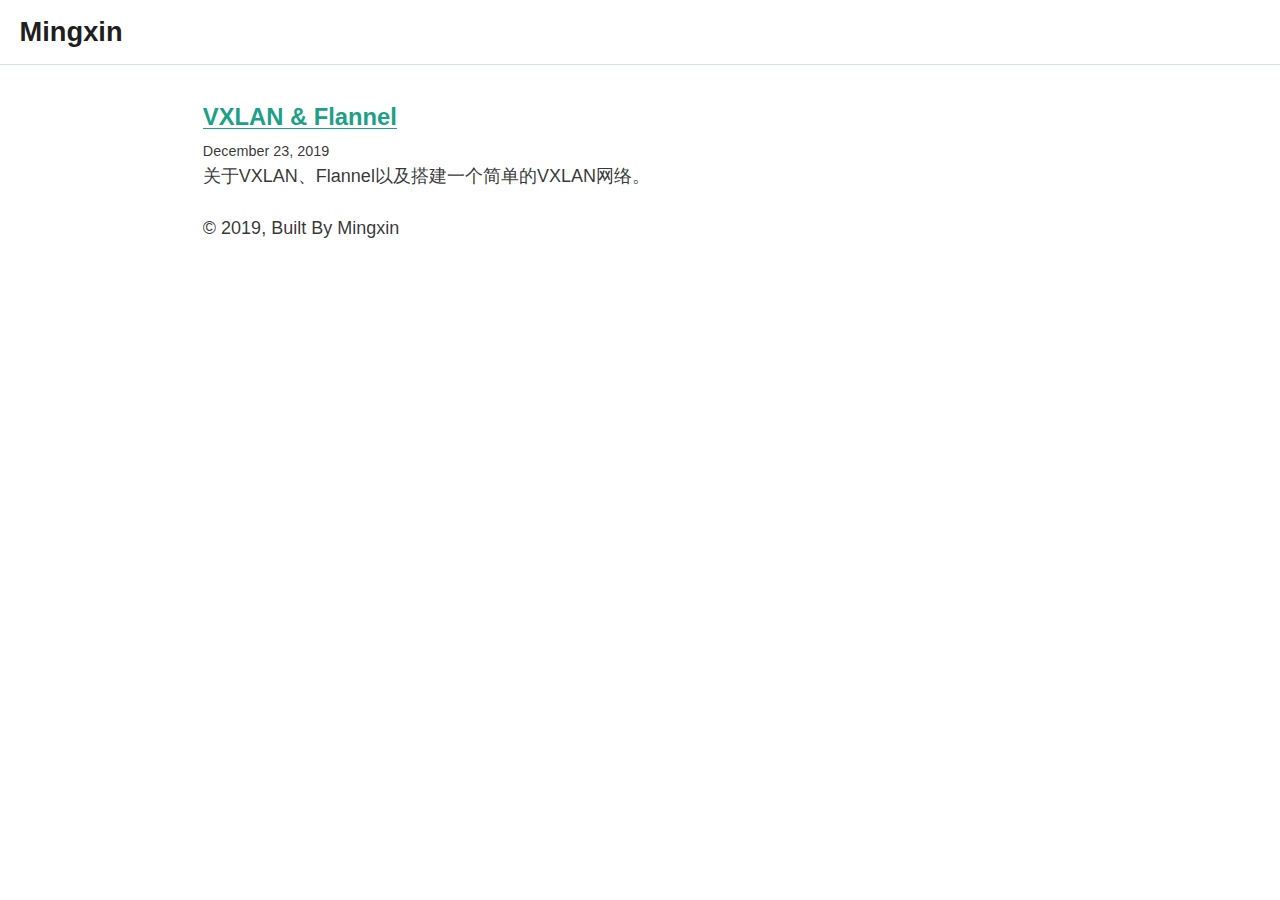
==== index.html @ a9b41d8f "update" ====
<!DOCTYPE html><html lang="en"><head><meta charSet="utf-8"/><meta http-equiv="x-ua-compatible" content="ie=edge"/><meta name="viewport" content="width=device-width, initial-scale=1, shrink-to-fit=no"/><style id="typography.js">html{font-family:sans-serif;-ms-text-size-adjust:100%;-webkit-text-size-adjust:100%}body{margin:0}article,aside,details,figcaption,figure,footer,header,main,menu,nav,section,summary{display:block}audio,canvas,progress,video{display:inline-block}audio:not([controls]){display:none;height:0}progress{vertical-align:baseline}[hidden],template{display:none}a{background-color:transparent;-webkit-text-decoration-skip:objects}a:active,a:hover{outline-width:0}abbr[title]{border-bottom:none;text-decoration:underline;text-decoration:underline dotted}b,strong{font-weight:inherit;font-weight:bolder}dfn{font-style:italic}h1{font-size:2em;margin:.67em 0}mark{background-color:#ff0;color:#000}small{font-size:80%}sub,sup{font-size:75%;line-height:0;position:relative;vertical-align:baseline}sub{bottom:-.25em}sup{top:-.5em}img{border-style:none}svg:not(:root){overflow:hidden}code,kbd,pre,samp{font-family:monospace,monospace;font-size:1em}figure{margin:1em 40px}hr{box-sizing:content-box;height:0;overflow:visible}button,input,optgroup,select,textarea{font:inherit;margin:0}optgroup{font-weight:700}button,input{overflow:visible}button,select{text-transform:none}[type=reset],[type=submit],button,html [type=button]{-webkit-appearance:button}[type=button]::-moz-focus-inner,[type=reset]::-moz-focus-inner,[type=submit]::-moz-focus-inner,button::-moz-focus-inner{border-style:none;padding:0}[type=button]:-moz-focusring,[type=reset]:-moz-focusring,[type=submit]:-moz-focusring,button:-moz-focusring{outline:1px dotted ButtonText}fieldset{border:1px solid silver;margin:0 2px;padding:.35em .625em .75em}legend{box-sizing:border-box;color:inherit;display:table;max-width:100%;padding:0;white-space:normal}textarea{overflow:auto}[type=checkbox],[type=radio]{box-sizing:border-box;padding:0}[type=number]::-webkit-inner-spin-button,[type=number]::-webkit-outer-spin-button{height:auto}[type=search]{-webkit-appearance:textfield;outline-offset:-2px}[type=search]::-webkit-search-cancel-button,[type=search]::-webkit-search-decoration{-webkit-appearance:none}::-webkit-input-placeholder{color:inherit;opacity:.54}::-webkit-file-upload-button{-webkit-appearance:button;font:inherit}html{font:112.5%/1.45 'Quattrocento Sans',sans-serif,'PingFang SC','Hiragino Sans GB','Droid Sans Fallback','Microsoft YaHei';box-sizing:border-box;overflow-y:scroll;}*{box-sizing:inherit;}*:before{box-sizing:inherit;}*:after{box-sizing:inherit;}body{color:hsla(0,0%,0%,0.8);font-family:'Quattrocento Sans',sans-serif,'PingFang SC','Hiragino Sans GB','Droid Sans Fallback','Microsoft YaHei';font-weight:400;word-wrap:break-word;font-kerning:normal;-moz-font-feature-settings:"kern", "liga", "clig", "calt";-ms-font-feature-settings:"kern", "liga", "clig", "calt";-webkit-font-feature-settings:"kern", "liga", "clig", "calt";font-feature-settings:"kern", "liga", "clig", "calt";}img{max-width:100%;margin-left:0;margin-right:0;margin-top:0;padding-bottom:0;padding-left:0;padding-right:0;padding-top:0;margin-bottom:1.45rem;}h1{margin-left:0;margin-right:0;margin-top:0;padding-bottom:0;padding-left:0;padding-right:0;padding-top:0;margin-bottom:1.45rem;color:hsla(0,0%,0%,0.9);font-family:'Work Sans',sans-serif,'PingFang SC','Hiragino Sans GB','Droid Sans Fallback','Microsoft YaHei';font-weight:600;text-rendering:optimizeLegibility;font-size:2rem;line-height:1.1;}h2{margin-left:0;margin-right:0;margin-top:0;padding-bottom:0;padding-left:0;padding-right:0;padding-top:0;margin-bottom:1.45rem;color:hsla(0,0%,0%,0.9);font-family:'Work Sans',sans-serif,'PingFang SC','Hiragino Sans GB','Droid Sans Fallback','Microsoft YaHei';font-weight:600;text-rendering:optimizeLegibility;font-size:1.51572rem;line-height:1.1;}h3{margin-left:0;margin-right:0;margin-top:0;padding-bottom:0;padding-left:0;padding-right:0;padding-top:0;margin-bottom:1.45rem;color:hsla(0,0%,0%,0.9);font-family:'Work Sans',sans-serif,'PingFang SC','Hiragino Sans GB','Droid Sans Fallback','Microsoft YaHei';font-weight:600;text-rendering:optimizeLegibility;font-size:1.31951rem;line-height:1.1;}h4{margin-left:0;margin-right:0;margin-top:0;padding-bottom:0;padding-left:0;padding-right:0;padding-top:0;margin-bottom:1.45rem;color:hsla(0,0%,0%,0.9);font-family:'Work Sans',sans-serif,'PingFang SC','Hiragino Sans GB','Droid Sans Fallback','Microsoft YaHei';font-weight:600;text-rendering:optimizeLegibility;font-size:1rem;line-height:1.1;}h5{margin-left:0;margin-right:0;margin-top:0;padding-bottom:0;padding-left:0;padding-right:0;padding-top:0;margin-bottom:1.45rem;color:hsla(0,0%,0%,0.9);font-family:'Work Sans',sans-serif,'PingFang SC','Hiragino Sans GB','Droid Sans Fallback','Microsoft YaHei';font-weight:600;text-rendering:optimizeLegibility;font-size:0.87055rem;line-height:1.1;}h6{margin-left:0;margin-right:0;margin-top:0;padding-bottom:0;padding-left:0;padding-right:0;padding-top:0;margin-bottom:1.45rem;color:hsla(0,0%,0%,0.9);font-family:'Work Sans',sans-serif,'PingFang SC','Hiragino Sans GB','Droid Sans Fallback','Microsoft YaHei';font-weight:600;text-rendering:optimizeLegibility;font-size:0.81225rem;line-height:1.1;}hgroup{margin-left:0;margin-right:0;margin-top:0;padding-bottom:0;padding-left:0;padding-right:0;padding-top:0;margin-bottom:1.45rem;}ul{margin-left:1.45rem;margin-right:0;margin-top:0;padding-bottom:0;padding-left:0;padding-right:0;padding-top:0;margin-bottom:1.45rem;list-style-position:outside;list-style-image:none;}ol{margin-left:1.45rem;margin-right:0;margin-top:0;padding-bottom:0;padding-left:0;padding-right:0;padding-top:0;margin-bottom:1.45rem;list-style-position:outside;list-style-image:none;}dl{margin-left:0;margin-right:0;margin-top:0;padding-bottom:0;padding-left:0;padding-right:0;padding-top:0;margin-bottom:1.45rem;}dd{margin-left:0;margin-right:0;margin-top:0;padding-bottom:0;padding-left:0;padding-right:0;padding-top:0;margin-bottom:1.45rem;}p{margin-left:0;margin-right:0;margin-top:0;padding-bottom:0;padding-left:0;padding-right:0;padding-top:0;margin-bottom:1.45rem;}figure{margin-left:0;margin-right:0;margin-top:0;padding-bottom:0;padding-left:0;padding-right:0;padding-top:0;margin-bottom:1.45rem;}pre{margin-left:0;margin-right:0;margin-top:0;padding-bottom:0;padding-left:0;padding-right:0;padding-top:0;margin-bottom:1.45rem;font-size:0.85rem;line-height:1.45rem;}table{margin-left:0;margin-right:0;margin-top:0;padding-bottom:0;padding-left:0;padding-right:0;padding-top:0;margin-bottom:1.45rem;font-size:1rem;line-height:1.45rem;border-collapse:collapse;width:100%;}fieldset{margin-left:0;margin-right:0;margin-top:0;padding-bottom:0;padding-left:0;padding-right:0;padding-top:0;margin-bottom:1.45rem;}blockquote{margin-left:0;margin-right:0;margin-top:0;padding-bottom:0;padding-left:0.90625rem;padding-right:0;padding-top:0;margin-bottom:1.45rem;font-size:1.1487rem;line-height:1.45rem;border-left:0.54375rem solid #1ca086;color:hsla(0,0%,0%,0.65);font-style:italic;}form{margin-left:0;margin-right:0;margin-top:0;padding-bottom:0;padding-left:0;padding-right:0;padding-top:0;margin-bottom:1.45rem;}noscript{margin-left:0;margin-right:0;margin-top:0;padding-bottom:0;padding-left:0;padding-right:0;padding-top:0;margin-bottom:1.45rem;}iframe{margin-left:0;margin-right:0;margin-top:0;padding-bottom:0;padding-left:0;padding-right:0;padding-top:0;margin-bottom:1.45rem;}hr{margin-left:0;margin-right:0;margin-top:0;padding-bottom:0;padding-left:0;padding-right:0;padding-top:0;margin-bottom:calc(1.45rem - 1px);background:hsla(0,0%,0%,0.2);border:none;height:1px;}address{margin-left:0;margin-right:0;margin-top:0;padding-bottom:0;padding-left:0;padding-right:0;padding-top:0;margin-bottom:1.45rem;}b{font-weight:700;}strong{font-weight:700;}dt{font-weight:700;}th{font-weight:700;}li{margin-bottom:calc(1.45rem / 2);}ol li{padding-left:0;}ul li{padding-left:0;}li > ol{margin-left:1.45rem;margin-bottom:calc(1.45rem / 2);margin-top:calc(1.45rem / 2);}li > ul{margin-left:1.45rem;margin-bottom:calc(1.45rem / 2);margin-top:calc(1.45rem / 2);}blockquote *:last-child{margin-bottom:0;}li *:last-child{margin-bottom:0;}p *:last-child{margin-bottom:0;}li > p{margin-bottom:calc(1.45rem / 2);}code{font-size:0.85rem;line-height:1.45rem;}kbd{font-size:0.85rem;line-height:1.45rem;}samp{font-size:0.85rem;line-height:1.45rem;}abbr{border-bottom:1px dotted hsla(0,0%,0%,0.5);cursor:help;}acronym{border-bottom:1px dotted hsla(0,0%,0%,0.5);cursor:help;}abbr[title]{border-bottom:1px dotted hsla(0,0%,0%,0.5);cursor:help;text-decoration:none;}thead{text-align:left;}td,th{text-align:left;border-bottom:1px solid hsla(0,0%,0%,0.12);font-feature-settings:"tnum";-moz-font-feature-settings:"tnum";-ms-font-feature-settings:"tnum";-webkit-font-feature-settings:"tnum";padding-left:0.96667rem;padding-right:0.96667rem;padding-top:0.725rem;padding-bottom:calc(0.725rem - 1px);}th:first-child,td:first-child{padding-left:0;}th:last-child,td:last-child{padding-right:0;}a{color:#1ca086;text-decoration:none;text-shadow:.03em 0 #fff,-.03em 0 #fff,0 .03em #fff,0 -.03em #fff,.06em 0 #fff,-.06em 0 #fff,.09em 0 #fff,-.09em 0 #fff,.12em 0 #fff,-.12em 0 #fff,.15em 0 #fff,-.15em 0 #fff;background-image:linear-gradient(to top, rgba(0, 0, 0, 0), rgba(0, 0, 0, 0) 1px, #1ca086 1px, #1ca086 2px, rgba(0, 0, 0, 0) 2px);}a:hover,a:active{text-shadow:none;background-image:none;}h1,h2,h3,h4,h5,h6{margin-top:2.175rem;margin-bottom:0.725rem;}blockquote > :last-child{margin-bottom:0;}blockquote cite{font-size:1rem;line-height:1.45rem;color:hsla(0,0%,0%,0.8);font-style:normal;font-weight:400;}blockquote cite:before{content:"— ";}@media only screen and (max-width:480px){html{font-size:106.25%;line-height:24.65px;}blockquote{border-left:0.27187rem solid #1ca086;color:hsla(0,0%,0%,0.59);padding-left:0.81562rem;font-style:italic;margin-left:-1.0875rem;margin-right:0;}}</style><title data-react-helmet="true">All posts | Mingxin</title><style type="text/css">.gatsby-resp-image-image{width:100%;height:100%;margin:0;vertical-align:middle;position:absolute;top:0;left:0;color:transparent;}</style><link rel="preconnect dns-prefetch" href="https://www.google-analytics.com"/><link rel="alternate" type="application/rss+xml" href="/rss.xml"/><link rel="icon" href="/icons/icon-48x48.png?v=dcd058a9df27122f66e69bcc6eaa7a19"/><link rel="manifest" href="/manifest.webmanifest"/><meta name="theme-color" content="#ffffff"/><link rel="apple-touch-icon" sizes="48x48" href="/icons/icon-48x48.png?v=dcd058a9df27122f66e69bcc6eaa7a19"/><link rel="apple-touch-icon" sizes="72x72" href="/icons/icon-72x72.png?v=dcd058a9df27122f66e69bcc6eaa7a19"/><link rel="apple-touch-icon" sizes="96x96" href="/icons/icon-96x96.png?v=dcd058a9df27122f66e69bcc6eaa7a19"/><link rel="apple-touch-icon" sizes="144x144" href="/icons/icon-144x144.png?v=dcd058a9df27122f66e69bcc6eaa7a19"/><link rel="apple-touch-icon" sizes="192x192" href="/icons/icon-192x192.png?v=dcd058a9df27122f66e69bcc6eaa7a19"/><link rel="apple-touch-icon" sizes="256x256" href="/icons/icon-256x256.png?v=dcd058a9df27122f66e69bcc6eaa7a19"/><link rel="apple-touch-icon" sizes="384x384" href="/icons/icon-384x384.png?v=dcd058a9df27122f66e69bcc6eaa7a19"/><link rel="apple-touch-icon" sizes="512x512" href="/icons/icon-512x512.png?v=dcd058a9df27122f66e69bcc6eaa7a19"/><meta name="generator" content="Gatsby 2.17.11"/><meta data-react-helmet="true" name="description" content="A personal website of Mingxin"/><meta data-react-helmet="true" property="og:title" content="All posts"/><meta data-react-helmet="true" property="og:description" content="A personal website of Mingxin"/><meta data-react-helmet="true" property="og:type" content="website"/><meta data-react-helmet="true" name="twitter:card" content="summary"/><meta data-react-helmet="true" name="twitter:creator" content="Mingxin"/><meta data-react-helmet="true" name="twitter:title" content="All posts"/><meta data-react-helmet="true" name="twitter:description" content="A personal website of Mingxin"/><style data-href="/styles.4ad99b1304cddd4c5fef.css">@font-face{font-family:Work Sans;font-style:normal;font-display:swap;font-weight:100;src:local("Work Sans Thin "),local("Work Sans-Thin"),url(/static/work-sans-latin-100-24f5a8074e3803a12982e22c831819fe.woff2) format("woff2"),url(/static/work-sans-latin-100-6f4dfce23e0e0a5d58de55b765d370e1.woff) format("woff")}@font-face{font-family:Work Sans;font-style:normal;font-display:swap;font-weight:200;src:local("Work Sans Extra Light "),local("Work Sans-Extra Light"),url(/static/work-sans-latin-200-3006ae970881948027437c4bfde8dbaf.woff2) format("woff2"),url(/static/work-sans-latin-200-cfe3ca0acf6041e2d041fa5e78d25462.woff) format("woff")}@font-face{font-family:Work Sans;font-style:normal;font-display:swap;font-weight:300;src:local("Work Sans Light "),local("Work Sans-Light"),url(/static/work-sans-latin-300-9952fbcb7e57e6b5568995f1906db693.woff2) format("woff2"),url(/static/work-sans-latin-300-4813464bf253bbfebb7c83240387072e.woff) format("woff")}@font-face{font-family:Work Sans;font-style:normal;font-display:swap;font-weight:400;src:local("Work Sans Regular "),local("Work Sans-Regular"),url(/static/work-sans-latin-400-238c66f0f32567f8b025fa462b139235.woff2) format("woff2"),url(/static/work-sans-latin-400-7da66178eb5f266e1d5a9c5c72344c51.woff) format("woff")}@font-face{font-family:Work Sans;font-style:normal;font-display:swap;font-weight:500;src:local("Work Sans Medium "),local("Work Sans-Medium"),url(/static/work-sans-latin-500-de83f55b9291ee1bd05c8ebfb451e088.woff2) format("woff2"),url(/static/work-sans-latin-500-97a67d1aeb3c18ca193be4b4d4632546.woff) format("woff")}@font-face{font-family:Work Sans;font-style:normal;font-display:swap;font-weight:600;src:local("Work Sans SemiBold "),local("Work Sans-SemiBold"),url(/static/work-sans-latin-600-dd4fdc27521a8dbf8c5fb5d3cc1e759d.woff2) format("woff2"),url(/static/work-sans-latin-600-1d85c87168a88c21786996793cf80368.woff) format("woff")}@font-face{font-family:Work Sans;font-style:normal;font-display:swap;font-weight:700;src:local("Work Sans Bold "),local("Work Sans-Bold"),url(/static/work-sans-latin-700-539ed1a07cb8b137b6825efd1789c2f3.woff2) format("woff2"),url(/static/work-sans-latin-700-bf12e11e6477f5cee412515ee11de0bf.woff) format("woff")}@font-face{font-family:Work Sans;font-style:normal;font-display:swap;font-weight:800;src:local("Work Sans ExtraBold "),local("Work Sans-ExtraBold"),url(/static/work-sans-latin-800-734b1df3fa7949b89693621482f32b66.woff2) format("woff2"),url(/static/work-sans-latin-800-f5ef022da151d1d96a573fc699636e4b.woff) format("woff")}@font-face{font-family:Work Sans;font-style:normal;font-display:swap;font-weight:900;src:local("Work Sans Black "),local("Work Sans-Black"),url(/static/work-sans-latin-900-7c53f5d87a203dbcdae18408c2155887.woff2) format("woff2"),url(/static/work-sans-latin-900-276aab86dc8f226e783dc91073083c4b.woff) format("woff")}@font-face{font-family:Quattrocento Sans;font-style:normal;font-display:swap;font-weight:400;src:local("Quattrocento Sans Regular "),local("Quattrocento Sans-Regular"),url(/static/quattrocento-sans-latin-400-f9042c36d4c29ef78b60ea3b9fc4d8f3.woff2) format("woff2"),url(/static/quattrocento-sans-latin-400-044b97f04108f1c6835c2ecbbc0be210.woff) format("woff")}@font-face{font-family:Quattrocento Sans;font-style:italic;font-display:swap;font-weight:400;src:local("Quattrocento Sans Regular italic"),local("Quattrocento Sans-Regularitalic"),url(/static/quattrocento-sans-latin-400italic-27fc95214d4aa8893f02c7c414cf6bcc.woff2) format("woff2"),url(/static/quattrocento-sans-latin-400italic-40eb9fc5233c8d4b4c8bdade9ea95665.woff) format("woff")}@font-face{font-family:Quattrocento Sans;font-style:normal;font-display:swap;font-weight:700;src:local("Quattrocento Sans Bold "),local("Quattrocento Sans-Bold"),url(/static/quattrocento-sans-latin-700-7f02408bfd734f2f928efa102417383e.woff2) format("woff2"),url(/static/quattrocento-sans-latin-700-a09ad244035860c9c037fde492cbc036.woff) format("woff")}@font-face{font-family:Quattrocento Sans;font-style:italic;font-display:swap;font-weight:700;src:local("Quattrocento Sans Bold italic"),local("Quattrocento Sans-Bolditalic"),url(/static/quattrocento-sans-latin-700italic-9c8ad69a85a974a0d82f648a0acc161e.woff2) format("woff2"),url(/static/quattrocento-sans-latin-700italic-a52268ee293b4b2574ac9110e2f5a369.woff) format("woff")}code,code[class*=language-],pre[class*=language-]{color:#333;text-align:left;white-space:pre;word-spacing:normal;-moz-tab-size:4;-o-tab-size:4;tab-size:4;-webkit-hyphens:none;-ms-hyphens:none;hyphens:none;font-family:Consolas,Liberation Mono,Menlo,Courier,monospace;line-height:1.4;direction:ltr;cursor:text}pre[class*=language-]{overflow:auto;margin:1em 0;padding:1.2em;border-radius:3px;font-size:85%}li code,p code,table code{margin:0;border-radius:3px;padding:.2em 0;font-size:85%}li code:after,li code:before,p code:after,p code:before,table code:after,table code:before{letter-spacing:-.2em;content:"\A0"}:not(pre)>code[class*=language-],code,pre[class*=language-]{background:#f7f7f7}:not(pre)>code[class*=language-]{padding:.1em;border-radius:.3em}.token.cdata,.token.comment,.token.doctype,.token.prolog{color:#969896}.token.atrule,.token.attr-value,.token.punctuation,.token.string{color:#183691}.token.property,.token.tag{color:#63a35c}.token.boolean,.token.number{color:#0086b3}.language-css .token.string,.token.attr-name,.token.attr-value .punctuation:first-child,.token.entity,.token.important,.token.keyword,.token.operator,.token.regex,.token.selector,.token.url{color:#a71d5d}.token.entity{cursor:help}.namespace{opacity:.7}.layout-module--header--FrJk6{height:3.625rem;background-color:#fff;border-bottom:1px solid #dce3e5;position:fixed;top:0;left:0;width:100%;z-index:999}.layout-module--header--FrJk6 .layout-module--headerWrapper--2anEd{margin:0 auto;height:100%;max-width:101.5rem;display:flex;align-items:center;padding:0 1.0875rem}.layout-module--header--FrJk6 .layout-module--headerWrapper--2anEd .layout-module--title--1T2tP{text-decoration:none;box-shadow:none;color:inherit;background-image:none}.layout-module--header--FrJk6 .layout-module--headerWrapper--2anEd .layout-module--title--1T2tP h2{margin:0}.layout-module--container--3-0qH{margin-left:auto;margin-right:auto;max-width:50.75rem;padding:3.625rem 1.0875rem 2.175rem}</style><link as="script" rel="preload" href="/app-246e1f5692fa9688f164.js"/><link as="script" rel="preload" href="/component---src-pages-index-js-c2ed360c058ce8a361d5.js"/><link as="script" rel="preload" href="/styles-5a5cf1800d8895d0eb24.js"/><link as="script" rel="preload" href="/commons-017c02ff296762658450.js"/><link as="script" rel="preload" href="/webpack-runtime-8cde75eec41c19d6037a.js"/><link as="fetch" rel="preload" href="/page-data/index/page-data.json" crossorigin="anonymous"/></head><body><noscript id="gatsby-noscript">This app works best with JavaScript enabled.</noscript><div id="___gatsby"><div style="outline:none" tabindex="-1" role="group" id="gatsby-focus-wrapper"><div><header><div class="layout-module--header--FrJk6"><div class="layout-module--headerWrapper--2anEd"><a aria-current="page" class="layout-module--title--1T2tP" href="/"><h2>Mingxin</h2></a><div></div></div></div></header><div class="layout-module--container--3-0qH"><main><article><header><h3 style="margin-bottom:0.3625rem"><a style="box-shadow:none" href="/VXLAN&amp;Flannel/">VXLAN &amp; Flannel</a></h3><small>December 23, 2019</small></header><section><p>关于VXLAN、Flannel以及搭建一个简单的VXLAN网络。</p></section></article></main><footer>© <!-- -->2019<!-- -->, Built By Mingxin</footer></div></div></div></div><script>
  
  
  if(true) {
    (function(i,s,o,g,r,a,m){i['GoogleAnalyticsObject']=r;i[r]=i[r]||function(){
    (i[r].q=i[r].q||[]).push(arguments)},i[r].l=1*new Date();a=s.createElement(o),
    m=s.getElementsByTagName(o)[0];a.async=1;a.src=g;m.parentNode.insertBefore(a,m)
    })(window,document,'script','https://www.google-analytics.com/analytics.js','ga');
  }
  if (typeof ga === "function") {
    ga('create', 'UA-154991093-1', 'auto', {});
      
      
      
      
      
      }</script><script id="gatsby-script-loader">/*<![CDATA[*/window.pagePath="/";/*]]>*/</script><script id="gatsby-chunk-mapping">/*<![CDATA[*/window.___chunkMapping={"app":["/app-246e1f5692fa9688f164.js"],"component---node-modules-gatsby-plugin-offline-app-shell-js":["/component---node-modules-gatsby-plugin-offline-app-shell-js-e411a1fcf1c3413a4c64.js"],"component---src-templates-blog-post-js":["/component---src-templates-blog-post-js-bc1478d4e844a5095d56.js"],"component---src-pages-404-js":["/component---src-pages-404-js-b1eb057c15d37ec9a539.js"],"component---src-pages-index-js":["/component---src-pages-index-js-c2ed360c058ce8a361d5.js"]};/*]]>*/</script><script src="/webpack-runtime-8cde75eec41c19d6037a.js" async=""></script><script src="/commons-017c02ff296762658450.js" async=""></script><script src="/styles-5a5cf1800d8895d0eb24.js" async=""></script><script src="/component---src-pages-index-js-c2ed360c058ce8a361d5.js" async=""></script><script src="/app-246e1f5692fa9688f164.js" async=""></script></body></html>
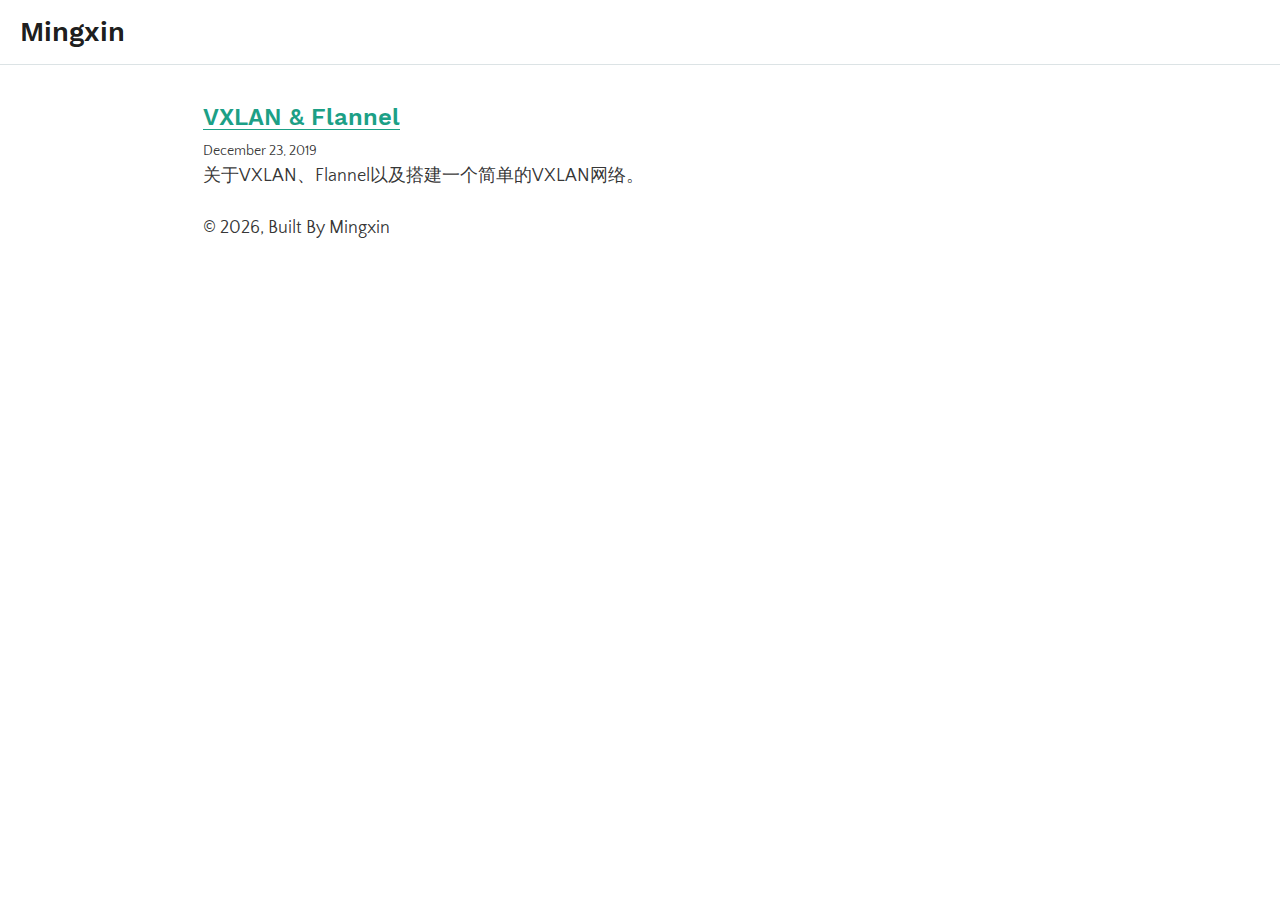
==== commit dbd3af22: "update" ====
--- a/index.html
+++ b/index.html
@@ -1,4 +1,4 @@
-<!DOCTYPE html><html lang="en"><head><meta charSet="utf-8"/><meta http-equiv="x-ua-compatible" content="ie=edge"/><meta name="viewport" content="width=device-width, initial-scale=1, shrink-to-fit=no"/><style id="typography.js">html{font-family:sans-serif;-ms-text-size-adjust:100%;-webkit-text-size-adjust:100%}body{margin:0}article,aside,details,figcaption,figure,footer,header,main,menu,nav,section,summary{display:block}audio,canvas,progress,video{display:inline-block}audio:not([controls]){display:none;height:0}progress{vertical-align:baseline}[hidden],template{display:none}a{background-color:transparent;-webkit-text-decoration-skip:objects}a:active,a:hover{outline-width:0}abbr[title]{border-bottom:none;text-decoration:underline;text-decoration:underline dotted}b,strong{font-weight:inherit;font-weight:bolder}dfn{font-style:italic}h1{font-size:2em;margin:.67em 0}mark{background-color:#ff0;color:#000}small{font-size:80%}sub,sup{font-size:75%;line-height:0;position:relative;vertical-align:baseline}sub{bottom:-.25em}sup{top:-.5em}img{border-style:none}svg:not(:root){overflow:hidden}code,kbd,pre,samp{font-family:monospace,monospace;font-size:1em}figure{margin:1em 40px}hr{box-sizing:content-box;height:0;overflow:visible}button,input,optgroup,select,textarea{font:inherit;margin:0}optgroup{font-weight:700}button,input{overflow:visible}button,select{text-transform:none}[type=reset],[type=submit],button,html [type=button]{-webkit-appearance:button}[type=button]::-moz-focus-inner,[type=reset]::-moz-focus-inner,[type=submit]::-moz-focus-inner,button::-moz-focus-inner{border-style:none;padding:0}[type=button]:-moz-focusring,[type=reset]:-moz-focusring,[type=submit]:-moz-focusring,button:-moz-focusring{outline:1px dotted ButtonText}fieldset{border:1px solid silver;margin:0 2px;padding:.35em .625em .75em}legend{box-sizing:border-box;color:inherit;display:table;max-width:100%;padding:0;white-space:normal}textarea{overflow:auto}[type=checkbox],[type=radio]{box-sizing:border-box;padding:0}[type=number]::-webkit-inner-spin-button,[type=number]::-webkit-outer-spin-button{height:auto}[type=search]{-webkit-appearance:textfield;outline-offset:-2px}[type=search]::-webkit-search-cancel-button,[type=search]::-webkit-search-decoration{-webkit-appearance:none}::-webkit-input-placeholder{color:inherit;opacity:.54}::-webkit-file-upload-button{-webkit-appearance:button;font:inherit}html{font:112.5%/1.45 'Quattrocento Sans',sans-serif,'PingFang SC','Hiragino Sans GB','Droid Sans Fallback','Microsoft YaHei';box-sizing:border-box;overflow-y:scroll;}*{box-sizing:inherit;}*:before{box-sizing:inherit;}*:after{box-sizing:inherit;}body{color:hsla(0,0%,0%,0.8);font-family:'Quattrocento Sans',sans-serif,'PingFang SC','Hiragino Sans GB','Droid Sans Fallback','Microsoft YaHei';font-weight:400;word-wrap:break-word;font-kerning:normal;-moz-font-feature-settings:"kern", "liga", "clig", "calt";-ms-font-feature-settings:"kern", "liga", "clig", "calt";-webkit-font-feature-settings:"kern", "liga", "clig", "calt";font-feature-settings:"kern", "liga", "clig", "calt";}img{max-width:100%;margin-left:0;margin-right:0;margin-top:0;padding-bottom:0;padding-left:0;padding-right:0;padding-top:0;margin-bottom:1.45rem;}h1{margin-left:0;margin-right:0;margin-top:0;padding-bottom:0;padding-left:0;padding-right:0;padding-top:0;margin-bottom:1.45rem;color:hsla(0,0%,0%,0.9);font-family:'Work Sans',sans-serif,'PingFang SC','Hiragino Sans GB','Droid Sans Fallback','Microsoft YaHei';font-weight:600;text-rendering:optimizeLegibility;font-size:2rem;line-height:1.1;}h2{margin-left:0;margin-right:0;margin-top:0;padding-bottom:0;padding-left:0;padding-right:0;padding-top:0;margin-bottom:1.45rem;color:hsla(0,0%,0%,0.9);font-family:'Work Sans',sans-serif,'PingFang SC','Hiragino Sans GB','Droid Sans Fallback','Microsoft YaHei';font-weight:600;text-rendering:optimizeLegibility;font-size:1.51572rem;line-height:1.1;}h3{margin-left:0;margin-right:0;margin-top:0;padding-bottom:0;padding-left:0;padding-right:0;padding-top:0;margin-bottom:1.45rem;color:hsla(0,0%,0%,0.9);font-family:'Work Sans',sans-serif,'PingFang SC','Hiragino Sans GB','Droid Sans Fallback','Microsoft YaHei';font-weight:600;text-rendering:optimizeLegibility;font-size:1.31951rem;line-height:1.1;}h4{margin-left:0;margin-right:0;margin-top:0;padding-bottom:0;padding-left:0;padding-right:0;padding-top:0;margin-bottom:1.45rem;color:hsla(0,0%,0%,0.9);font-family:'Work Sans',sans-serif,'PingFang SC','Hiragino Sans GB','Droid Sans Fallback','Microsoft YaHei';font-weight:600;text-rendering:optimizeLegibility;font-size:1rem;line-height:1.1;}h5{margin-left:0;margin-right:0;margin-top:0;padding-bottom:0;padding-left:0;padding-right:0;padding-top:0;margin-bottom:1.45rem;color:hsla(0,0%,0%,0.9);font-family:'Work Sans',sans-serif,'PingFang SC','Hiragino Sans GB','Droid Sans Fallback','Microsoft YaHei';font-weight:600;text-rendering:optimizeLegibility;font-size:0.87055rem;line-height:1.1;}h6{margin-left:0;margin-right:0;margin-top:0;padding-bottom:0;padding-left:0;padding-right:0;padding-top:0;margin-bottom:1.45rem;color:hsla(0,0%,0%,0.9);font-family:'Work Sans',sans-serif,'PingFang SC','Hiragino Sans GB','Droid Sans Fallback','Microsoft YaHei';font-weight:600;text-rendering:optimizeLegibility;font-size:0.81225rem;line-height:1.1;}hgroup{margin-left:0;margin-right:0;margin-top:0;padding-bottom:0;padding-left:0;padding-right:0;padding-top:0;margin-bottom:1.45rem;}ul{margin-left:1.45rem;margin-right:0;margin-top:0;padding-bottom:0;padding-left:0;padding-right:0;padding-top:0;margin-bottom:1.45rem;list-style-position:outside;list-style-image:none;}ol{margin-left:1.45rem;margin-right:0;margin-top:0;padding-bottom:0;padding-left:0;padding-right:0;padding-top:0;margin-bottom:1.45rem;list-style-position:outside;list-style-image:none;}dl{margin-left:0;margin-right:0;margin-top:0;padding-bottom:0;padding-left:0;padding-right:0;padding-top:0;margin-bottom:1.45rem;}dd{margin-left:0;margin-right:0;margin-top:0;padding-bottom:0;padding-left:0;padding-right:0;padding-top:0;margin-bottom:1.45rem;}p{margin-left:0;margin-right:0;margin-top:0;padding-bottom:0;padding-left:0;padding-right:0;padding-top:0;margin-bottom:1.45rem;}figure{margin-left:0;margin-right:0;margin-top:0;padding-bottom:0;padding-left:0;padding-right:0;padding-top:0;margin-bottom:1.45rem;}pre{margin-left:0;margin-right:0;margin-top:0;padding-bottom:0;padding-left:0;padding-right:0;padding-top:0;margin-bottom:1.45rem;font-size:0.85rem;line-height:1.45rem;}table{margin-left:0;margin-right:0;margin-top:0;padding-bottom:0;padding-left:0;padding-right:0;padding-top:0;margin-bottom:1.45rem;font-size:1rem;line-height:1.45rem;border-collapse:collapse;width:100%;}fieldset{margin-left:0;margin-right:0;margin-top:0;padding-bottom:0;padding-left:0;padding-right:0;padding-top:0;margin-bottom:1.45rem;}blockquote{margin-left:0;margin-right:0;margin-top:0;padding-bottom:0;padding-left:0.90625rem;padding-right:0;padding-top:0;margin-bottom:1.45rem;font-size:1.1487rem;line-height:1.45rem;border-left:0.54375rem solid #1ca086;color:hsla(0,0%,0%,0.65);font-style:italic;}form{margin-left:0;margin-right:0;margin-top:0;padding-bottom:0;padding-left:0;padding-right:0;padding-top:0;margin-bottom:1.45rem;}noscript{margin-left:0;margin-right:0;margin-top:0;padding-bottom:0;padding-left:0;padding-right:0;padding-top:0;margin-bottom:1.45rem;}iframe{margin-left:0;margin-right:0;margin-top:0;padding-bottom:0;padding-left:0;padding-right:0;padding-top:0;margin-bottom:1.45rem;}hr{margin-left:0;margin-right:0;margin-top:0;padding-bottom:0;padding-left:0;padding-right:0;padding-top:0;margin-bottom:calc(1.45rem - 1px);background:hsla(0,0%,0%,0.2);border:none;height:1px;}address{margin-left:0;margin-right:0;margin-top:0;padding-bottom:0;padding-left:0;padding-right:0;padding-top:0;margin-bottom:1.45rem;}b{font-weight:700;}strong{font-weight:700;}dt{font-weight:700;}th{font-weight:700;}li{margin-bottom:calc(1.45rem / 2);}ol li{padding-left:0;}ul li{padding-left:0;}li > ol{margin-left:1.45rem;margin-bottom:calc(1.45rem / 2);margin-top:calc(1.45rem / 2);}li > ul{margin-left:1.45rem;margin-bottom:calc(1.45rem / 2);margin-top:calc(1.45rem / 2);}blockquote *:last-child{margin-bottom:0;}li *:last-child{margin-bottom:0;}p *:last-child{margin-bottom:0;}li > p{margin-bottom:calc(1.45rem / 2);}code{font-size:0.85rem;line-height:1.45rem;}kbd{font-size:0.85rem;line-height:1.45rem;}samp{font-size:0.85rem;line-height:1.45rem;}abbr{border-bottom:1px dotted hsla(0,0%,0%,0.5);cursor:help;}acronym{border-bottom:1px dotted hsla(0,0%,0%,0.5);cursor:help;}abbr[title]{border-bottom:1px dotted hsla(0,0%,0%,0.5);cursor:help;text-decoration:none;}thead{text-align:left;}td,th{text-align:left;border-bottom:1px solid hsla(0,0%,0%,0.12);font-feature-settings:"tnum";-moz-font-feature-settings:"tnum";-ms-font-feature-settings:"tnum";-webkit-font-feature-settings:"tnum";padding-left:0.96667rem;padding-right:0.96667rem;padding-top:0.725rem;padding-bottom:calc(0.725rem - 1px);}th:first-child,td:first-child{padding-left:0;}th:last-child,td:last-child{padding-right:0;}a{color:#1ca086;text-decoration:none;text-shadow:.03em 0 #fff,-.03em 0 #fff,0 .03em #fff,0 -.03em #fff,.06em 0 #fff,-.06em 0 #fff,.09em 0 #fff,-.09em 0 #fff,.12em 0 #fff,-.12em 0 #fff,.15em 0 #fff,-.15em 0 #fff;background-image:linear-gradient(to top, rgba(0, 0, 0, 0), rgba(0, 0, 0, 0) 1px, #1ca086 1px, #1ca086 2px, rgba(0, 0, 0, 0) 2px);}a:hover,a:active{text-shadow:none;background-image:none;}h1,h2,h3,h4,h5,h6{margin-top:2.175rem;margin-bottom:0.725rem;}blockquote > :last-child{margin-bottom:0;}blockquote cite{font-size:1rem;line-height:1.45rem;color:hsla(0,0%,0%,0.8);font-style:normal;font-weight:400;}blockquote cite:before{content:"— ";}@media only screen and (max-width:480px){html{font-size:106.25%;line-height:24.65px;}blockquote{border-left:0.27187rem solid #1ca086;color:hsla(0,0%,0%,0.59);padding-left:0.81562rem;font-style:italic;margin-left:-1.0875rem;margin-right:0;}}</style><title data-react-helmet="true">All posts | Mingxin</title><style type="text/css">.gatsby-resp-image-image{width:100%;height:100%;margin:0;vertical-align:middle;position:absolute;top:0;left:0;color:transparent;}</style><link rel="preconnect dns-prefetch" href="https://www.google-analytics.com"/><link rel="alternate" type="application/rss+xml" href="/rss.xml"/><link rel="icon" href="/icons/icon-48x48.png?v=dcd058a9df27122f66e69bcc6eaa7a19"/><link rel="manifest" href="/manifest.webmanifest"/><meta name="theme-color" content="#ffffff"/><link rel="apple-touch-icon" sizes="48x48" href="/icons/icon-48x48.png?v=dcd058a9df27122f66e69bcc6eaa7a19"/><link rel="apple-touch-icon" sizes="72x72" href="/icons/icon-72x72.png?v=dcd058a9df27122f66e69bcc6eaa7a19"/><link rel="apple-touch-icon" sizes="96x96" href="/icons/icon-96x96.png?v=dcd058a9df27122f66e69bcc6eaa7a19"/><link rel="apple-touch-icon" sizes="144x144" href="/icons/icon-144x144.png?v=dcd058a9df27122f66e69bcc6eaa7a19"/><link rel="apple-touch-icon" sizes="192x192" href="/icons/icon-192x192.png?v=dcd058a9df27122f66e69bcc6eaa7a19"/><link rel="apple-touch-icon" sizes="256x256" href="/icons/icon-256x256.png?v=dcd058a9df27122f66e69bcc6eaa7a19"/><link rel="apple-touch-icon" sizes="384x384" href="/icons/icon-384x384.png?v=dcd058a9df27122f66e69bcc6eaa7a19"/><link rel="apple-touch-icon" sizes="512x512" href="/icons/icon-512x512.png?v=dcd058a9df27122f66e69bcc6eaa7a19"/><meta name="generator" content="Gatsby 2.17.11"/><meta data-react-helmet="true" name="description" content="A personal website of Mingxin"/><meta data-react-helmet="true" property="og:title" content="All posts"/><meta data-react-helmet="true" property="og:description" content="A personal website of Mingxin"/><meta data-react-helmet="true" property="og:type" content="website"/><meta data-react-helmet="true" name="twitter:card" content="summary"/><meta data-react-helmet="true" name="twitter:creator" content="Mingxin"/><meta data-react-helmet="true" name="twitter:title" content="All posts"/><meta data-react-helmet="true" name="twitter:description" content="A personal website of Mingxin"/><style data-href="/styles.4ad99b1304cddd4c5fef.css">@font-face{font-family:Work Sans;font-style:normal;font-display:swap;font-weight:100;src:local("Work Sans Thin "),local("Work Sans-Thin"),url(/static/work-sans-latin-100-24f5a8074e3803a12982e22c831819fe.woff2) format("woff2"),url(/static/work-sans-latin-100-6f4dfce23e0e0a5d58de55b765d370e1.woff) format("woff")}@font-face{font-family:Work Sans;font-style:normal;font-display:swap;font-weight:200;src:local("Work Sans Extra Light "),local("Work Sans-Extra Light"),url(/static/work-sans-latin-200-3006ae970881948027437c4bfde8dbaf.woff2) format("woff2"),url(/static/work-sans-latin-200-cfe3ca0acf6041e2d041fa5e78d25462.woff) format("woff")}@font-face{font-family:Work Sans;font-style:normal;font-display:swap;font-weight:300;src:local("Work Sans Light "),local("Work Sans-Light"),url(/static/work-sans-latin-300-9952fbcb7e57e6b5568995f1906db693.woff2) format("woff2"),url(/static/work-sans-latin-300-4813464bf253bbfebb7c83240387072e.woff) format("woff")}@font-face{font-family:Work Sans;font-style:normal;font-display:swap;font-weight:400;src:local("Work Sans Regular "),local("Work Sans-Regular"),url(/static/work-sans-latin-400-238c66f0f32567f8b025fa462b139235.woff2) format("woff2"),url(/static/work-sans-latin-400-7da66178eb5f266e1d5a9c5c72344c51.woff) format("woff")}@font-face{font-family:Work Sans;font-style:normal;font-display:swap;font-weight:500;src:local("Work Sans Medium "),local("Work Sans-Medium"),url(/static/work-sans-latin-500-de83f55b9291ee1bd05c8ebfb451e088.woff2) format("woff2"),url(/static/work-sans-latin-500-97a67d1aeb3c18ca193be4b4d4632546.woff) format("woff")}@font-face{font-family:Work Sans;font-style:normal;font-display:swap;font-weight:600;src:local("Work Sans SemiBold "),local("Work Sans-SemiBold"),url(/static/work-sans-latin-600-dd4fdc27521a8dbf8c5fb5d3cc1e759d.woff2) format("woff2"),url(/static/work-sans-latin-600-1d85c87168a88c21786996793cf80368.woff) format("woff")}@font-face{font-family:Work Sans;font-style:normal;font-display:swap;font-weight:700;src:local("Work Sans Bold "),local("Work Sans-Bold"),url(/static/work-sans-latin-700-539ed1a07cb8b137b6825efd1789c2f3.woff2) format("woff2"),url(/static/work-sans-latin-700-bf12e11e6477f5cee412515ee11de0bf.woff) format("woff")}@font-face{font-family:Work Sans;font-style:normal;font-display:swap;font-weight:800;src:local("Work Sans ExtraBold "),local("Work Sans-ExtraBold"),url(/static/work-sans-latin-800-734b1df3fa7949b89693621482f32b66.woff2) format("woff2"),url(/static/work-sans-latin-800-f5ef022da151d1d96a573fc699636e4b.woff) format("woff")}@font-face{font-family:Work Sans;font-style:normal;font-display:swap;font-weight:900;src:local("Work Sans Black "),local("Work Sans-Black"),url(/static/work-sans-latin-900-7c53f5d87a203dbcdae18408c2155887.woff2) format("woff2"),url(/static/work-sans-latin-900-276aab86dc8f226e783dc91073083c4b.woff) format("woff")}@font-face{font-family:Quattrocento Sans;font-style:normal;font-display:swap;font-weight:400;src:local("Quattrocento Sans Regular "),local("Quattrocento Sans-Regular"),url(/static/quattrocento-sans-latin-400-f9042c36d4c29ef78b60ea3b9fc4d8f3.woff2) format("woff2"),url(/static/quattrocento-sans-latin-400-044b97f04108f1c6835c2ecbbc0be210.woff) format("woff")}@font-face{font-family:Quattrocento Sans;font-style:italic;font-display:swap;font-weight:400;src:local("Quattrocento Sans Regular italic"),local("Quattrocento Sans-Regularitalic"),url(/static/quattrocento-sans-latin-400italic-27fc95214d4aa8893f02c7c414cf6bcc.woff2) format("woff2"),url(/static/quattrocento-sans-latin-400italic-40eb9fc5233c8d4b4c8bdade9ea95665.woff) format("woff")}@font-face{font-family:Quattrocento Sans;font-style:normal;font-display:swap;font-weight:700;src:local("Quattrocento Sans Bold "),local("Quattrocento Sans-Bold"),url(/static/quattrocento-sans-latin-700-7f02408bfd734f2f928efa102417383e.woff2) format("woff2"),url(/static/quattrocento-sans-latin-700-a09ad244035860c9c037fde492cbc036.woff) format("woff")}@font-face{font-family:Quattrocento Sans;font-style:italic;font-display:swap;font-weight:700;src:local("Quattrocento Sans Bold italic"),local("Quattrocento Sans-Bolditalic"),url(/static/quattrocento-sans-latin-700italic-9c8ad69a85a974a0d82f648a0acc161e.woff2) format("woff2"),url(/static/quattrocento-sans-latin-700italic-a52268ee293b4b2574ac9110e2f5a369.woff) format("woff")}code,code[class*=language-],pre[class*=language-]{color:#333;text-align:left;white-space:pre;word-spacing:normal;-moz-tab-size:4;-o-tab-size:4;tab-size:4;-webkit-hyphens:none;-ms-hyphens:none;hyphens:none;font-family:Consolas,Liberation Mono,Menlo,Courier,monospace;line-height:1.4;direction:ltr;cursor:text}pre[class*=language-]{overflow:auto;margin:1em 0;padding:1.2em;border-radius:3px;font-size:85%}li code,p code,table code{margin:0;border-radius:3px;padding:.2em 0;font-size:85%}li code:after,li code:before,p code:after,p code:before,table code:after,table code:before{letter-spacing:-.2em;content:"\A0"}:not(pre)>code[class*=language-],code,pre[class*=language-]{background:#f7f7f7}:not(pre)>code[class*=language-]{padding:.1em;border-radius:.3em}.token.cdata,.token.comment,.token.doctype,.token.prolog{color:#969896}.token.atrule,.token.attr-value,.token.punctuation,.token.string{color:#183691}.token.property,.token.tag{color:#63a35c}.token.boolean,.token.number{color:#0086b3}.language-css .token.string,.token.attr-name,.token.attr-value .punctuation:first-child,.token.entity,.token.important,.token.keyword,.token.operator,.token.regex,.token.selector,.token.url{color:#a71d5d}.token.entity{cursor:help}.namespace{opacity:.7}.layout-module--header--FrJk6{height:3.625rem;background-color:#fff;border-bottom:1px solid #dce3e5;position:fixed;top:0;left:0;width:100%;z-index:999}.layout-module--header--FrJk6 .layout-module--headerWrapper--2anEd{margin:0 auto;height:100%;max-width:101.5rem;display:flex;align-items:center;padding:0 1.0875rem}.layout-module--header--FrJk6 .layout-module--headerWrapper--2anEd .layout-module--title--1T2tP{text-decoration:none;box-shadow:none;color:inherit;background-image:none}.layout-module--header--FrJk6 .layout-module--headerWrapper--2anEd .layout-module--title--1T2tP h2{margin:0}.layout-module--container--3-0qH{margin-left:auto;margin-right:auto;max-width:50.75rem;padding:3.625rem 1.0875rem 2.175rem}</style><link as="script" rel="preload" href="/app-246e1f5692fa9688f164.js"/><link as="script" rel="preload" href="/component---src-pages-index-js-c2ed360c058ce8a361d5.js"/><link as="script" rel="preload" href="/styles-5a5cf1800d8895d0eb24.js"/><link as="script" rel="preload" href="/commons-017c02ff296762658450.js"/><link as="script" rel="preload" href="/webpack-runtime-8cde75eec41c19d6037a.js"/><link as="fetch" rel="preload" href="/page-data/index/page-data.json" crossorigin="anonymous"/></head><body><noscript id="gatsby-noscript">This app works best with JavaScript enabled.</noscript><div id="___gatsby"><div style="outline:none" tabindex="-1" role="group" id="gatsby-focus-wrapper"><div><header><div class="layout-module--header--FrJk6"><div class="layout-module--headerWrapper--2anEd"><a aria-current="page" class="layout-module--title--1T2tP" href="/"><h2>Mingxin</h2></a><div></div></div></div></header><div class="layout-module--container--3-0qH"><main><article><header><h3 style="margin-bottom:0.3625rem"><a style="box-shadow:none" href="/VXLAN&amp;Flannel/">VXLAN &amp; Flannel</a></h3><small>December 23, 2019</small></header><section><p>关于VXLAN、Flannel以及搭建一个简单的VXLAN网络。</p></section></article></main><footer>© <!-- -->2019<!-- -->, Built By Mingxin</footer></div></div></div></div><script>
+<!DOCTYPE html><html lang="en"><head><meta charSet="utf-8"/><meta http-equiv="x-ua-compatible" content="ie=edge"/><meta name="viewport" content="width=device-width, initial-scale=1, shrink-to-fit=no"/><style id="typography.js">html{font-family:sans-serif;-ms-text-size-adjust:100%;-webkit-text-size-adjust:100%}body{margin:0}article,aside,details,figcaption,figure,footer,header,main,menu,nav,section,summary{display:block}audio,canvas,progress,video{display:inline-block}audio:not([controls]){display:none;height:0}progress{vertical-align:baseline}[hidden],template{display:none}a{background-color:transparent;-webkit-text-decoration-skip:objects}a:active,a:hover{outline-width:0}abbr[title]{border-bottom:none;text-decoration:underline;text-decoration:underline dotted}b,strong{font-weight:inherit;font-weight:bolder}dfn{font-style:italic}h1{font-size:2em;margin:.67em 0}mark{background-color:#ff0;color:#000}small{font-size:80%}sub,sup{font-size:75%;line-height:0;position:relative;vertical-align:baseline}sub{bottom:-.25em}sup{top:-.5em}img{border-style:none}svg:not(:root){overflow:hidden}code,kbd,pre,samp{font-family:monospace,monospace;font-size:1em}figure{margin:1em 40px}hr{box-sizing:content-box;height:0;overflow:visible}button,input,optgroup,select,textarea{font:inherit;margin:0}optgroup{font-weight:700}button,input{overflow:visible}button,select{text-transform:none}[type=reset],[type=submit],button,html [type=button]{-webkit-appearance:button}[type=button]::-moz-focus-inner,[type=reset]::-moz-focus-inner,[type=submit]::-moz-focus-inner,button::-moz-focus-inner{border-style:none;padding:0}[type=button]:-moz-focusring,[type=reset]:-moz-focusring,[type=submit]:-moz-focusring,button:-moz-focusring{outline:1px dotted ButtonText}fieldset{border:1px solid silver;margin:0 2px;padding:.35em .625em .75em}legend{box-sizing:border-box;color:inherit;display:table;max-width:100%;padding:0;white-space:normal}textarea{overflow:auto}[type=checkbox],[type=radio]{box-sizing:border-box;padding:0}[type=number]::-webkit-inner-spin-button,[type=number]::-webkit-outer-spin-button{height:auto}[type=search]{-webkit-appearance:textfield;outline-offset:-2px}[type=search]::-webkit-search-cancel-button,[type=search]::-webkit-search-decoration{-webkit-appearance:none}::-webkit-input-placeholder{color:inherit;opacity:.54}::-webkit-file-upload-button{-webkit-appearance:button;font:inherit}html{font:112.5%/1.45 'Quattrocento Sans',sans-serif,'PingFang SC','Hiragino Sans GB','Droid Sans Fallback','Microsoft YaHei';box-sizing:border-box;overflow-y:scroll;}*{box-sizing:inherit;}*:before{box-sizing:inherit;}*:after{box-sizing:inherit;}body{color:hsla(0,0%,0%,0.8);font-family:'Quattrocento Sans',sans-serif,'PingFang SC','Hiragino Sans GB','Droid Sans Fallback','Microsoft YaHei';font-weight:400;word-wrap:break-word;font-kerning:normal;-moz-font-feature-settings:"kern", "liga", "clig", "calt";-ms-font-feature-settings:"kern", "liga", "clig", "calt";-webkit-font-feature-settings:"kern", "liga", "clig", "calt";font-feature-settings:"kern", "liga", "clig", "calt";}img{max-width:100%;margin-left:0;margin-right:0;margin-top:0;padding-bottom:0;padding-left:0;padding-right:0;padding-top:0;margin-bottom:1.45rem;}h1{margin-left:0;margin-right:0;margin-top:0;padding-bottom:0;padding-left:0;padding-right:0;padding-top:0;margin-bottom:1.45rem;color:hsla(0,0%,0%,0.9);font-family:'Work Sans',sans-serif,'PingFang SC','Hiragino Sans GB','Droid Sans Fallback','Microsoft YaHei';font-weight:600;text-rendering:optimizeLegibility;font-size:2rem;line-height:1.1;}h2{margin-left:0;margin-right:0;margin-top:0;padding-bottom:0;padding-left:0;padding-right:0;padding-top:0;margin-bottom:1.45rem;color:hsla(0,0%,0%,0.9);font-family:'Work Sans',sans-serif,'PingFang SC','Hiragino Sans GB','Droid Sans Fallback','Microsoft YaHei';font-weight:600;text-rendering:optimizeLegibility;font-size:1.51572rem;line-height:1.1;}h3{margin-left:0;margin-right:0;margin-top:0;padding-bottom:0;padding-left:0;padding-right:0;padding-top:0;margin-bottom:1.45rem;color:hsla(0,0%,0%,0.9);font-family:'Work Sans',sans-serif,'PingFang SC','Hiragino Sans GB','Droid Sans Fallback','Microsoft YaHei';font-weight:600;text-rendering:optimizeLegibility;font-size:1.31951rem;line-height:1.1;}h4{margin-left:0;margin-right:0;margin-top:0;padding-bottom:0;padding-left:0;padding-right:0;padding-top:0;margin-bottom:1.45rem;color:hsla(0,0%,0%,0.9);font-family:'Work Sans',sans-serif,'PingFang SC','Hiragino Sans GB','Droid Sans Fallback','Microsoft YaHei';font-weight:600;text-rendering:optimizeLegibility;font-size:1rem;line-height:1.1;}h5{margin-left:0;margin-right:0;margin-top:0;padding-bottom:0;padding-left:0;padding-right:0;padding-top:0;margin-bottom:1.45rem;color:hsla(0,0%,0%,0.9);font-family:'Work Sans',sans-serif,'PingFang SC','Hiragino Sans GB','Droid Sans Fallback','Microsoft YaHei';font-weight:600;text-rendering:optimizeLegibility;font-size:0.87055rem;line-height:1.1;}h6{margin-left:0;margin-right:0;margin-top:0;padding-bottom:0;padding-left:0;padding-right:0;padding-top:0;margin-bottom:1.45rem;color:hsla(0,0%,0%,0.9);font-family:'Work Sans',sans-serif,'PingFang SC','Hiragino Sans GB','Droid Sans Fallback','Microsoft YaHei';font-weight:600;text-rendering:optimizeLegibility;font-size:0.81225rem;line-height:1.1;}hgroup{margin-left:0;margin-right:0;margin-top:0;padding-bottom:0;padding-left:0;padding-right:0;padding-top:0;margin-bottom:1.45rem;}ul{margin-left:1.45rem;margin-right:0;margin-top:0;padding-bottom:0;padding-left:0;padding-right:0;padding-top:0;margin-bottom:1.45rem;list-style-position:outside;list-style-image:none;}ol{margin-left:1.45rem;margin-right:0;margin-top:0;padding-bottom:0;padding-left:0;padding-right:0;padding-top:0;margin-bottom:1.45rem;list-style-position:outside;list-style-image:none;}dl{margin-left:0;margin-right:0;margin-top:0;padding-bottom:0;padding-left:0;padding-right:0;padding-top:0;margin-bottom:1.45rem;}dd{margin-left:0;margin-right:0;margin-top:0;padding-bottom:0;padding-left:0;padding-right:0;padding-top:0;margin-bottom:1.45rem;}p{margin-left:0;margin-right:0;margin-top:0;padding-bottom:0;padding-left:0;padding-right:0;padding-top:0;margin-bottom:1.45rem;}figure{margin-left:0;margin-right:0;margin-top:0;padding-bottom:0;padding-left:0;padding-right:0;padding-top:0;margin-bottom:1.45rem;}pre{margin-left:0;margin-right:0;margin-top:0;padding-bottom:0;padding-left:0;padding-right:0;padding-top:0;margin-bottom:1.45rem;font-size:0.85rem;line-height:1.45rem;}table{margin-left:0;margin-right:0;margin-top:0;padding-bottom:0;padding-left:0;padding-right:0;padding-top:0;margin-bottom:1.45rem;font-size:1rem;line-height:1.45rem;border-collapse:collapse;width:100%;}fieldset{margin-left:0;margin-right:0;margin-top:0;padding-bottom:0;padding-left:0;padding-right:0;padding-top:0;margin-bottom:1.45rem;}blockquote{margin-left:0;margin-right:0;margin-top:0;padding-bottom:0;padding-left:0.90625rem;padding-right:0;padding-top:0;margin-bottom:1.45rem;font-size:1.1487rem;line-height:1.45rem;border-left:0.54375rem solid #1ca086;color:hsla(0,0%,0%,0.65);font-style:italic;}form{margin-left:0;margin-right:0;margin-top:0;padding-bottom:0;padding-left:0;padding-right:0;padding-top:0;margin-bottom:1.45rem;}noscript{margin-left:0;margin-right:0;margin-top:0;padding-bottom:0;padding-left:0;padding-right:0;padding-top:0;margin-bottom:1.45rem;}iframe{margin-left:0;margin-right:0;margin-top:0;padding-bottom:0;padding-left:0;padding-right:0;padding-top:0;margin-bottom:1.45rem;}hr{margin-left:0;margin-right:0;margin-top:0;padding-bottom:0;padding-left:0;padding-right:0;padding-top:0;margin-bottom:calc(1.45rem - 1px);background:hsla(0,0%,0%,0.2);border:none;height:1px;}address{margin-left:0;margin-right:0;margin-top:0;padding-bottom:0;padding-left:0;padding-right:0;padding-top:0;margin-bottom:1.45rem;}b{font-weight:700;}strong{font-weight:700;}dt{font-weight:700;}th{font-weight:700;}li{margin-bottom:calc(1.45rem / 2);}ol li{padding-left:0;}ul li{padding-left:0;}li > ol{margin-left:1.45rem;margin-bottom:calc(1.45rem / 2);margin-top:calc(1.45rem / 2);}li > ul{margin-left:1.45rem;margin-bottom:calc(1.45rem / 2);margin-top:calc(1.45rem / 2);}blockquote *:last-child{margin-bottom:0;}li *:last-child{margin-bottom:0;}p *:last-child{margin-bottom:0;}li > p{margin-bottom:calc(1.45rem / 2);}code{font-size:0.85rem;line-height:1.45rem;}kbd{font-size:0.85rem;line-height:1.45rem;}samp{font-size:0.85rem;line-height:1.45rem;}abbr{border-bottom:1px dotted hsla(0,0%,0%,0.5);cursor:help;}acronym{border-bottom:1px dotted hsla(0,0%,0%,0.5);cursor:help;}abbr[title]{border-bottom:1px dotted hsla(0,0%,0%,0.5);cursor:help;text-decoration:none;}thead{text-align:left;}td,th{text-align:left;border-bottom:1px solid hsla(0,0%,0%,0.12);font-feature-settings:"tnum";-moz-font-feature-settings:"tnum";-ms-font-feature-settings:"tnum";-webkit-font-feature-settings:"tnum";padding-left:0.96667rem;padding-right:0.96667rem;padding-top:0.725rem;padding-bottom:calc(0.725rem - 1px);}th:first-child,td:first-child{padding-left:0;}th:last-child,td:last-child{padding-right:0;}a{color:#1ca086;text-decoration:none;text-shadow:.03em 0 #fff,-.03em 0 #fff,0 .03em #fff,0 -.03em #fff,.06em 0 #fff,-.06em 0 #fff,.09em 0 #fff,-.09em 0 #fff,.12em 0 #fff,-.12em 0 #fff,.15em 0 #fff,-.15em 0 #fff;background-image:linear-gradient(to top, rgba(0, 0, 0, 0), rgba(0, 0, 0, 0) 1px, #1ca086 1px, #1ca086 2px, rgba(0, 0, 0, 0) 2px);}a:hover,a:active{text-shadow:none;background-image:none;}h1,h2,h3,h4,h5,h6{margin-top:2.175rem;margin-bottom:0.725rem;}blockquote > :last-child{margin-bottom:0;}blockquote cite{font-size:1rem;line-height:1.45rem;color:hsla(0,0%,0%,0.8);font-style:normal;font-weight:400;}blockquote cite:before{content:"— ";}@media only screen and (max-width:480px){html{font-size:106.25%;line-height:24.65px;}blockquote{border-left:0.27187rem solid #1ca086;color:hsla(0,0%,0%,0.59);padding-left:0.81562rem;font-style:italic;margin-left:-1.0875rem;margin-right:0;}}</style><meta data-react-helmet="true" name="description" content="A personal website of Mingxin"/><style type="text/css">.gatsby-resp-image-image{width:100%;height:100%;margin:0;vertical-align:middle;position:absolute;top:0;left:0;color:transparent;}</style><link rel="preconnect dns-prefetch" href="https://www.google-analytics.com"/><link rel="alternate" type="application/rss+xml" href="/rss.xml"/><link rel="manifest" href="/manifest.webmanifest"/><meta name="theme-color" content="#663399"/><link rel="apple-touch-icon" sizes="48x48" href="/icons/icon-48x48.png"/><link rel="apple-touch-icon" sizes="72x72" href="/icons/icon-72x72.png"/><link rel="apple-touch-icon" sizes="96x96" href="/icons/icon-96x96.png"/><link rel="apple-touch-icon" sizes="144x144" href="/icons/icon-144x144.png"/><link rel="apple-touch-icon" sizes="192x192" href="/icons/icon-192x192.png"/><link rel="apple-touch-icon" sizes="256x256" href="/icons/icon-256x256.png"/><link rel="apple-touch-icon" sizes="384x384" href="/icons/icon-384x384.png"/><link rel="apple-touch-icon" sizes="512x512" href="/icons/icon-512x512.png"/><title data-react-helmet="true">All posts | Mingxin</title><meta name="generator" content="Gatsby 2.17.11"/><meta data-react-helmet="true" property="og:title" content="All posts"/><meta data-react-helmet="true" property="og:description" content="A personal website of Mingxin"/><meta data-react-helmet="true" property="og:type" content="website"/><meta data-react-helmet="true" name="twitter:card" content="summary"/><meta data-react-helmet="true" name="twitter:creator" content="Mingxin"/><meta data-react-helmet="true" name="twitter:title" content="All posts"/><meta data-react-helmet="true" name="twitter:description" content="A personal website of Mingxin"/><style data-href="/styles.4ad99b1304cddd4c5fef.css">@font-face{font-family:Work Sans;font-style:normal;font-display:swap;font-weight:100;src:local("Work Sans Thin "),local("Work Sans-Thin"),url(/static/work-sans-latin-100-24f5a8074e3803a12982e22c831819fe.woff2) format("woff2"),url(/static/work-sans-latin-100-6f4dfce23e0e0a5d58de55b765d370e1.woff) format("woff")}@font-face{font-family:Work Sans;font-style:normal;font-display:swap;font-weight:200;src:local("Work Sans Extra Light "),local("Work Sans-Extra Light"),url(/static/work-sans-latin-200-3006ae970881948027437c4bfde8dbaf.woff2) format("woff2"),url(/static/work-sans-latin-200-cfe3ca0acf6041e2d041fa5e78d25462.woff) format("woff")}@font-face{font-family:Work Sans;font-style:normal;font-display:swap;font-weight:300;src:local("Work Sans Light "),local("Work Sans-Light"),url(/static/work-sans-latin-300-9952fbcb7e57e6b5568995f1906db693.woff2) format("woff2"),url(/static/work-sans-latin-300-4813464bf253bbfebb7c83240387072e.woff) format("woff")}@font-face{font-family:Work Sans;font-style:normal;font-display:swap;font-weight:400;src:local("Work Sans Regular "),local("Work Sans-Regular"),url(/static/work-sans-latin-400-238c66f0f32567f8b025fa462b139235.woff2) format("woff2"),url(/static/work-sans-latin-400-7da66178eb5f266e1d5a9c5c72344c51.woff) format("woff")}@font-face{font-family:Work Sans;font-style:normal;font-display:swap;font-weight:500;src:local("Work Sans Medium "),local("Work Sans-Medium"),url(/static/work-sans-latin-500-de83f55b9291ee1bd05c8ebfb451e088.woff2) format("woff2"),url(/static/work-sans-latin-500-97a67d1aeb3c18ca193be4b4d4632546.woff) format("woff")}@font-face{font-family:Work Sans;font-style:normal;font-display:swap;font-weight:600;src:local("Work Sans SemiBold "),local("Work Sans-SemiBold"),url(/static/work-sans-latin-600-dd4fdc27521a8dbf8c5fb5d3cc1e759d.woff2) format("woff2"),url(/static/work-sans-latin-600-1d85c87168a88c21786996793cf80368.woff) format("woff")}@font-face{font-family:Work Sans;font-style:normal;font-display:swap;font-weight:700;src:local("Work Sans Bold "),local("Work Sans-Bold"),url(/static/work-sans-latin-700-539ed1a07cb8b137b6825efd1789c2f3.woff2) format("woff2"),url(/static/work-sans-latin-700-bf12e11e6477f5cee412515ee11de0bf.woff) format("woff")}@font-face{font-family:Work Sans;font-style:normal;font-display:swap;font-weight:800;src:local("Work Sans ExtraBold "),local("Work Sans-ExtraBold"),url(/static/work-sans-latin-800-734b1df3fa7949b89693621482f32b66.woff2) format("woff2"),url(/static/work-sans-latin-800-f5ef022da151d1d96a573fc699636e4b.woff) format("woff")}@font-face{font-family:Work Sans;font-style:normal;font-display:swap;font-weight:900;src:local("Work Sans Black "),local("Work Sans-Black"),url(/static/work-sans-latin-900-7c53f5d87a203dbcdae18408c2155887.woff2) format("woff2"),url(/static/work-sans-latin-900-276aab86dc8f226e783dc91073083c4b.woff) format("woff")}@font-face{font-family:Quattrocento Sans;font-style:normal;font-display:swap;font-weight:400;src:local("Quattrocento Sans Regular "),local("Quattrocento Sans-Regular"),url(/static/quattrocento-sans-latin-400-f9042c36d4c29ef78b60ea3b9fc4d8f3.woff2) format("woff2"),url(/static/quattrocento-sans-latin-400-044b97f04108f1c6835c2ecbbc0be210.woff) format("woff")}@font-face{font-family:Quattrocento Sans;font-style:italic;font-display:swap;font-weight:400;src:local("Quattrocento Sans Regular italic"),local("Quattrocento Sans-Regularitalic"),url(/static/quattrocento-sans-latin-400italic-27fc95214d4aa8893f02c7c414cf6bcc.woff2) format("woff2"),url(/static/quattrocento-sans-latin-400italic-40eb9fc5233c8d4b4c8bdade9ea95665.woff) format("woff")}@font-face{font-family:Quattrocento Sans;font-style:normal;font-display:swap;font-weight:700;src:local("Quattrocento Sans Bold "),local("Quattrocento Sans-Bold"),url(/static/quattrocento-sans-latin-700-7f02408bfd734f2f928efa102417383e.woff2) format("woff2"),url(/static/quattrocento-sans-latin-700-a09ad244035860c9c037fde492cbc036.woff) format("woff")}@font-face{font-family:Quattrocento Sans;font-style:italic;font-display:swap;font-weight:700;src:local("Quattrocento Sans Bold italic"),local("Quattrocento Sans-Bolditalic"),url(/static/quattrocento-sans-latin-700italic-9c8ad69a85a974a0d82f648a0acc161e.woff2) format("woff2"),url(/static/quattrocento-sans-latin-700italic-a52268ee293b4b2574ac9110e2f5a369.woff) format("woff")}code,code[class*=language-],pre[class*=language-]{color:#333;text-align:left;white-space:pre;word-spacing:normal;-moz-tab-size:4;-o-tab-size:4;tab-size:4;-webkit-hyphens:none;-ms-hyphens:none;hyphens:none;font-family:Consolas,Liberation Mono,Menlo,Courier,monospace;line-height:1.4;direction:ltr;cursor:text}pre[class*=language-]{overflow:auto;margin:1em 0;padding:1.2em;border-radius:3px;font-size:85%}li code,p code,table code{margin:0;border-radius:3px;padding:.2em 0;font-size:85%}li code:after,li code:before,p code:after,p code:before,table code:after,table code:before{letter-spacing:-.2em;content:"\A0"}:not(pre)>code[class*=language-],code,pre[class*=language-]{background:#f7f7f7}:not(pre)>code[class*=language-]{padding:.1em;border-radius:.3em}.token.cdata,.token.comment,.token.doctype,.token.prolog{color:#969896}.token.atrule,.token.attr-value,.token.punctuation,.token.string{color:#183691}.token.property,.token.tag{color:#63a35c}.token.boolean,.token.number{color:#0086b3}.language-css .token.string,.token.attr-name,.token.attr-value .punctuation:first-child,.token.entity,.token.important,.token.keyword,.token.operator,.token.regex,.token.selector,.token.url{color:#a71d5d}.token.entity{cursor:help}.namespace{opacity:.7}.layout-module--header--FrJk6{height:3.625rem;background-color:#fff;border-bottom:1px solid #dce3e5;position:fixed;top:0;left:0;width:100%;z-index:999}.layout-module--header--FrJk6 .layout-module--headerWrapper--2anEd{margin:0 auto;height:100%;max-width:101.5rem;display:flex;align-items:center;padding:0 1.0875rem}.layout-module--header--FrJk6 .layout-module--headerWrapper--2anEd .layout-module--title--1T2tP{text-decoration:none;box-shadow:none;color:inherit;background-image:none}.layout-module--header--FrJk6 .layout-module--headerWrapper--2anEd .layout-module--title--1T2tP h2{margin:0}.layout-module--container--3-0qH{margin-left:auto;margin-right:auto;max-width:50.75rem;padding:3.625rem 1.0875rem 2.175rem}</style><link as="script" rel="preload" href="/app-0c73c5a9e6d98995e4ff.js"/><link as="script" rel="preload" href="/component---src-pages-index-js-c2ed360c058ce8a361d5.js"/><link as="script" rel="preload" href="/styles-5a5cf1800d8895d0eb24.js"/><link as="script" rel="preload" href="/commons-017c02ff296762658450.js"/><link as="script" rel="preload" href="/webpack-runtime-8cde75eec41c19d6037a.js"/><link as="fetch" rel="preload" href="/page-data/index/page-data.json" crossorigin="anonymous"/></head><body><noscript id="gatsby-noscript">This app works best with JavaScript enabled.</noscript><div id="___gatsby"><div style="outline:none" tabindex="-1" role="group" id="gatsby-focus-wrapper"><div><header><div class="layout-module--header--FrJk6"><div class="layout-module--headerWrapper--2anEd"><a aria-current="page" class="layout-module--title--1T2tP" href="/"><h2>Mingxin</h2></a><div></div></div></div></header><div class="layout-module--container--3-0qH"><main><article><header><h3 style="margin-bottom:0.3625rem"><a style="box-shadow:none" href="/VXLAN&amp;Flannel/">VXLAN &amp; Flannel</a></h3><small>December 23, 2019</small></header><section><p>关于VXLAN、Flannel以及搭建一个简单的VXLAN网络。</p></section></article></main><footer>© <!-- -->2019<!-- -->, Built By Mingxin</footer></div></div></div></div><script>
   
   
   if(true) {
@@ -8,10 +8,10 @@
     })(window,document,'script','https://www.google-analytics.com/analytics.js','ga');
   }
   if (typeof ga === "function") {
-    ga('create', 'UA-154991093-1', 'auto', {});
+    ga('create', 'undefined', 'auto', {});
       
       
       
       
       
-      }</script><script id="gatsby-script-loader">/*<![CDATA[*/window.pagePath="/";/*]]>*/</script><script id="gatsby-chunk-mapping">/*<![CDATA[*/window.___chunkMapping={"app":["/app-246e1f5692fa9688f164.js"],"component---node-modules-gatsby-plugin-offline-app-shell-js":["/component---node-modules-gatsby-plugin-offline-app-shell-js-e411a1fcf1c3413a4c64.js"],"component---src-templates-blog-post-js":["/component---src-templates-blog-post-js-bc1478d4e844a5095d56.js"],"component---src-pages-404-js":["/component---src-pages-404-js-b1eb057c15d37ec9a539.js"],"component---src-pages-index-js":["/component---src-pages-index-js-c2ed360c058ce8a361d5.js"]};/*]]>*/</script><script src="/webpack-runtime-8cde75eec41c19d6037a.js" async=""></script><script src="/commons-017c02ff296762658450.js" async=""></script><script src="/styles-5a5cf1800d8895d0eb24.js" async=""></script><script src="/component---src-pages-index-js-c2ed360c058ce8a361d5.js" async=""></script><script src="/app-246e1f5692fa9688f164.js" async=""></script></body></html>+      }</script><script id="gatsby-script-loader">/*<![CDATA[*/window.pagePath="/";/*]]>*/</script><script id="gatsby-chunk-mapping">/*<![CDATA[*/window.___chunkMapping={"app":["/app-0c73c5a9e6d98995e4ff.js"],"component---node-modules-gatsby-plugin-offline-app-shell-js":["/component---node-modules-gatsby-plugin-offline-app-shell-js-e411a1fcf1c3413a4c64.js"],"component---src-templates-blog-post-js":["/component---src-templates-blog-post-js-bc1478d4e844a5095d56.js"],"component---src-pages-404-js":["/component---src-pages-404-js-b1eb057c15d37ec9a539.js"],"component---src-pages-index-js":["/component---src-pages-index-js-c2ed360c058ce8a361d5.js"]};/*]]>*/</script><script src="/webpack-runtime-8cde75eec41c19d6037a.js" async=""></script><script src="/commons-017c02ff296762658450.js" async=""></script><script src="/styles-5a5cf1800d8895d0eb24.js" async=""></script><script src="/component---src-pages-index-js-c2ed360c058ce8a361d5.js" async=""></script><script src="/app-0c73c5a9e6d98995e4ff.js" async=""></script></body></html>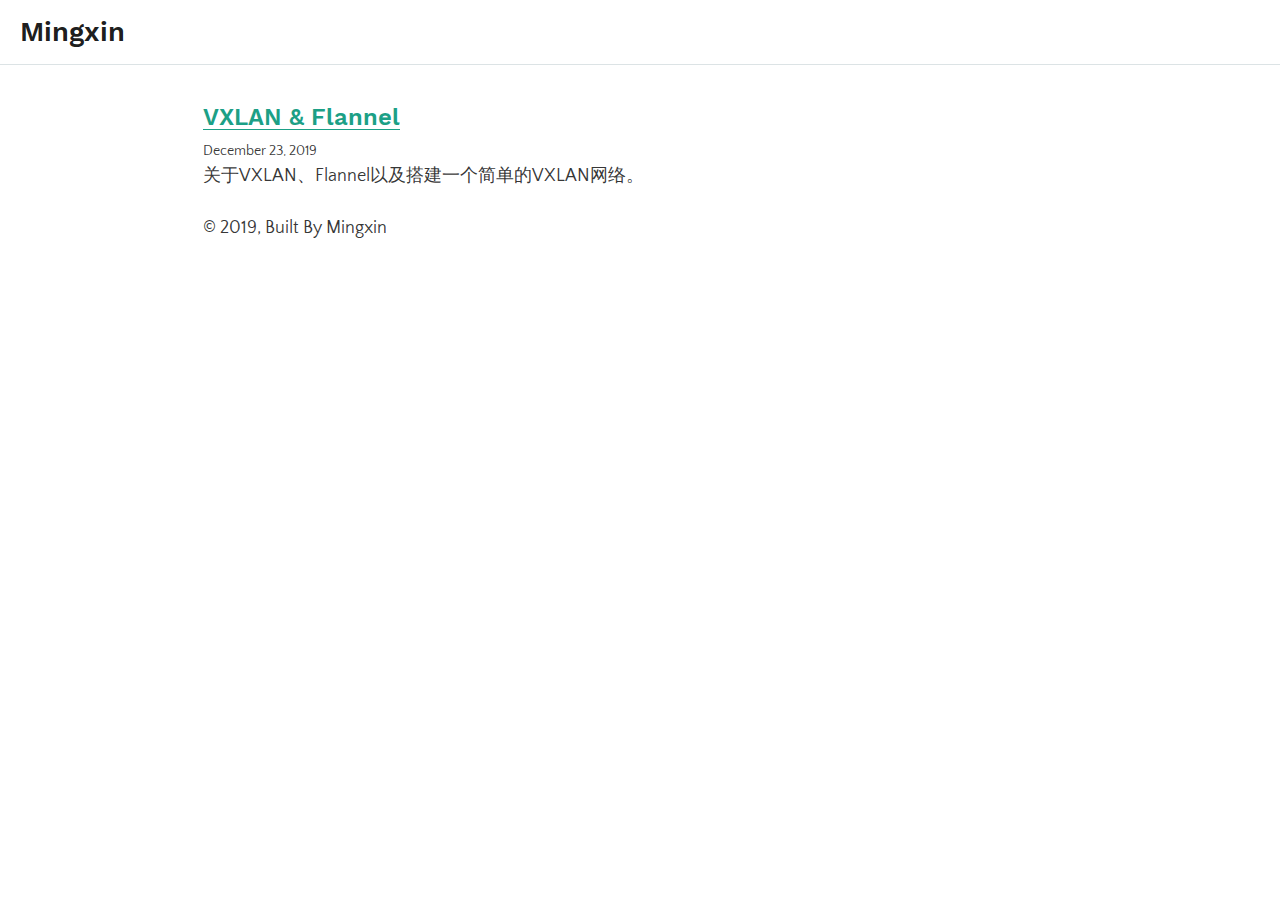
==== commit 4e39ed36: "update" ====
--- a/index.html
+++ b/index.html
@@ -1,4 +1,4 @@
-<!DOCTYPE html><html lang="en"><head><meta charSet="utf-8"/><meta http-equiv="x-ua-compatible" content="ie=edge"/><meta name="viewport" content="width=device-width, initial-scale=1, shrink-to-fit=no"/><style id="typography.js">html{font-family:sans-serif;-ms-text-size-adjust:100%;-webkit-text-size-adjust:100%}body{margin:0}article,aside,details,figcaption,figure,footer,header,main,menu,nav,section,summary{display:block}audio,canvas,progress,video{display:inline-block}audio:not([controls]){display:none;height:0}progress{vertical-align:baseline}[hidden],template{display:none}a{background-color:transparent;-webkit-text-decoration-skip:objects}a:active,a:hover{outline-width:0}abbr[title]{border-bottom:none;text-decoration:underline;text-decoration:underline dotted}b,strong{font-weight:inherit;font-weight:bolder}dfn{font-style:italic}h1{font-size:2em;margin:.67em 0}mark{background-color:#ff0;color:#000}small{font-size:80%}sub,sup{font-size:75%;line-height:0;position:relative;vertical-align:baseline}sub{bottom:-.25em}sup{top:-.5em}img{border-style:none}svg:not(:root){overflow:hidden}code,kbd,pre,samp{font-family:monospace,monospace;font-size:1em}figure{margin:1em 40px}hr{box-sizing:content-box;height:0;overflow:visible}button,input,optgroup,select,textarea{font:inherit;margin:0}optgroup{font-weight:700}button,input{overflow:visible}button,select{text-transform:none}[type=reset],[type=submit],button,html [type=button]{-webkit-appearance:button}[type=button]::-moz-focus-inner,[type=reset]::-moz-focus-inner,[type=submit]::-moz-focus-inner,button::-moz-focus-inner{border-style:none;padding:0}[type=button]:-moz-focusring,[type=reset]:-moz-focusring,[type=submit]:-moz-focusring,button:-moz-focusring{outline:1px dotted ButtonText}fieldset{border:1px solid silver;margin:0 2px;padding:.35em .625em .75em}legend{box-sizing:border-box;color:inherit;display:table;max-width:100%;padding:0;white-space:normal}textarea{overflow:auto}[type=checkbox],[type=radio]{box-sizing:border-box;padding:0}[type=number]::-webkit-inner-spin-button,[type=number]::-webkit-outer-spin-button{height:auto}[type=search]{-webkit-appearance:textfield;outline-offset:-2px}[type=search]::-webkit-search-cancel-button,[type=search]::-webkit-search-decoration{-webkit-appearance:none}::-webkit-input-placeholder{color:inherit;opacity:.54}::-webkit-file-upload-button{-webkit-appearance:button;font:inherit}html{font:112.5%/1.45 'Quattrocento Sans',sans-serif,'PingFang SC','Hiragino Sans GB','Droid Sans Fallback','Microsoft YaHei';box-sizing:border-box;overflow-y:scroll;}*{box-sizing:inherit;}*:before{box-sizing:inherit;}*:after{box-sizing:inherit;}body{color:hsla(0,0%,0%,0.8);font-family:'Quattrocento Sans',sans-serif,'PingFang SC','Hiragino Sans GB','Droid Sans Fallback','Microsoft YaHei';font-weight:400;word-wrap:break-word;font-kerning:normal;-moz-font-feature-settings:"kern", "liga", "clig", "calt";-ms-font-feature-settings:"kern", "liga", "clig", "calt";-webkit-font-feature-settings:"kern", "liga", "clig", "calt";font-feature-settings:"kern", "liga", "clig", "calt";}img{max-width:100%;margin-left:0;margin-right:0;margin-top:0;padding-bottom:0;padding-left:0;padding-right:0;padding-top:0;margin-bottom:1.45rem;}h1{margin-left:0;margin-right:0;margin-top:0;padding-bottom:0;padding-left:0;padding-right:0;padding-top:0;margin-bottom:1.45rem;color:hsla(0,0%,0%,0.9);font-family:'Work Sans',sans-serif,'PingFang SC','Hiragino Sans GB','Droid Sans Fallback','Microsoft YaHei';font-weight:600;text-rendering:optimizeLegibility;font-size:2rem;line-height:1.1;}h2{margin-left:0;margin-right:0;margin-top:0;padding-bottom:0;padding-left:0;padding-right:0;padding-top:0;margin-bottom:1.45rem;color:hsla(0,0%,0%,0.9);font-family:'Work Sans',sans-serif,'PingFang SC','Hiragino Sans GB','Droid Sans Fallback','Microsoft YaHei';font-weight:600;text-rendering:optimizeLegibility;font-size:1.51572rem;line-height:1.1;}h3{margin-left:0;margin-right:0;margin-top:0;padding-bottom:0;padding-left:0;padding-right:0;padding-top:0;margin-bottom:1.45rem;color:hsla(0,0%,0%,0.9);font-family:'Work Sans',sans-serif,'PingFang SC','Hiragino Sans GB','Droid Sans Fallback','Microsoft YaHei';font-weight:600;text-rendering:optimizeLegibility;font-size:1.31951rem;line-height:1.1;}h4{margin-left:0;margin-right:0;margin-top:0;padding-bottom:0;padding-left:0;padding-right:0;padding-top:0;margin-bottom:1.45rem;color:hsla(0,0%,0%,0.9);font-family:'Work Sans',sans-serif,'PingFang SC','Hiragino Sans GB','Droid Sans Fallback','Microsoft YaHei';font-weight:600;text-rendering:optimizeLegibility;font-size:1rem;line-height:1.1;}h5{margin-left:0;margin-right:0;margin-top:0;padding-bottom:0;padding-left:0;padding-right:0;padding-top:0;margin-bottom:1.45rem;color:hsla(0,0%,0%,0.9);font-family:'Work Sans',sans-serif,'PingFang SC','Hiragino Sans GB','Droid Sans Fallback','Microsoft YaHei';font-weight:600;text-rendering:optimizeLegibility;font-size:0.87055rem;line-height:1.1;}h6{margin-left:0;margin-right:0;margin-top:0;padding-bottom:0;padding-left:0;padding-right:0;padding-top:0;margin-bottom:1.45rem;color:hsla(0,0%,0%,0.9);font-family:'Work Sans',sans-serif,'PingFang SC','Hiragino Sans GB','Droid Sans Fallback','Microsoft YaHei';font-weight:600;text-rendering:optimizeLegibility;font-size:0.81225rem;line-height:1.1;}hgroup{margin-left:0;margin-right:0;margin-top:0;padding-bottom:0;padding-left:0;padding-right:0;padding-top:0;margin-bottom:1.45rem;}ul{margin-left:1.45rem;margin-right:0;margin-top:0;padding-bottom:0;padding-left:0;padding-right:0;padding-top:0;margin-bottom:1.45rem;list-style-position:outside;list-style-image:none;}ol{margin-left:1.45rem;margin-right:0;margin-top:0;padding-bottom:0;padding-left:0;padding-right:0;padding-top:0;margin-bottom:1.45rem;list-style-position:outside;list-style-image:none;}dl{margin-left:0;margin-right:0;margin-top:0;padding-bottom:0;padding-left:0;padding-right:0;padding-top:0;margin-bottom:1.45rem;}dd{margin-left:0;margin-right:0;margin-top:0;padding-bottom:0;padding-left:0;padding-right:0;padding-top:0;margin-bottom:1.45rem;}p{margin-left:0;margin-right:0;margin-top:0;padding-bottom:0;padding-left:0;padding-right:0;padding-top:0;margin-bottom:1.45rem;}figure{margin-left:0;margin-right:0;margin-top:0;padding-bottom:0;padding-left:0;padding-right:0;padding-top:0;margin-bottom:1.45rem;}pre{margin-left:0;margin-right:0;margin-top:0;padding-bottom:0;padding-left:0;padding-right:0;padding-top:0;margin-bottom:1.45rem;font-size:0.85rem;line-height:1.45rem;}table{margin-left:0;margin-right:0;margin-top:0;padding-bottom:0;padding-left:0;padding-right:0;padding-top:0;margin-bottom:1.45rem;font-size:1rem;line-height:1.45rem;border-collapse:collapse;width:100%;}fieldset{margin-left:0;margin-right:0;margin-top:0;padding-bottom:0;padding-left:0;padding-right:0;padding-top:0;margin-bottom:1.45rem;}blockquote{margin-left:0;margin-right:0;margin-top:0;padding-bottom:0;padding-left:0.90625rem;padding-right:0;padding-top:0;margin-bottom:1.45rem;font-size:1.1487rem;line-height:1.45rem;border-left:0.54375rem solid #1ca086;color:hsla(0,0%,0%,0.65);font-style:italic;}form{margin-left:0;margin-right:0;margin-top:0;padding-bottom:0;padding-left:0;padding-right:0;padding-top:0;margin-bottom:1.45rem;}noscript{margin-left:0;margin-right:0;margin-top:0;padding-bottom:0;padding-left:0;padding-right:0;padding-top:0;margin-bottom:1.45rem;}iframe{margin-left:0;margin-right:0;margin-top:0;padding-bottom:0;padding-left:0;padding-right:0;padding-top:0;margin-bottom:1.45rem;}hr{margin-left:0;margin-right:0;margin-top:0;padding-bottom:0;padding-left:0;padding-right:0;padding-top:0;margin-bottom:calc(1.45rem - 1px);background:hsla(0,0%,0%,0.2);border:none;height:1px;}address{margin-left:0;margin-right:0;margin-top:0;padding-bottom:0;padding-left:0;padding-right:0;padding-top:0;margin-bottom:1.45rem;}b{font-weight:700;}strong{font-weight:700;}dt{font-weight:700;}th{font-weight:700;}li{margin-bottom:calc(1.45rem / 2);}ol li{padding-left:0;}ul li{padding-left:0;}li > ol{margin-left:1.45rem;margin-bottom:calc(1.45rem / 2);margin-top:calc(1.45rem / 2);}li > ul{margin-left:1.45rem;margin-bottom:calc(1.45rem / 2);margin-top:calc(1.45rem / 2);}blockquote *:last-child{margin-bottom:0;}li *:last-child{margin-bottom:0;}p *:last-child{margin-bottom:0;}li > p{margin-bottom:calc(1.45rem / 2);}code{font-size:0.85rem;line-height:1.45rem;}kbd{font-size:0.85rem;line-height:1.45rem;}samp{font-size:0.85rem;line-height:1.45rem;}abbr{border-bottom:1px dotted hsla(0,0%,0%,0.5);cursor:help;}acronym{border-bottom:1px dotted hsla(0,0%,0%,0.5);cursor:help;}abbr[title]{border-bottom:1px dotted hsla(0,0%,0%,0.5);cursor:help;text-decoration:none;}thead{text-align:left;}td,th{text-align:left;border-bottom:1px solid hsla(0,0%,0%,0.12);font-feature-settings:"tnum";-moz-font-feature-settings:"tnum";-ms-font-feature-settings:"tnum";-webkit-font-feature-settings:"tnum";padding-left:0.96667rem;padding-right:0.96667rem;padding-top:0.725rem;padding-bottom:calc(0.725rem - 1px);}th:first-child,td:first-child{padding-left:0;}th:last-child,td:last-child{padding-right:0;}a{color:#1ca086;text-decoration:none;text-shadow:.03em 0 #fff,-.03em 0 #fff,0 .03em #fff,0 -.03em #fff,.06em 0 #fff,-.06em 0 #fff,.09em 0 #fff,-.09em 0 #fff,.12em 0 #fff,-.12em 0 #fff,.15em 0 #fff,-.15em 0 #fff;background-image:linear-gradient(to top, rgba(0, 0, 0, 0), rgba(0, 0, 0, 0) 1px, #1ca086 1px, #1ca086 2px, rgba(0, 0, 0, 0) 2px);}a:hover,a:active{text-shadow:none;background-image:none;}h1,h2,h3,h4,h5,h6{margin-top:2.175rem;margin-bottom:0.725rem;}blockquote > :last-child{margin-bottom:0;}blockquote cite{font-size:1rem;line-height:1.45rem;color:hsla(0,0%,0%,0.8);font-style:normal;font-weight:400;}blockquote cite:before{content:"— ";}@media only screen and (max-width:480px){html{font-size:106.25%;line-height:24.65px;}blockquote{border-left:0.27187rem solid #1ca086;color:hsla(0,0%,0%,0.59);padding-left:0.81562rem;font-style:italic;margin-left:-1.0875rem;margin-right:0;}}</style><meta data-react-helmet="true" name="description" content="A personal website of Mingxin"/><style type="text/css">.gatsby-resp-image-image{width:100%;height:100%;margin:0;vertical-align:middle;position:absolute;top:0;left:0;color:transparent;}</style><link rel="preconnect dns-prefetch" href="https://www.google-analytics.com"/><link rel="alternate" type="application/rss+xml" href="/rss.xml"/><link rel="manifest" href="/manifest.webmanifest"/><meta name="theme-color" content="#663399"/><link rel="apple-touch-icon" sizes="48x48" href="/icons/icon-48x48.png"/><link rel="apple-touch-icon" sizes="72x72" href="/icons/icon-72x72.png"/><link rel="apple-touch-icon" sizes="96x96" href="/icons/icon-96x96.png"/><link rel="apple-touch-icon" sizes="144x144" href="/icons/icon-144x144.png"/><link rel="apple-touch-icon" sizes="192x192" href="/icons/icon-192x192.png"/><link rel="apple-touch-icon" sizes="256x256" href="/icons/icon-256x256.png"/><link rel="apple-touch-icon" sizes="384x384" href="/icons/icon-384x384.png"/><link rel="apple-touch-icon" sizes="512x512" href="/icons/icon-512x512.png"/><title data-react-helmet="true">All posts | Mingxin</title><meta name="generator" content="Gatsby 2.17.11"/><meta data-react-helmet="true" property="og:title" content="All posts"/><meta data-react-helmet="true" property="og:description" content="A personal website of Mingxin"/><meta data-react-helmet="true" property="og:type" content="website"/><meta data-react-helmet="true" name="twitter:card" content="summary"/><meta data-react-helmet="true" name="twitter:creator" content="Mingxin"/><meta data-react-helmet="true" name="twitter:title" content="All posts"/><meta data-react-helmet="true" name="twitter:description" content="A personal website of Mingxin"/><style data-href="/styles.4ad99b1304cddd4c5fef.css">@font-face{font-family:Work Sans;font-style:normal;font-display:swap;font-weight:100;src:local("Work Sans Thin "),local("Work Sans-Thin"),url(/static/work-sans-latin-100-24f5a8074e3803a12982e22c831819fe.woff2) format("woff2"),url(/static/work-sans-latin-100-6f4dfce23e0e0a5d58de55b765d370e1.woff) format("woff")}@font-face{font-family:Work Sans;font-style:normal;font-display:swap;font-weight:200;src:local("Work Sans Extra Light "),local("Work Sans-Extra Light"),url(/static/work-sans-latin-200-3006ae970881948027437c4bfde8dbaf.woff2) format("woff2"),url(/static/work-sans-latin-200-cfe3ca0acf6041e2d041fa5e78d25462.woff) format("woff")}@font-face{font-family:Work Sans;font-style:normal;font-display:swap;font-weight:300;src:local("Work Sans Light "),local("Work Sans-Light"),url(/static/work-sans-latin-300-9952fbcb7e57e6b5568995f1906db693.woff2) format("woff2"),url(/static/work-sans-latin-300-4813464bf253bbfebb7c83240387072e.woff) format("woff")}@font-face{font-family:Work Sans;font-style:normal;font-display:swap;font-weight:400;src:local("Work Sans Regular "),local("Work Sans-Regular"),url(/static/work-sans-latin-400-238c66f0f32567f8b025fa462b139235.woff2) format("woff2"),url(/static/work-sans-latin-400-7da66178eb5f266e1d5a9c5c72344c51.woff) format("woff")}@font-face{font-family:Work Sans;font-style:normal;font-display:swap;font-weight:500;src:local("Work Sans Medium "),local("Work Sans-Medium"),url(/static/work-sans-latin-500-de83f55b9291ee1bd05c8ebfb451e088.woff2) format("woff2"),url(/static/work-sans-latin-500-97a67d1aeb3c18ca193be4b4d4632546.woff) format("woff")}@font-face{font-family:Work Sans;font-style:normal;font-display:swap;font-weight:600;src:local("Work Sans SemiBold "),local("Work Sans-SemiBold"),url(/static/work-sans-latin-600-dd4fdc27521a8dbf8c5fb5d3cc1e759d.woff2) format("woff2"),url(/static/work-sans-latin-600-1d85c87168a88c21786996793cf80368.woff) format("woff")}@font-face{font-family:Work Sans;font-style:normal;font-display:swap;font-weight:700;src:local("Work Sans Bold "),local("Work Sans-Bold"),url(/static/work-sans-latin-700-539ed1a07cb8b137b6825efd1789c2f3.woff2) format("woff2"),url(/static/work-sans-latin-700-bf12e11e6477f5cee412515ee11de0bf.woff) format("woff")}@font-face{font-family:Work Sans;font-style:normal;font-display:swap;font-weight:800;src:local("Work Sans ExtraBold "),local("Work Sans-ExtraBold"),url(/static/work-sans-latin-800-734b1df3fa7949b89693621482f32b66.woff2) format("woff2"),url(/static/work-sans-latin-800-f5ef022da151d1d96a573fc699636e4b.woff) format("woff")}@font-face{font-family:Work Sans;font-style:normal;font-display:swap;font-weight:900;src:local("Work Sans Black "),local("Work Sans-Black"),url(/static/work-sans-latin-900-7c53f5d87a203dbcdae18408c2155887.woff2) format("woff2"),url(/static/work-sans-latin-900-276aab86dc8f226e783dc91073083c4b.woff) format("woff")}@font-face{font-family:Quattrocento Sans;font-style:normal;font-display:swap;font-weight:400;src:local("Quattrocento Sans Regular "),local("Quattrocento Sans-Regular"),url(/static/quattrocento-sans-latin-400-f9042c36d4c29ef78b60ea3b9fc4d8f3.woff2) format("woff2"),url(/static/quattrocento-sans-latin-400-044b97f04108f1c6835c2ecbbc0be210.woff) format("woff")}@font-face{font-family:Quattrocento Sans;font-style:italic;font-display:swap;font-weight:400;src:local("Quattrocento Sans Regular italic"),local("Quattrocento Sans-Regularitalic"),url(/static/quattrocento-sans-latin-400italic-27fc95214d4aa8893f02c7c414cf6bcc.woff2) format("woff2"),url(/static/quattrocento-sans-latin-400italic-40eb9fc5233c8d4b4c8bdade9ea95665.woff) format("woff")}@font-face{font-family:Quattrocento Sans;font-style:normal;font-display:swap;font-weight:700;src:local("Quattrocento Sans Bold "),local("Quattrocento Sans-Bold"),url(/static/quattrocento-sans-latin-700-7f02408bfd734f2f928efa102417383e.woff2) format("woff2"),url(/static/quattrocento-sans-latin-700-a09ad244035860c9c037fde492cbc036.woff) format("woff")}@font-face{font-family:Quattrocento Sans;font-style:italic;font-display:swap;font-weight:700;src:local("Quattrocento Sans Bold italic"),local("Quattrocento Sans-Bolditalic"),url(/static/quattrocento-sans-latin-700italic-9c8ad69a85a974a0d82f648a0acc161e.woff2) format("woff2"),url(/static/quattrocento-sans-latin-700italic-a52268ee293b4b2574ac9110e2f5a369.woff) format("woff")}code,code[class*=language-],pre[class*=language-]{color:#333;text-align:left;white-space:pre;word-spacing:normal;-moz-tab-size:4;-o-tab-size:4;tab-size:4;-webkit-hyphens:none;-ms-hyphens:none;hyphens:none;font-family:Consolas,Liberation Mono,Menlo,Courier,monospace;line-height:1.4;direction:ltr;cursor:text}pre[class*=language-]{overflow:auto;margin:1em 0;padding:1.2em;border-radius:3px;font-size:85%}li code,p code,table code{margin:0;border-radius:3px;padding:.2em 0;font-size:85%}li code:after,li code:before,p code:after,p code:before,table code:after,table code:before{letter-spacing:-.2em;content:"\A0"}:not(pre)>code[class*=language-],code,pre[class*=language-]{background:#f7f7f7}:not(pre)>code[class*=language-]{padding:.1em;border-radius:.3em}.token.cdata,.token.comment,.token.doctype,.token.prolog{color:#969896}.token.atrule,.token.attr-value,.token.punctuation,.token.string{color:#183691}.token.property,.token.tag{color:#63a35c}.token.boolean,.token.number{color:#0086b3}.language-css .token.string,.token.attr-name,.token.attr-value .punctuation:first-child,.token.entity,.token.important,.token.keyword,.token.operator,.token.regex,.token.selector,.token.url{color:#a71d5d}.token.entity{cursor:help}.namespace{opacity:.7}.layout-module--header--FrJk6{height:3.625rem;background-color:#fff;border-bottom:1px solid #dce3e5;position:fixed;top:0;left:0;width:100%;z-index:999}.layout-module--header--FrJk6 .layout-module--headerWrapper--2anEd{margin:0 auto;height:100%;max-width:101.5rem;display:flex;align-items:center;padding:0 1.0875rem}.layout-module--header--FrJk6 .layout-module--headerWrapper--2anEd .layout-module--title--1T2tP{text-decoration:none;box-shadow:none;color:inherit;background-image:none}.layout-module--header--FrJk6 .layout-module--headerWrapper--2anEd .layout-module--title--1T2tP h2{margin:0}.layout-module--container--3-0qH{margin-left:auto;margin-right:auto;max-width:50.75rem;padding:3.625rem 1.0875rem 2.175rem}</style><link as="script" rel="preload" href="/app-0c73c5a9e6d98995e4ff.js"/><link as="script" rel="preload" href="/component---src-pages-index-js-c2ed360c058ce8a361d5.js"/><link as="script" rel="preload" href="/styles-5a5cf1800d8895d0eb24.js"/><link as="script" rel="preload" href="/commons-017c02ff296762658450.js"/><link as="script" rel="preload" href="/webpack-runtime-8cde75eec41c19d6037a.js"/><link as="fetch" rel="preload" href="/page-data/index/page-data.json" crossorigin="anonymous"/></head><body><noscript id="gatsby-noscript">This app works best with JavaScript enabled.</noscript><div id="___gatsby"><div style="outline:none" tabindex="-1" role="group" id="gatsby-focus-wrapper"><div><header><div class="layout-module--header--FrJk6"><div class="layout-module--headerWrapper--2anEd"><a aria-current="page" class="layout-module--title--1T2tP" href="/"><h2>Mingxin</h2></a><div></div></div></div></header><div class="layout-module--container--3-0qH"><main><article><header><h3 style="margin-bottom:0.3625rem"><a style="box-shadow:none" href="/VXLAN&amp;Flannel/">VXLAN &amp; Flannel</a></h3><small>December 23, 2019</small></header><section><p>关于VXLAN、Flannel以及搭建一个简单的VXLAN网络。</p></section></article></main><footer>© <!-- -->2019<!-- -->, Built By Mingxin</footer></div></div></div></div><script>
+<!DOCTYPE html><html lang="en"><head><meta charSet="utf-8"/><meta http-equiv="x-ua-compatible" content="ie=edge"/><meta name="viewport" content="width=device-width, initial-scale=1, shrink-to-fit=no"/><style id="typography.js">html{font-family:sans-serif;-ms-text-size-adjust:100%;-webkit-text-size-adjust:100%}body{margin:0}article,aside,details,figcaption,figure,footer,header,main,menu,nav,section,summary{display:block}audio,canvas,progress,video{display:inline-block}audio:not([controls]){display:none;height:0}progress{vertical-align:baseline}[hidden],template{display:none}a{background-color:transparent;-webkit-text-decoration-skip:objects}a:active,a:hover{outline-width:0}abbr[title]{border-bottom:none;text-decoration:underline;text-decoration:underline dotted}b,strong{font-weight:inherit;font-weight:bolder}dfn{font-style:italic}h1{font-size:2em;margin:.67em 0}mark{background-color:#ff0;color:#000}small{font-size:80%}sub,sup{font-size:75%;line-height:0;position:relative;vertical-align:baseline}sub{bottom:-.25em}sup{top:-.5em}img{border-style:none}svg:not(:root){overflow:hidden}code,kbd,pre,samp{font-family:monospace,monospace;font-size:1em}figure{margin:1em 40px}hr{box-sizing:content-box;height:0;overflow:visible}button,input,optgroup,select,textarea{font:inherit;margin:0}optgroup{font-weight:700}button,input{overflow:visible}button,select{text-transform:none}[type=reset],[type=submit],button,html [type=button]{-webkit-appearance:button}[type=button]::-moz-focus-inner,[type=reset]::-moz-focus-inner,[type=submit]::-moz-focus-inner,button::-moz-focus-inner{border-style:none;padding:0}[type=button]:-moz-focusring,[type=reset]:-moz-focusring,[type=submit]:-moz-focusring,button:-moz-focusring{outline:1px dotted ButtonText}fieldset{border:1px solid silver;margin:0 2px;padding:.35em .625em .75em}legend{box-sizing:border-box;color:inherit;display:table;max-width:100%;padding:0;white-space:normal}textarea{overflow:auto}[type=checkbox],[type=radio]{box-sizing:border-box;padding:0}[type=number]::-webkit-inner-spin-button,[type=number]::-webkit-outer-spin-button{height:auto}[type=search]{-webkit-appearance:textfield;outline-offset:-2px}[type=search]::-webkit-search-cancel-button,[type=search]::-webkit-search-decoration{-webkit-appearance:none}::-webkit-input-placeholder{color:inherit;opacity:.54}::-webkit-file-upload-button{-webkit-appearance:button;font:inherit}html{font:112.5%/1.45 'Quattrocento Sans',sans-serif,'PingFang SC','Hiragino Sans GB','Droid Sans Fallback','Microsoft YaHei';box-sizing:border-box;overflow-y:scroll;}*{box-sizing:inherit;}*:before{box-sizing:inherit;}*:after{box-sizing:inherit;}body{color:hsla(0,0%,0%,0.8);font-family:'Quattrocento Sans',sans-serif,'PingFang SC','Hiragino Sans GB','Droid Sans Fallback','Microsoft YaHei';font-weight:400;word-wrap:break-word;font-kerning:normal;-moz-font-feature-settings:"kern", "liga", "clig", "calt";-ms-font-feature-settings:"kern", "liga", "clig", "calt";-webkit-font-feature-settings:"kern", "liga", "clig", "calt";font-feature-settings:"kern", "liga", "clig", "calt";}img{max-width:100%;margin-left:0;margin-right:0;margin-top:0;padding-bottom:0;padding-left:0;padding-right:0;padding-top:0;margin-bottom:1.45rem;}h1{margin-left:0;margin-right:0;margin-top:0;padding-bottom:0;padding-left:0;padding-right:0;padding-top:0;margin-bottom:1.45rem;color:hsla(0,0%,0%,0.9);font-family:'Work Sans',sans-serif,'PingFang SC','Hiragino Sans GB','Droid Sans Fallback','Microsoft YaHei';font-weight:600;text-rendering:optimizeLegibility;font-size:2rem;line-height:1.1;}h2{margin-left:0;margin-right:0;margin-top:0;padding-bottom:0;padding-left:0;padding-right:0;padding-top:0;margin-bottom:1.45rem;color:hsla(0,0%,0%,0.9);font-family:'Work Sans',sans-serif,'PingFang SC','Hiragino Sans GB','Droid Sans Fallback','Microsoft YaHei';font-weight:600;text-rendering:optimizeLegibility;font-size:1.51572rem;line-height:1.1;}h3{margin-left:0;margin-right:0;margin-top:0;padding-bottom:0;padding-left:0;padding-right:0;padding-top:0;margin-bottom:1.45rem;color:hsla(0,0%,0%,0.9);font-family:'Work Sans',sans-serif,'PingFang SC','Hiragino Sans GB','Droid Sans Fallback','Microsoft YaHei';font-weight:600;text-rendering:optimizeLegibility;font-size:1.31951rem;line-height:1.1;}h4{margin-left:0;margin-right:0;margin-top:0;padding-bottom:0;padding-left:0;padding-right:0;padding-top:0;margin-bottom:1.45rem;color:hsla(0,0%,0%,0.9);font-family:'Work Sans',sans-serif,'PingFang SC','Hiragino Sans GB','Droid Sans Fallback','Microsoft YaHei';font-weight:600;text-rendering:optimizeLegibility;font-size:1rem;line-height:1.1;}h5{margin-left:0;margin-right:0;margin-top:0;padding-bottom:0;padding-left:0;padding-right:0;padding-top:0;margin-bottom:1.45rem;color:hsla(0,0%,0%,0.9);font-family:'Work Sans',sans-serif,'PingFang SC','Hiragino Sans GB','Droid Sans Fallback','Microsoft YaHei';font-weight:600;text-rendering:optimizeLegibility;font-size:0.87055rem;line-height:1.1;}h6{margin-left:0;margin-right:0;margin-top:0;padding-bottom:0;padding-left:0;padding-right:0;padding-top:0;margin-bottom:1.45rem;color:hsla(0,0%,0%,0.9);font-family:'Work Sans',sans-serif,'PingFang SC','Hiragino Sans GB','Droid Sans Fallback','Microsoft YaHei';font-weight:600;text-rendering:optimizeLegibility;font-size:0.81225rem;line-height:1.1;}hgroup{margin-left:0;margin-right:0;margin-top:0;padding-bottom:0;padding-left:0;padding-right:0;padding-top:0;margin-bottom:1.45rem;}ul{margin-left:1.45rem;margin-right:0;margin-top:0;padding-bottom:0;padding-left:0;padding-right:0;padding-top:0;margin-bottom:1.45rem;list-style-position:outside;list-style-image:none;}ol{margin-left:1.45rem;margin-right:0;margin-top:0;padding-bottom:0;padding-left:0;padding-right:0;padding-top:0;margin-bottom:1.45rem;list-style-position:outside;list-style-image:none;}dl{margin-left:0;margin-right:0;margin-top:0;padding-bottom:0;padding-left:0;padding-right:0;padding-top:0;margin-bottom:1.45rem;}dd{margin-left:0;margin-right:0;margin-top:0;padding-bottom:0;padding-left:0;padding-right:0;padding-top:0;margin-bottom:1.45rem;}p{margin-left:0;margin-right:0;margin-top:0;padding-bottom:0;padding-left:0;padding-right:0;padding-top:0;margin-bottom:1.45rem;}figure{margin-left:0;margin-right:0;margin-top:0;padding-bottom:0;padding-left:0;padding-right:0;padding-top:0;margin-bottom:1.45rem;}pre{margin-left:0;margin-right:0;margin-top:0;padding-bottom:0;padding-left:0;padding-right:0;padding-top:0;margin-bottom:1.45rem;font-size:0.85rem;line-height:1.45rem;}table{margin-left:0;margin-right:0;margin-top:0;padding-bottom:0;padding-left:0;padding-right:0;padding-top:0;margin-bottom:1.45rem;font-size:1rem;line-height:1.45rem;border-collapse:collapse;width:100%;}fieldset{margin-left:0;margin-right:0;margin-top:0;padding-bottom:0;padding-left:0;padding-right:0;padding-top:0;margin-bottom:1.45rem;}blockquote{margin-left:0;margin-right:0;margin-top:0;padding-bottom:0;padding-left:0.90625rem;padding-right:0;padding-top:0;margin-bottom:1.45rem;font-size:1.1487rem;line-height:1.45rem;border-left:0.54375rem solid #1ca086;color:hsla(0,0%,0%,0.65);font-style:italic;}form{margin-left:0;margin-right:0;margin-top:0;padding-bottom:0;padding-left:0;padding-right:0;padding-top:0;margin-bottom:1.45rem;}noscript{margin-left:0;margin-right:0;margin-top:0;padding-bottom:0;padding-left:0;padding-right:0;padding-top:0;margin-bottom:1.45rem;}iframe{margin-left:0;margin-right:0;margin-top:0;padding-bottom:0;padding-left:0;padding-right:0;padding-top:0;margin-bottom:1.45rem;}hr{margin-left:0;margin-right:0;margin-top:0;padding-bottom:0;padding-left:0;padding-right:0;padding-top:0;margin-bottom:calc(1.45rem - 1px);background:hsla(0,0%,0%,0.2);border:none;height:1px;}address{margin-left:0;margin-right:0;margin-top:0;padding-bottom:0;padding-left:0;padding-right:0;padding-top:0;margin-bottom:1.45rem;}b{font-weight:700;}strong{font-weight:700;}dt{font-weight:700;}th{font-weight:700;}li{margin-bottom:calc(1.45rem / 2);}ol li{padding-left:0;}ul li{padding-left:0;}li > ol{margin-left:1.45rem;margin-bottom:calc(1.45rem / 2);margin-top:calc(1.45rem / 2);}li > ul{margin-left:1.45rem;margin-bottom:calc(1.45rem / 2);margin-top:calc(1.45rem / 2);}blockquote *:last-child{margin-bottom:0;}li *:last-child{margin-bottom:0;}p *:last-child{margin-bottom:0;}li > p{margin-bottom:calc(1.45rem / 2);}code{font-size:0.85rem;line-height:1.45rem;}kbd{font-size:0.85rem;line-height:1.45rem;}samp{font-size:0.85rem;line-height:1.45rem;}abbr{border-bottom:1px dotted hsla(0,0%,0%,0.5);cursor:help;}acronym{border-bottom:1px dotted hsla(0,0%,0%,0.5);cursor:help;}abbr[title]{border-bottom:1px dotted hsla(0,0%,0%,0.5);cursor:help;text-decoration:none;}thead{text-align:left;}td,th{text-align:left;border-bottom:1px solid hsla(0,0%,0%,0.12);font-feature-settings:"tnum";-moz-font-feature-settings:"tnum";-ms-font-feature-settings:"tnum";-webkit-font-feature-settings:"tnum";padding-left:0.96667rem;padding-right:0.96667rem;padding-top:0.725rem;padding-bottom:calc(0.725rem - 1px);}th:first-child,td:first-child{padding-left:0;}th:last-child,td:last-child{padding-right:0;}a{color:#1ca086;text-decoration:none;text-shadow:.03em 0 #fff,-.03em 0 #fff,0 .03em #fff,0 -.03em #fff,.06em 0 #fff,-.06em 0 #fff,.09em 0 #fff,-.09em 0 #fff,.12em 0 #fff,-.12em 0 #fff,.15em 0 #fff,-.15em 0 #fff;background-image:linear-gradient(to top, rgba(0, 0, 0, 0), rgba(0, 0, 0, 0) 1px, #1ca086 1px, #1ca086 2px, rgba(0, 0, 0, 0) 2px);}a:hover,a:active{text-shadow:none;background-image:none;}h1,h2,h3,h4,h5,h6{margin-top:2.175rem;margin-bottom:0.725rem;}blockquote > :last-child{margin-bottom:0;}blockquote cite{font-size:1rem;line-height:1.45rem;color:hsla(0,0%,0%,0.8);font-style:normal;font-weight:400;}blockquote cite:before{content:"— ";}@media only screen and (max-width:480px){html{font-size:106.25%;line-height:24.65px;}blockquote{border-left:0.27187rem solid #1ca086;color:hsla(0,0%,0%,0.59);padding-left:0.81562rem;font-style:italic;margin-left:-1.0875rem;margin-right:0;}}</style><title data-react-helmet="true">Mingxin | Mingxin</title><style type="text/css">.gatsby-resp-image-image{width:100%;height:100%;margin:0;vertical-align:middle;position:absolute;top:0;left:0;color:transparent;}</style><link rel="preconnect dns-prefetch" href="https://www.google-analytics.com"/><link rel="alternate" type="application/rss+xml" href="/rss.xml"/><link rel="icon" href="/icons/icon-48x48.png?v=4c6c33f679937bd26aa88d67f4ad1240"/><link rel="manifest" href="/manifest.webmanifest"/><meta name="theme-color" content="#ffffff"/><link rel="apple-touch-icon" sizes="48x48" href="/icons/icon-48x48.png?v=4c6c33f679937bd26aa88d67f4ad1240"/><link rel="apple-touch-icon" sizes="72x72" href="/icons/icon-72x72.png?v=4c6c33f679937bd26aa88d67f4ad1240"/><link rel="apple-touch-icon" sizes="96x96" href="/icons/icon-96x96.png?v=4c6c33f679937bd26aa88d67f4ad1240"/><link rel="apple-touch-icon" sizes="144x144" href="/icons/icon-144x144.png?v=4c6c33f679937bd26aa88d67f4ad1240"/><link rel="apple-touch-icon" sizes="192x192" href="/icons/icon-192x192.png?v=4c6c33f679937bd26aa88d67f4ad1240"/><link rel="apple-touch-icon" sizes="256x256" href="/icons/icon-256x256.png?v=4c6c33f679937bd26aa88d67f4ad1240"/><link rel="apple-touch-icon" sizes="384x384" href="/icons/icon-384x384.png?v=4c6c33f679937bd26aa88d67f4ad1240"/><link rel="apple-touch-icon" sizes="512x512" href="/icons/icon-512x512.png?v=4c6c33f679937bd26aa88d67f4ad1240"/><meta name="generator" content="Gatsby 2.17.11"/><meta data-react-helmet="true" name="description" content="A personal website of Mingxin"/><meta data-react-helmet="true" property="og:title" content="Mingxin"/><meta data-react-helmet="true" property="og:description" content="A personal website of Mingxin"/><meta data-react-helmet="true" property="og:type" content="website"/><meta data-react-helmet="true" name="twitter:card" content="summary"/><meta data-react-helmet="true" name="twitter:creator" content="Mingxin"/><meta data-react-helmet="true" name="twitter:title" content="Mingxin"/><meta data-react-helmet="true" name="twitter:description" content="A personal website of Mingxin"/><style data-href="/styles.4ad99b1304cddd4c5fef.css">@font-face{font-family:Work Sans;font-style:normal;font-display:swap;font-weight:100;src:local("Work Sans Thin "),local("Work Sans-Thin"),url(/static/work-sans-latin-100-24f5a8074e3803a12982e22c831819fe.woff2) format("woff2"),url(/static/work-sans-latin-100-6f4dfce23e0e0a5d58de55b765d370e1.woff) format("woff")}@font-face{font-family:Work Sans;font-style:normal;font-display:swap;font-weight:200;src:local("Work Sans Extra Light "),local("Work Sans-Extra Light"),url(/static/work-sans-latin-200-3006ae970881948027437c4bfde8dbaf.woff2) format("woff2"),url(/static/work-sans-latin-200-cfe3ca0acf6041e2d041fa5e78d25462.woff) format("woff")}@font-face{font-family:Work Sans;font-style:normal;font-display:swap;font-weight:300;src:local("Work Sans Light "),local("Work Sans-Light"),url(/static/work-sans-latin-300-9952fbcb7e57e6b5568995f1906db693.woff2) format("woff2"),url(/static/work-sans-latin-300-4813464bf253bbfebb7c83240387072e.woff) format("woff")}@font-face{font-family:Work Sans;font-style:normal;font-display:swap;font-weight:400;src:local("Work Sans Regular "),local("Work Sans-Regular"),url(/static/work-sans-latin-400-238c66f0f32567f8b025fa462b139235.woff2) format("woff2"),url(/static/work-sans-latin-400-7da66178eb5f266e1d5a9c5c72344c51.woff) format("woff")}@font-face{font-family:Work Sans;font-style:normal;font-display:swap;font-weight:500;src:local("Work Sans Medium "),local("Work Sans-Medium"),url(/static/work-sans-latin-500-de83f55b9291ee1bd05c8ebfb451e088.woff2) format("woff2"),url(/static/work-sans-latin-500-97a67d1aeb3c18ca193be4b4d4632546.woff) format("woff")}@font-face{font-family:Work Sans;font-style:normal;font-display:swap;font-weight:600;src:local("Work Sans SemiBold "),local("Work Sans-SemiBold"),url(/static/work-sans-latin-600-dd4fdc27521a8dbf8c5fb5d3cc1e759d.woff2) format("woff2"),url(/static/work-sans-latin-600-1d85c87168a88c21786996793cf80368.woff) format("woff")}@font-face{font-family:Work Sans;font-style:normal;font-display:swap;font-weight:700;src:local("Work Sans Bold "),local("Work Sans-Bold"),url(/static/work-sans-latin-700-539ed1a07cb8b137b6825efd1789c2f3.woff2) format("woff2"),url(/static/work-sans-latin-700-bf12e11e6477f5cee412515ee11de0bf.woff) format("woff")}@font-face{font-family:Work Sans;font-style:normal;font-display:swap;font-weight:800;src:local("Work Sans ExtraBold "),local("Work Sans-ExtraBold"),url(/static/work-sans-latin-800-734b1df3fa7949b89693621482f32b66.woff2) format("woff2"),url(/static/work-sans-latin-800-f5ef022da151d1d96a573fc699636e4b.woff) format("woff")}@font-face{font-family:Work Sans;font-style:normal;font-display:swap;font-weight:900;src:local("Work Sans Black "),local("Work Sans-Black"),url(/static/work-sans-latin-900-7c53f5d87a203dbcdae18408c2155887.woff2) format("woff2"),url(/static/work-sans-latin-900-276aab86dc8f226e783dc91073083c4b.woff) format("woff")}@font-face{font-family:Quattrocento Sans;font-style:normal;font-display:swap;font-weight:400;src:local("Quattrocento Sans Regular "),local("Quattrocento Sans-Regular"),url(/static/quattrocento-sans-latin-400-f9042c36d4c29ef78b60ea3b9fc4d8f3.woff2) format("woff2"),url(/static/quattrocento-sans-latin-400-044b97f04108f1c6835c2ecbbc0be210.woff) format("woff")}@font-face{font-family:Quattrocento Sans;font-style:italic;font-display:swap;font-weight:400;src:local("Quattrocento Sans Regular italic"),local("Quattrocento Sans-Regularitalic"),url(/static/quattrocento-sans-latin-400italic-27fc95214d4aa8893f02c7c414cf6bcc.woff2) format("woff2"),url(/static/quattrocento-sans-latin-400italic-40eb9fc5233c8d4b4c8bdade9ea95665.woff) format("woff")}@font-face{font-family:Quattrocento Sans;font-style:normal;font-display:swap;font-weight:700;src:local("Quattrocento Sans Bold "),local("Quattrocento Sans-Bold"),url(/static/quattrocento-sans-latin-700-7f02408bfd734f2f928efa102417383e.woff2) format("woff2"),url(/static/quattrocento-sans-latin-700-a09ad244035860c9c037fde492cbc036.woff) format("woff")}@font-face{font-family:Quattrocento Sans;font-style:italic;font-display:swap;font-weight:700;src:local("Quattrocento Sans Bold italic"),local("Quattrocento Sans-Bolditalic"),url(/static/quattrocento-sans-latin-700italic-9c8ad69a85a974a0d82f648a0acc161e.woff2) format("woff2"),url(/static/quattrocento-sans-latin-700italic-a52268ee293b4b2574ac9110e2f5a369.woff) format("woff")}code,code[class*=language-],pre[class*=language-]{color:#333;text-align:left;white-space:pre;word-spacing:normal;-moz-tab-size:4;-o-tab-size:4;tab-size:4;-webkit-hyphens:none;-ms-hyphens:none;hyphens:none;font-family:Consolas,Liberation Mono,Menlo,Courier,monospace;line-height:1.4;direction:ltr;cursor:text}pre[class*=language-]{overflow:auto;margin:1em 0;padding:1.2em;border-radius:3px;font-size:85%}li code,p code,table code{margin:0;border-radius:3px;padding:.2em 0;font-size:85%}li code:after,li code:before,p code:after,p code:before,table code:after,table code:before{letter-spacing:-.2em;content:"\A0"}:not(pre)>code[class*=language-],code,pre[class*=language-]{background:#f7f7f7}:not(pre)>code[class*=language-]{padding:.1em;border-radius:.3em}.token.cdata,.token.comment,.token.doctype,.token.prolog{color:#969896}.token.atrule,.token.attr-value,.token.punctuation,.token.string{color:#183691}.token.property,.token.tag{color:#63a35c}.token.boolean,.token.number{color:#0086b3}.language-css .token.string,.token.attr-name,.token.attr-value .punctuation:first-child,.token.entity,.token.important,.token.keyword,.token.operator,.token.regex,.token.selector,.token.url{color:#a71d5d}.token.entity{cursor:help}.namespace{opacity:.7}.layout-module--header--FrJk6{height:3.625rem;background-color:#fff;border-bottom:1px solid #dce3e5;position:fixed;top:0;left:0;width:100%;z-index:999}.layout-module--header--FrJk6 .layout-module--headerWrapper--2anEd{margin:0 auto;height:100%;max-width:101.5rem;display:flex;align-items:center;padding:0 1.0875rem}.layout-module--header--FrJk6 .layout-module--headerWrapper--2anEd .layout-module--title--1T2tP{text-decoration:none;box-shadow:none;color:inherit;background-image:none}.layout-module--header--FrJk6 .layout-module--headerWrapper--2anEd .layout-module--title--1T2tP h2{margin:0}.layout-module--container--3-0qH{margin-left:auto;margin-right:auto;max-width:50.75rem;padding:3.625rem 1.0875rem 2.175rem}</style><link as="script" rel="preload" href="/app-246e1f5692fa9688f164.js"/><link as="script" rel="preload" href="/component---src-pages-index-js-37190bf591da13a834fc.js"/><link as="script" rel="preload" href="/styles-5a5cf1800d8895d0eb24.js"/><link as="script" rel="preload" href="/commons-017c02ff296762658450.js"/><link as="script" rel="preload" href="/webpack-runtime-bb7b22c1a0b89905a5f1.js"/><link as="fetch" rel="preload" href="/page-data/index/page-data.json" crossorigin="anonymous"/></head><body><noscript id="gatsby-noscript">This app works best with JavaScript enabled.</noscript><div id="___gatsby"><div style="outline:none" tabindex="-1" role="group" id="gatsby-focus-wrapper"><div><header><div class="layout-module--header--FrJk6"><div class="layout-module--headerWrapper--2anEd"><a aria-current="page" class="layout-module--title--1T2tP" href="/"><h2>Mingxin</h2></a><div></div></div></div></header><div class="layout-module--container--3-0qH"><main><article><header><h3 style="margin-bottom:0.3625rem"><a style="box-shadow:none" href="/VXLAN&amp;Flannel/">VXLAN &amp; Flannel</a></h3><small>December 23, 2019</small></header><section><p>关于VXLAN、Flannel以及搭建一个简单的VXLAN网络。</p></section></article></main><footer>© <!-- -->2019<!-- -->, Built By Mingxin</footer></div></div></div></div><script>
   
   
   if(true) {
@@ -8,10 +8,10 @@
     })(window,document,'script','https://www.google-analytics.com/analytics.js','ga');
   }
   if (typeof ga === "function") {
-    ga('create', 'undefined', 'auto', {});
+    ga('create', 'UA-154991093-1', 'auto', {});
       
       
       
       
       
-      }</script><script id="gatsby-script-loader">/*<![CDATA[*/window.pagePath="/";/*]]>*/</script><script id="gatsby-chunk-mapping">/*<![CDATA[*/window.___chunkMapping={"app":["/app-0c73c5a9e6d98995e4ff.js"],"component---node-modules-gatsby-plugin-offline-app-shell-js":["/component---node-modules-gatsby-plugin-offline-app-shell-js-e411a1fcf1c3413a4c64.js"],"component---src-templates-blog-post-js":["/component---src-templates-blog-post-js-bc1478d4e844a5095d56.js"],"component---src-pages-404-js":["/component---src-pages-404-js-b1eb057c15d37ec9a539.js"],"component---src-pages-index-js":["/component---src-pages-index-js-c2ed360c058ce8a361d5.js"]};/*]]>*/</script><script src="/webpack-runtime-8cde75eec41c19d6037a.js" async=""></script><script src="/commons-017c02ff296762658450.js" async=""></script><script src="/styles-5a5cf1800d8895d0eb24.js" async=""></script><script src="/component---src-pages-index-js-c2ed360c058ce8a361d5.js" async=""></script><script src="/app-0c73c5a9e6d98995e4ff.js" async=""></script></body></html>+      }</script><script id="gatsby-script-loader">/*<![CDATA[*/window.pagePath="/";/*]]>*/</script><script id="gatsby-chunk-mapping">/*<![CDATA[*/window.___chunkMapping={"app":["/app-246e1f5692fa9688f164.js"],"component---node-modules-gatsby-plugin-offline-app-shell-js":["/component---node-modules-gatsby-plugin-offline-app-shell-js-e411a1fcf1c3413a4c64.js"],"component---src-templates-blog-post-js":["/component---src-templates-blog-post-js-bc1478d4e844a5095d56.js"],"component---src-pages-404-js":["/component---src-pages-404-js-b1eb057c15d37ec9a539.js"],"component---src-pages-index-js":["/component---src-pages-index-js-37190bf591da13a834fc.js"]};/*]]>*/</script><script src="/webpack-runtime-bb7b22c1a0b89905a5f1.js" async=""></script><script src="/commons-017c02ff296762658450.js" async=""></script><script src="/styles-5a5cf1800d8895d0eb24.js" async=""></script><script src="/component---src-pages-index-js-37190bf591da13a834fc.js" async=""></script><script src="/app-246e1f5692fa9688f164.js" async=""></script></body></html>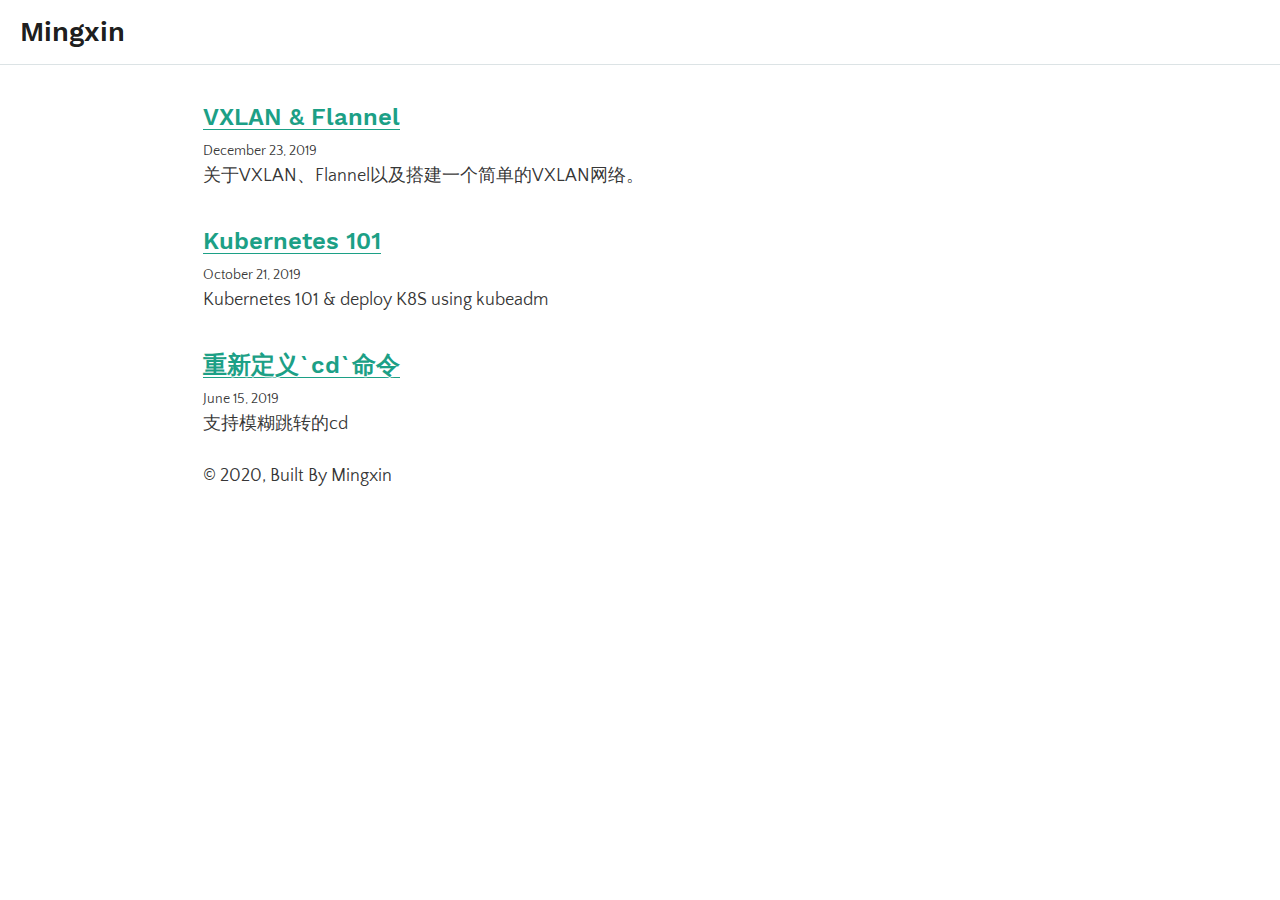
==== commit cd8fdace: "update" ====
--- a/index.html
+++ b/index.html
@@ -1,4 +1,4 @@
-<!DOCTYPE html><html lang="en"><head><meta charSet="utf-8"/><meta http-equiv="x-ua-compatible" content="ie=edge"/><meta name="viewport" content="width=device-width, initial-scale=1, shrink-to-fit=no"/><style id="typography.js">html{font-family:sans-serif;-ms-text-size-adjust:100%;-webkit-text-size-adjust:100%}body{margin:0}article,aside,details,figcaption,figure,footer,header,main,menu,nav,section,summary{display:block}audio,canvas,progress,video{display:inline-block}audio:not([controls]){display:none;height:0}progress{vertical-align:baseline}[hidden],template{display:none}a{background-color:transparent;-webkit-text-decoration-skip:objects}a:active,a:hover{outline-width:0}abbr[title]{border-bottom:none;text-decoration:underline;text-decoration:underline dotted}b,strong{font-weight:inherit;font-weight:bolder}dfn{font-style:italic}h1{font-size:2em;margin:.67em 0}mark{background-color:#ff0;color:#000}small{font-size:80%}sub,sup{font-size:75%;line-height:0;position:relative;vertical-align:baseline}sub{bottom:-.25em}sup{top:-.5em}img{border-style:none}svg:not(:root){overflow:hidden}code,kbd,pre,samp{font-family:monospace,monospace;font-size:1em}figure{margin:1em 40px}hr{box-sizing:content-box;height:0;overflow:visible}button,input,optgroup,select,textarea{font:inherit;margin:0}optgroup{font-weight:700}button,input{overflow:visible}button,select{text-transform:none}[type=reset],[type=submit],button,html [type=button]{-webkit-appearance:button}[type=button]::-moz-focus-inner,[type=reset]::-moz-focus-inner,[type=submit]::-moz-focus-inner,button::-moz-focus-inner{border-style:none;padding:0}[type=button]:-moz-focusring,[type=reset]:-moz-focusring,[type=submit]:-moz-focusring,button:-moz-focusring{outline:1px dotted ButtonText}fieldset{border:1px solid silver;margin:0 2px;padding:.35em .625em .75em}legend{box-sizing:border-box;color:inherit;display:table;max-width:100%;padding:0;white-space:normal}textarea{overflow:auto}[type=checkbox],[type=radio]{box-sizing:border-box;padding:0}[type=number]::-webkit-inner-spin-button,[type=number]::-webkit-outer-spin-button{height:auto}[type=search]{-webkit-appearance:textfield;outline-offset:-2px}[type=search]::-webkit-search-cancel-button,[type=search]::-webkit-search-decoration{-webkit-appearance:none}::-webkit-input-placeholder{color:inherit;opacity:.54}::-webkit-file-upload-button{-webkit-appearance:button;font:inherit}html{font:112.5%/1.45 'Quattrocento Sans',sans-serif,'PingFang SC','Hiragino Sans GB','Droid Sans Fallback','Microsoft YaHei';box-sizing:border-box;overflow-y:scroll;}*{box-sizing:inherit;}*:before{box-sizing:inherit;}*:after{box-sizing:inherit;}body{color:hsla(0,0%,0%,0.8);font-family:'Quattrocento Sans',sans-serif,'PingFang SC','Hiragino Sans GB','Droid Sans Fallback','Microsoft YaHei';font-weight:400;word-wrap:break-word;font-kerning:normal;-moz-font-feature-settings:"kern", "liga", "clig", "calt";-ms-font-feature-settings:"kern", "liga", "clig", "calt";-webkit-font-feature-settings:"kern", "liga", "clig", "calt";font-feature-settings:"kern", "liga", "clig", "calt";}img{max-width:100%;margin-left:0;margin-right:0;margin-top:0;padding-bottom:0;padding-left:0;padding-right:0;padding-top:0;margin-bottom:1.45rem;}h1{margin-left:0;margin-right:0;margin-top:0;padding-bottom:0;padding-left:0;padding-right:0;padding-top:0;margin-bottom:1.45rem;color:hsla(0,0%,0%,0.9);font-family:'Work Sans',sans-serif,'PingFang SC','Hiragino Sans GB','Droid Sans Fallback','Microsoft YaHei';font-weight:600;text-rendering:optimizeLegibility;font-size:2rem;line-height:1.1;}h2{margin-left:0;margin-right:0;margin-top:0;padding-bottom:0;padding-left:0;padding-right:0;padding-top:0;margin-bottom:1.45rem;color:hsla(0,0%,0%,0.9);font-family:'Work Sans',sans-serif,'PingFang SC','Hiragino Sans GB','Droid Sans Fallback','Microsoft YaHei';font-weight:600;text-rendering:optimizeLegibility;font-size:1.51572rem;line-height:1.1;}h3{margin-left:0;margin-right:0;margin-top:0;padding-bottom:0;padding-left:0;padding-right:0;padding-top:0;margin-bottom:1.45rem;color:hsla(0,0%,0%,0.9);font-family:'Work Sans',sans-serif,'PingFang SC','Hiragino Sans GB','Droid Sans Fallback','Microsoft YaHei';font-weight:600;text-rendering:optimizeLegibility;font-size:1.31951rem;line-height:1.1;}h4{margin-left:0;margin-right:0;margin-top:0;padding-bottom:0;padding-left:0;padding-right:0;padding-top:0;margin-bottom:1.45rem;color:hsla(0,0%,0%,0.9);font-family:'Work Sans',sans-serif,'PingFang SC','Hiragino Sans GB','Droid Sans Fallback','Microsoft YaHei';font-weight:600;text-rendering:optimizeLegibility;font-size:1rem;line-height:1.1;}h5{margin-left:0;margin-right:0;margin-top:0;padding-bottom:0;padding-left:0;padding-right:0;padding-top:0;margin-bottom:1.45rem;color:hsla(0,0%,0%,0.9);font-family:'Work Sans',sans-serif,'PingFang SC','Hiragino Sans GB','Droid Sans Fallback','Microsoft YaHei';font-weight:600;text-rendering:optimizeLegibility;font-size:0.87055rem;line-height:1.1;}h6{margin-left:0;margin-right:0;margin-top:0;padding-bottom:0;padding-left:0;padding-right:0;padding-top:0;margin-bottom:1.45rem;color:hsla(0,0%,0%,0.9);font-family:'Work Sans',sans-serif,'PingFang SC','Hiragino Sans GB','Droid Sans Fallback','Microsoft YaHei';font-weight:600;text-rendering:optimizeLegibility;font-size:0.81225rem;line-height:1.1;}hgroup{margin-left:0;margin-right:0;margin-top:0;padding-bottom:0;padding-left:0;padding-right:0;padding-top:0;margin-bottom:1.45rem;}ul{margin-left:1.45rem;margin-right:0;margin-top:0;padding-bottom:0;padding-left:0;padding-right:0;padding-top:0;margin-bottom:1.45rem;list-style-position:outside;list-style-image:none;}ol{margin-left:1.45rem;margin-right:0;margin-top:0;padding-bottom:0;padding-left:0;padding-right:0;padding-top:0;margin-bottom:1.45rem;list-style-position:outside;list-style-image:none;}dl{margin-left:0;margin-right:0;margin-top:0;padding-bottom:0;padding-left:0;padding-right:0;padding-top:0;margin-bottom:1.45rem;}dd{margin-left:0;margin-right:0;margin-top:0;padding-bottom:0;padding-left:0;padding-right:0;padding-top:0;margin-bottom:1.45rem;}p{margin-left:0;margin-right:0;margin-top:0;padding-bottom:0;padding-left:0;padding-right:0;padding-top:0;margin-bottom:1.45rem;}figure{margin-left:0;margin-right:0;margin-top:0;padding-bottom:0;padding-left:0;padding-right:0;padding-top:0;margin-bottom:1.45rem;}pre{margin-left:0;margin-right:0;margin-top:0;padding-bottom:0;padding-left:0;padding-right:0;padding-top:0;margin-bottom:1.45rem;font-size:0.85rem;line-height:1.45rem;}table{margin-left:0;margin-right:0;margin-top:0;padding-bottom:0;padding-left:0;padding-right:0;padding-top:0;margin-bottom:1.45rem;font-size:1rem;line-height:1.45rem;border-collapse:collapse;width:100%;}fieldset{margin-left:0;margin-right:0;margin-top:0;padding-bottom:0;padding-left:0;padding-right:0;padding-top:0;margin-bottom:1.45rem;}blockquote{margin-left:0;margin-right:0;margin-top:0;padding-bottom:0;padding-left:0.90625rem;padding-right:0;padding-top:0;margin-bottom:1.45rem;font-size:1.1487rem;line-height:1.45rem;border-left:0.54375rem solid #1ca086;color:hsla(0,0%,0%,0.65);font-style:italic;}form{margin-left:0;margin-right:0;margin-top:0;padding-bottom:0;padding-left:0;padding-right:0;padding-top:0;margin-bottom:1.45rem;}noscript{margin-left:0;margin-right:0;margin-top:0;padding-bottom:0;padding-left:0;padding-right:0;padding-top:0;margin-bottom:1.45rem;}iframe{margin-left:0;margin-right:0;margin-top:0;padding-bottom:0;padding-left:0;padding-right:0;padding-top:0;margin-bottom:1.45rem;}hr{margin-left:0;margin-right:0;margin-top:0;padding-bottom:0;padding-left:0;padding-right:0;padding-top:0;margin-bottom:calc(1.45rem - 1px);background:hsla(0,0%,0%,0.2);border:none;height:1px;}address{margin-left:0;margin-right:0;margin-top:0;padding-bottom:0;padding-left:0;padding-right:0;padding-top:0;margin-bottom:1.45rem;}b{font-weight:700;}strong{font-weight:700;}dt{font-weight:700;}th{font-weight:700;}li{margin-bottom:calc(1.45rem / 2);}ol li{padding-left:0;}ul li{padding-left:0;}li > ol{margin-left:1.45rem;margin-bottom:calc(1.45rem / 2);margin-top:calc(1.45rem / 2);}li > ul{margin-left:1.45rem;margin-bottom:calc(1.45rem / 2);margin-top:calc(1.45rem / 2);}blockquote *:last-child{margin-bottom:0;}li *:last-child{margin-bottom:0;}p *:last-child{margin-bottom:0;}li > p{margin-bottom:calc(1.45rem / 2);}code{font-size:0.85rem;line-height:1.45rem;}kbd{font-size:0.85rem;line-height:1.45rem;}samp{font-size:0.85rem;line-height:1.45rem;}abbr{border-bottom:1px dotted hsla(0,0%,0%,0.5);cursor:help;}acronym{border-bottom:1px dotted hsla(0,0%,0%,0.5);cursor:help;}abbr[title]{border-bottom:1px dotted hsla(0,0%,0%,0.5);cursor:help;text-decoration:none;}thead{text-align:left;}td,th{text-align:left;border-bottom:1px solid hsla(0,0%,0%,0.12);font-feature-settings:"tnum";-moz-font-feature-settings:"tnum";-ms-font-feature-settings:"tnum";-webkit-font-feature-settings:"tnum";padding-left:0.96667rem;padding-right:0.96667rem;padding-top:0.725rem;padding-bottom:calc(0.725rem - 1px);}th:first-child,td:first-child{padding-left:0;}th:last-child,td:last-child{padding-right:0;}a{color:#1ca086;text-decoration:none;text-shadow:.03em 0 #fff,-.03em 0 #fff,0 .03em #fff,0 -.03em #fff,.06em 0 #fff,-.06em 0 #fff,.09em 0 #fff,-.09em 0 #fff,.12em 0 #fff,-.12em 0 #fff,.15em 0 #fff,-.15em 0 #fff;background-image:linear-gradient(to top, rgba(0, 0, 0, 0), rgba(0, 0, 0, 0) 1px, #1ca086 1px, #1ca086 2px, rgba(0, 0, 0, 0) 2px);}a:hover,a:active{text-shadow:none;background-image:none;}h1,h2,h3,h4,h5,h6{margin-top:2.175rem;margin-bottom:0.725rem;}blockquote > :last-child{margin-bottom:0;}blockquote cite{font-size:1rem;line-height:1.45rem;color:hsla(0,0%,0%,0.8);font-style:normal;font-weight:400;}blockquote cite:before{content:"— ";}@media only screen and (max-width:480px){html{font-size:106.25%;line-height:24.65px;}blockquote{border-left:0.27187rem solid #1ca086;color:hsla(0,0%,0%,0.59);padding-left:0.81562rem;font-style:italic;margin-left:-1.0875rem;margin-right:0;}}</style><title data-react-helmet="true">Mingxin | Mingxin</title><style type="text/css">.gatsby-resp-image-image{width:100%;height:100%;margin:0;vertical-align:middle;position:absolute;top:0;left:0;color:transparent;}</style><link rel="preconnect dns-prefetch" href="https://www.google-analytics.com"/><link rel="alternate" type="application/rss+xml" href="/rss.xml"/><link rel="icon" href="/icons/icon-48x48.png?v=4c6c33f679937bd26aa88d67f4ad1240"/><link rel="manifest" href="/manifest.webmanifest"/><meta name="theme-color" content="#ffffff"/><link rel="apple-touch-icon" sizes="48x48" href="/icons/icon-48x48.png?v=4c6c33f679937bd26aa88d67f4ad1240"/><link rel="apple-touch-icon" sizes="72x72" href="/icons/icon-72x72.png?v=4c6c33f679937bd26aa88d67f4ad1240"/><link rel="apple-touch-icon" sizes="96x96" href="/icons/icon-96x96.png?v=4c6c33f679937bd26aa88d67f4ad1240"/><link rel="apple-touch-icon" sizes="144x144" href="/icons/icon-144x144.png?v=4c6c33f679937bd26aa88d67f4ad1240"/><link rel="apple-touch-icon" sizes="192x192" href="/icons/icon-192x192.png?v=4c6c33f679937bd26aa88d67f4ad1240"/><link rel="apple-touch-icon" sizes="256x256" href="/icons/icon-256x256.png?v=4c6c33f679937bd26aa88d67f4ad1240"/><link rel="apple-touch-icon" sizes="384x384" href="/icons/icon-384x384.png?v=4c6c33f679937bd26aa88d67f4ad1240"/><link rel="apple-touch-icon" sizes="512x512" href="/icons/icon-512x512.png?v=4c6c33f679937bd26aa88d67f4ad1240"/><meta name="generator" content="Gatsby 2.17.11"/><meta data-react-helmet="true" name="description" content="A personal website of Mingxin"/><meta data-react-helmet="true" property="og:title" content="Mingxin"/><meta data-react-helmet="true" property="og:description" content="A personal website of Mingxin"/><meta data-react-helmet="true" property="og:type" content="website"/><meta data-react-helmet="true" name="twitter:card" content="summary"/><meta data-react-helmet="true" name="twitter:creator" content="Mingxin"/><meta data-react-helmet="true" name="twitter:title" content="Mingxin"/><meta data-react-helmet="true" name="twitter:description" content="A personal website of Mingxin"/><style data-href="/styles.4ad99b1304cddd4c5fef.css">@font-face{font-family:Work Sans;font-style:normal;font-display:swap;font-weight:100;src:local("Work Sans Thin "),local("Work Sans-Thin"),url(/static/work-sans-latin-100-24f5a8074e3803a12982e22c831819fe.woff2) format("woff2"),url(/static/work-sans-latin-100-6f4dfce23e0e0a5d58de55b765d370e1.woff) format("woff")}@font-face{font-family:Work Sans;font-style:normal;font-display:swap;font-weight:200;src:local("Work Sans Extra Light "),local("Work Sans-Extra Light"),url(/static/work-sans-latin-200-3006ae970881948027437c4bfde8dbaf.woff2) format("woff2"),url(/static/work-sans-latin-200-cfe3ca0acf6041e2d041fa5e78d25462.woff) format("woff")}@font-face{font-family:Work Sans;font-style:normal;font-display:swap;font-weight:300;src:local("Work Sans Light "),local("Work Sans-Light"),url(/static/work-sans-latin-300-9952fbcb7e57e6b5568995f1906db693.woff2) format("woff2"),url(/static/work-sans-latin-300-4813464bf253bbfebb7c83240387072e.woff) format("woff")}@font-face{font-family:Work Sans;font-style:normal;font-display:swap;font-weight:400;src:local("Work Sans Regular "),local("Work Sans-Regular"),url(/static/work-sans-latin-400-238c66f0f32567f8b025fa462b139235.woff2) format("woff2"),url(/static/work-sans-latin-400-7da66178eb5f266e1d5a9c5c72344c51.woff) format("woff")}@font-face{font-family:Work Sans;font-style:normal;font-display:swap;font-weight:500;src:local("Work Sans Medium "),local("Work Sans-Medium"),url(/static/work-sans-latin-500-de83f55b9291ee1bd05c8ebfb451e088.woff2) format("woff2"),url(/static/work-sans-latin-500-97a67d1aeb3c18ca193be4b4d4632546.woff) format("woff")}@font-face{font-family:Work Sans;font-style:normal;font-display:swap;font-weight:600;src:local("Work Sans SemiBold "),local("Work Sans-SemiBold"),url(/static/work-sans-latin-600-dd4fdc27521a8dbf8c5fb5d3cc1e759d.woff2) format("woff2"),url(/static/work-sans-latin-600-1d85c87168a88c21786996793cf80368.woff) format("woff")}@font-face{font-family:Work Sans;font-style:normal;font-display:swap;font-weight:700;src:local("Work Sans Bold "),local("Work Sans-Bold"),url(/static/work-sans-latin-700-539ed1a07cb8b137b6825efd1789c2f3.woff2) format("woff2"),url(/static/work-sans-latin-700-bf12e11e6477f5cee412515ee11de0bf.woff) format("woff")}@font-face{font-family:Work Sans;font-style:normal;font-display:swap;font-weight:800;src:local("Work Sans ExtraBold "),local("Work Sans-ExtraBold"),url(/static/work-sans-latin-800-734b1df3fa7949b89693621482f32b66.woff2) format("woff2"),url(/static/work-sans-latin-800-f5ef022da151d1d96a573fc699636e4b.woff) format("woff")}@font-face{font-family:Work Sans;font-style:normal;font-display:swap;font-weight:900;src:local("Work Sans Black "),local("Work Sans-Black"),url(/static/work-sans-latin-900-7c53f5d87a203dbcdae18408c2155887.woff2) format("woff2"),url(/static/work-sans-latin-900-276aab86dc8f226e783dc91073083c4b.woff) format("woff")}@font-face{font-family:Quattrocento Sans;font-style:normal;font-display:swap;font-weight:400;src:local("Quattrocento Sans Regular "),local("Quattrocento Sans-Regular"),url(/static/quattrocento-sans-latin-400-f9042c36d4c29ef78b60ea3b9fc4d8f3.woff2) format("woff2"),url(/static/quattrocento-sans-latin-400-044b97f04108f1c6835c2ecbbc0be210.woff) format("woff")}@font-face{font-family:Quattrocento Sans;font-style:italic;font-display:swap;font-weight:400;src:local("Quattrocento Sans Regular italic"),local("Quattrocento Sans-Regularitalic"),url(/static/quattrocento-sans-latin-400italic-27fc95214d4aa8893f02c7c414cf6bcc.woff2) format("woff2"),url(/static/quattrocento-sans-latin-400italic-40eb9fc5233c8d4b4c8bdade9ea95665.woff) format("woff")}@font-face{font-family:Quattrocento Sans;font-style:normal;font-display:swap;font-weight:700;src:local("Quattrocento Sans Bold "),local("Quattrocento Sans-Bold"),url(/static/quattrocento-sans-latin-700-7f02408bfd734f2f928efa102417383e.woff2) format("woff2"),url(/static/quattrocento-sans-latin-700-a09ad244035860c9c037fde492cbc036.woff) format("woff")}@font-face{font-family:Quattrocento Sans;font-style:italic;font-display:swap;font-weight:700;src:local("Quattrocento Sans Bold italic"),local("Quattrocento Sans-Bolditalic"),url(/static/quattrocento-sans-latin-700italic-9c8ad69a85a974a0d82f648a0acc161e.woff2) format("woff2"),url(/static/quattrocento-sans-latin-700italic-a52268ee293b4b2574ac9110e2f5a369.woff) format("woff")}code,code[class*=language-],pre[class*=language-]{color:#333;text-align:left;white-space:pre;word-spacing:normal;-moz-tab-size:4;-o-tab-size:4;tab-size:4;-webkit-hyphens:none;-ms-hyphens:none;hyphens:none;font-family:Consolas,Liberation Mono,Menlo,Courier,monospace;line-height:1.4;direction:ltr;cursor:text}pre[class*=language-]{overflow:auto;margin:1em 0;padding:1.2em;border-radius:3px;font-size:85%}li code,p code,table code{margin:0;border-radius:3px;padding:.2em 0;font-size:85%}li code:after,li code:before,p code:after,p code:before,table code:after,table code:before{letter-spacing:-.2em;content:"\A0"}:not(pre)>code[class*=language-],code,pre[class*=language-]{background:#f7f7f7}:not(pre)>code[class*=language-]{padding:.1em;border-radius:.3em}.token.cdata,.token.comment,.token.doctype,.token.prolog{color:#969896}.token.atrule,.token.attr-value,.token.punctuation,.token.string{color:#183691}.token.property,.token.tag{color:#63a35c}.token.boolean,.token.number{color:#0086b3}.language-css .token.string,.token.attr-name,.token.attr-value .punctuation:first-child,.token.entity,.token.important,.token.keyword,.token.operator,.token.regex,.token.selector,.token.url{color:#a71d5d}.token.entity{cursor:help}.namespace{opacity:.7}.layout-module--header--FrJk6{height:3.625rem;background-color:#fff;border-bottom:1px solid #dce3e5;position:fixed;top:0;left:0;width:100%;z-index:999}.layout-module--header--FrJk6 .layout-module--headerWrapper--2anEd{margin:0 auto;height:100%;max-width:101.5rem;display:flex;align-items:center;padding:0 1.0875rem}.layout-module--header--FrJk6 .layout-module--headerWrapper--2anEd .layout-module--title--1T2tP{text-decoration:none;box-shadow:none;color:inherit;background-image:none}.layout-module--header--FrJk6 .layout-module--headerWrapper--2anEd .layout-module--title--1T2tP h2{margin:0}.layout-module--container--3-0qH{margin-left:auto;margin-right:auto;max-width:50.75rem;padding:3.625rem 1.0875rem 2.175rem}</style><link as="script" rel="preload" href="/app-246e1f5692fa9688f164.js"/><link as="script" rel="preload" href="/component---src-pages-index-js-37190bf591da13a834fc.js"/><link as="script" rel="preload" href="/styles-5a5cf1800d8895d0eb24.js"/><link as="script" rel="preload" href="/commons-017c02ff296762658450.js"/><link as="script" rel="preload" href="/webpack-runtime-bb7b22c1a0b89905a5f1.js"/><link as="fetch" rel="preload" href="/page-data/index/page-data.json" crossorigin="anonymous"/></head><body><noscript id="gatsby-noscript">This app works best with JavaScript enabled.</noscript><div id="___gatsby"><div style="outline:none" tabindex="-1" role="group" id="gatsby-focus-wrapper"><div><header><div class="layout-module--header--FrJk6"><div class="layout-module--headerWrapper--2anEd"><a aria-current="page" class="layout-module--title--1T2tP" href="/"><h2>Mingxin</h2></a><div></div></div></div></header><div class="layout-module--container--3-0qH"><main><article><header><h3 style="margin-bottom:0.3625rem"><a style="box-shadow:none" href="/VXLAN&amp;Flannel/">VXLAN &amp; Flannel</a></h3><small>December 23, 2019</small></header><section><p>关于VXLAN、Flannel以及搭建一个简单的VXLAN网络。</p></section></article></main><footer>© <!-- -->2019<!-- -->, Built By Mingxin</footer></div></div></div></div><script>
+<!DOCTYPE html><html lang="en"><head><meta charSet="utf-8"/><meta http-equiv="x-ua-compatible" content="ie=edge"/><meta name="viewport" content="width=device-width, initial-scale=1, shrink-to-fit=no"/><style id="typography.js">html{font-family:sans-serif;-ms-text-size-adjust:100%;-webkit-text-size-adjust:100%}body{margin:0}article,aside,details,figcaption,figure,footer,header,main,menu,nav,section,summary{display:block}audio,canvas,progress,video{display:inline-block}audio:not([controls]){display:none;height:0}progress{vertical-align:baseline}[hidden],template{display:none}a{background-color:transparent;-webkit-text-decoration-skip:objects}a:active,a:hover{outline-width:0}abbr[title]{border-bottom:none;text-decoration:underline;text-decoration:underline dotted}b,strong{font-weight:inherit;font-weight:bolder}dfn{font-style:italic}h1{font-size:2em;margin:.67em 0}mark{background-color:#ff0;color:#000}small{font-size:80%}sub,sup{font-size:75%;line-height:0;position:relative;vertical-align:baseline}sub{bottom:-.25em}sup{top:-.5em}img{border-style:none}svg:not(:root){overflow:hidden}code,kbd,pre,samp{font-family:monospace,monospace;font-size:1em}figure{margin:1em 40px}hr{box-sizing:content-box;height:0;overflow:visible}button,input,optgroup,select,textarea{font:inherit;margin:0}optgroup{font-weight:700}button,input{overflow:visible}button,select{text-transform:none}[type=reset],[type=submit],button,html [type=button]{-webkit-appearance:button}[type=button]::-moz-focus-inner,[type=reset]::-moz-focus-inner,[type=submit]::-moz-focus-inner,button::-moz-focus-inner{border-style:none;padding:0}[type=button]:-moz-focusring,[type=reset]:-moz-focusring,[type=submit]:-moz-focusring,button:-moz-focusring{outline:1px dotted ButtonText}fieldset{border:1px solid silver;margin:0 2px;padding:.35em .625em .75em}legend{box-sizing:border-box;color:inherit;display:table;max-width:100%;padding:0;white-space:normal}textarea{overflow:auto}[type=checkbox],[type=radio]{box-sizing:border-box;padding:0}[type=number]::-webkit-inner-spin-button,[type=number]::-webkit-outer-spin-button{height:auto}[type=search]{-webkit-appearance:textfield;outline-offset:-2px}[type=search]::-webkit-search-cancel-button,[type=search]::-webkit-search-decoration{-webkit-appearance:none}::-webkit-input-placeholder{color:inherit;opacity:.54}::-webkit-file-upload-button{-webkit-appearance:button;font:inherit}html{font:112.5%/1.45 'Quattrocento Sans',sans-serif,'PingFang SC','Hiragino Sans GB','Droid Sans Fallback','Microsoft YaHei';box-sizing:border-box;overflow-y:scroll;}*{box-sizing:inherit;}*:before{box-sizing:inherit;}*:after{box-sizing:inherit;}body{color:hsla(0,0%,0%,0.8);font-family:'Quattrocento Sans',sans-serif,'PingFang SC','Hiragino Sans GB','Droid Sans Fallback','Microsoft YaHei';font-weight:400;word-wrap:break-word;font-kerning:normal;-moz-font-feature-settings:"kern", "liga", "clig", "calt";-ms-font-feature-settings:"kern", "liga", "clig", "calt";-webkit-font-feature-settings:"kern", "liga", "clig", "calt";font-feature-settings:"kern", "liga", "clig", "calt";}img{max-width:100%;margin-left:0;margin-right:0;margin-top:0;padding-bottom:0;padding-left:0;padding-right:0;padding-top:0;margin-bottom:1.45rem;}h1{margin-left:0;margin-right:0;margin-top:0;padding-bottom:0;padding-left:0;padding-right:0;padding-top:0;margin-bottom:1.45rem;color:hsla(0,0%,0%,0.9);font-family:'Work Sans',sans-serif,'PingFang SC','Hiragino Sans GB','Droid Sans Fallback','Microsoft YaHei';font-weight:600;text-rendering:optimizeLegibility;font-size:2rem;line-height:1.1;}h2{margin-left:0;margin-right:0;margin-top:0;padding-bottom:0;padding-left:0;padding-right:0;padding-top:0;margin-bottom:1.45rem;color:hsla(0,0%,0%,0.9);font-family:'Work Sans',sans-serif,'PingFang SC','Hiragino Sans GB','Droid Sans Fallback','Microsoft YaHei';font-weight:600;text-rendering:optimizeLegibility;font-size:1.51572rem;line-height:1.1;}h3{margin-left:0;margin-right:0;margin-top:0;padding-bottom:0;padding-left:0;padding-right:0;padding-top:0;margin-bottom:1.45rem;color:hsla(0,0%,0%,0.9);font-family:'Work Sans',sans-serif,'PingFang SC','Hiragino Sans GB','Droid Sans Fallback','Microsoft YaHei';font-weight:600;text-rendering:optimizeLegibility;font-size:1.31951rem;line-height:1.1;}h4{margin-left:0;margin-right:0;margin-top:0;padding-bottom:0;padding-left:0;padding-right:0;padding-top:0;margin-bottom:1.45rem;color:hsla(0,0%,0%,0.9);font-family:'Work Sans',sans-serif,'PingFang SC','Hiragino Sans GB','Droid Sans Fallback','Microsoft YaHei';font-weight:600;text-rendering:optimizeLegibility;font-size:1rem;line-height:1.1;}h5{margin-left:0;margin-right:0;margin-top:0;padding-bottom:0;padding-left:0;padding-right:0;padding-top:0;margin-bottom:1.45rem;color:hsla(0,0%,0%,0.9);font-family:'Work Sans',sans-serif,'PingFang SC','Hiragino Sans GB','Droid Sans Fallback','Microsoft YaHei';font-weight:600;text-rendering:optimizeLegibility;font-size:0.87055rem;line-height:1.1;}h6{margin-left:0;margin-right:0;margin-top:0;padding-bottom:0;padding-left:0;padding-right:0;padding-top:0;margin-bottom:1.45rem;color:hsla(0,0%,0%,0.9);font-family:'Work Sans',sans-serif,'PingFang SC','Hiragino Sans GB','Droid Sans Fallback','Microsoft YaHei';font-weight:600;text-rendering:optimizeLegibility;font-size:0.81225rem;line-height:1.1;}hgroup{margin-left:0;margin-right:0;margin-top:0;padding-bottom:0;padding-left:0;padding-right:0;padding-top:0;margin-bottom:1.45rem;}ul{margin-left:1.45rem;margin-right:0;margin-top:0;padding-bottom:0;padding-left:0;padding-right:0;padding-top:0;margin-bottom:1.45rem;list-style-position:outside;list-style-image:none;}ol{margin-left:1.45rem;margin-right:0;margin-top:0;padding-bottom:0;padding-left:0;padding-right:0;padding-top:0;margin-bottom:1.45rem;list-style-position:outside;list-style-image:none;}dl{margin-left:0;margin-right:0;margin-top:0;padding-bottom:0;padding-left:0;padding-right:0;padding-top:0;margin-bottom:1.45rem;}dd{margin-left:0;margin-right:0;margin-top:0;padding-bottom:0;padding-left:0;padding-right:0;padding-top:0;margin-bottom:1.45rem;}p{margin-left:0;margin-right:0;margin-top:0;padding-bottom:0;padding-left:0;padding-right:0;padding-top:0;margin-bottom:1.45rem;}figure{margin-left:0;margin-right:0;margin-top:0;padding-bottom:0;padding-left:0;padding-right:0;padding-top:0;margin-bottom:1.45rem;}pre{margin-left:0;margin-right:0;margin-top:0;padding-bottom:0;padding-left:0;padding-right:0;padding-top:0;margin-bottom:1.45rem;font-size:0.85rem;line-height:1.45rem;}table{margin-left:0;margin-right:0;margin-top:0;padding-bottom:0;padding-left:0;padding-right:0;padding-top:0;margin-bottom:1.45rem;font-size:1rem;line-height:1.45rem;border-collapse:collapse;width:100%;}fieldset{margin-left:0;margin-right:0;margin-top:0;padding-bottom:0;padding-left:0;padding-right:0;padding-top:0;margin-bottom:1.45rem;}blockquote{margin-left:0;margin-right:0;margin-top:0;padding-bottom:0;padding-left:0.90625rem;padding-right:0;padding-top:0;margin-bottom:1.45rem;font-size:1.1487rem;line-height:1.45rem;border-left:0.54375rem solid #1ca086;color:hsla(0,0%,0%,0.65);font-style:italic;}form{margin-left:0;margin-right:0;margin-top:0;padding-bottom:0;padding-left:0;padding-right:0;padding-top:0;margin-bottom:1.45rem;}noscript{margin-left:0;margin-right:0;margin-top:0;padding-bottom:0;padding-left:0;padding-right:0;padding-top:0;margin-bottom:1.45rem;}iframe{margin-left:0;margin-right:0;margin-top:0;padding-bottom:0;padding-left:0;padding-right:0;padding-top:0;margin-bottom:1.45rem;}hr{margin-left:0;margin-right:0;margin-top:0;padding-bottom:0;padding-left:0;padding-right:0;padding-top:0;margin-bottom:calc(1.45rem - 1px);background:hsla(0,0%,0%,0.2);border:none;height:1px;}address{margin-left:0;margin-right:0;margin-top:0;padding-bottom:0;padding-left:0;padding-right:0;padding-top:0;margin-bottom:1.45rem;}b{font-weight:700;}strong{font-weight:700;}dt{font-weight:700;}th{font-weight:700;}li{margin-bottom:calc(1.45rem / 2);}ol li{padding-left:0;}ul li{padding-left:0;}li > ol{margin-left:1.45rem;margin-bottom:calc(1.45rem / 2);margin-top:calc(1.45rem / 2);}li > ul{margin-left:1.45rem;margin-bottom:calc(1.45rem / 2);margin-top:calc(1.45rem / 2);}blockquote *:last-child{margin-bottom:0;}li *:last-child{margin-bottom:0;}p *:last-child{margin-bottom:0;}li > p{margin-bottom:calc(1.45rem / 2);}code{font-size:0.85rem;line-height:1.45rem;}kbd{font-size:0.85rem;line-height:1.45rem;}samp{font-size:0.85rem;line-height:1.45rem;}abbr{border-bottom:1px dotted hsla(0,0%,0%,0.5);cursor:help;}acronym{border-bottom:1px dotted hsla(0,0%,0%,0.5);cursor:help;}abbr[title]{border-bottom:1px dotted hsla(0,0%,0%,0.5);cursor:help;text-decoration:none;}thead{text-align:left;}td,th{text-align:left;border-bottom:1px solid hsla(0,0%,0%,0.12);font-feature-settings:"tnum";-moz-font-feature-settings:"tnum";-ms-font-feature-settings:"tnum";-webkit-font-feature-settings:"tnum";padding-left:0.96667rem;padding-right:0.96667rem;padding-top:0.725rem;padding-bottom:calc(0.725rem - 1px);}th:first-child,td:first-child{padding-left:0;}th:last-child,td:last-child{padding-right:0;}a{color:#1ca086;text-decoration:none;text-shadow:.03em 0 #fff,-.03em 0 #fff,0 .03em #fff,0 -.03em #fff,.06em 0 #fff,-.06em 0 #fff,.09em 0 #fff,-.09em 0 #fff,.12em 0 #fff,-.12em 0 #fff,.15em 0 #fff,-.15em 0 #fff;background-image:linear-gradient(to top, rgba(0, 0, 0, 0), rgba(0, 0, 0, 0) 1px, #1ca086 1px, #1ca086 2px, rgba(0, 0, 0, 0) 2px);}a:hover,a:active{text-shadow:none;background-image:none;}h1,h2,h3,h4,h5,h6{margin-top:2.175rem;margin-bottom:0.725rem;}blockquote > :last-child{margin-bottom:0;}blockquote cite{font-size:1rem;line-height:1.45rem;color:hsla(0,0%,0%,0.8);font-style:normal;font-weight:400;}blockquote cite:before{content:"— ";}@media only screen and (max-width:480px){html{font-size:106.25%;line-height:24.65px;}blockquote{border-left:0.27187rem solid #1ca086;color:hsla(0,0%,0%,0.59);padding-left:0.81562rem;font-style:italic;margin-left:-1.0875rem;margin-right:0;}}</style><title data-react-helmet="true">All posts | Mingxin</title><style type="text/css">.gatsby-resp-image-image{width:100%;height:100%;margin:0;vertical-align:middle;position:absolute;top:0;left:0;color:transparent;}</style><link rel="preconnect dns-prefetch" href="https://www.google-analytics.com"/><link rel="alternate" type="application/rss+xml" href="/rss.xml"/><link rel="icon" href="/icons/icon-48x48.png?v=4c6c33f679937bd26aa88d67f4ad1240"/><link rel="manifest" href="/manifest.webmanifest"/><meta name="theme-color" content="#ffffff"/><link rel="apple-touch-icon" sizes="48x48" href="/icons/icon-48x48.png?v=4c6c33f679937bd26aa88d67f4ad1240"/><link rel="apple-touch-icon" sizes="72x72" href="/icons/icon-72x72.png?v=4c6c33f679937bd26aa88d67f4ad1240"/><link rel="apple-touch-icon" sizes="96x96" href="/icons/icon-96x96.png?v=4c6c33f679937bd26aa88d67f4ad1240"/><link rel="apple-touch-icon" sizes="144x144" href="/icons/icon-144x144.png?v=4c6c33f679937bd26aa88d67f4ad1240"/><link rel="apple-touch-icon" sizes="192x192" href="/icons/icon-192x192.png?v=4c6c33f679937bd26aa88d67f4ad1240"/><link rel="apple-touch-icon" sizes="256x256" href="/icons/icon-256x256.png?v=4c6c33f679937bd26aa88d67f4ad1240"/><link rel="apple-touch-icon" sizes="384x384" href="/icons/icon-384x384.png?v=4c6c33f679937bd26aa88d67f4ad1240"/><link rel="apple-touch-icon" sizes="512x512" href="/icons/icon-512x512.png?v=4c6c33f679937bd26aa88d67f4ad1240"/><meta name="generator" content="Gatsby 2.17.11"/><meta data-react-helmet="true" name="description" content="A personal website of Mingxin"/><meta data-react-helmet="true" property="og:title" content="All posts"/><meta data-react-helmet="true" property="og:description" content="A personal website of Mingxin"/><meta data-react-helmet="true" property="og:type" content="website"/><meta data-react-helmet="true" name="twitter:card" content="summary"/><meta data-react-helmet="true" name="twitter:creator" content="Mingxin"/><meta data-react-helmet="true" name="twitter:title" content="All posts"/><meta data-react-helmet="true" name="twitter:description" content="A personal website of Mingxin"/><style data-href="/styles.4ad99b1304cddd4c5fef.css">@font-face{font-family:Work Sans;font-style:normal;font-display:swap;font-weight:100;src:local("Work Sans Thin "),local("Work Sans-Thin"),url(/static/work-sans-latin-100-24f5a8074e3803a12982e22c831819fe.woff2) format("woff2"),url(/static/work-sans-latin-100-6f4dfce23e0e0a5d58de55b765d370e1.woff) format("woff")}@font-face{font-family:Work Sans;font-style:normal;font-display:swap;font-weight:200;src:local("Work Sans Extra Light "),local("Work Sans-Extra Light"),url(/static/work-sans-latin-200-3006ae970881948027437c4bfde8dbaf.woff2) format("woff2"),url(/static/work-sans-latin-200-cfe3ca0acf6041e2d041fa5e78d25462.woff) format("woff")}@font-face{font-family:Work Sans;font-style:normal;font-display:swap;font-weight:300;src:local("Work Sans Light "),local("Work Sans-Light"),url(/static/work-sans-latin-300-9952fbcb7e57e6b5568995f1906db693.woff2) format("woff2"),url(/static/work-sans-latin-300-4813464bf253bbfebb7c83240387072e.woff) format("woff")}@font-face{font-family:Work Sans;font-style:normal;font-display:swap;font-weight:400;src:local("Work Sans Regular "),local("Work Sans-Regular"),url(/static/work-sans-latin-400-238c66f0f32567f8b025fa462b139235.woff2) format("woff2"),url(/static/work-sans-latin-400-7da66178eb5f266e1d5a9c5c72344c51.woff) format("woff")}@font-face{font-family:Work Sans;font-style:normal;font-display:swap;font-weight:500;src:local("Work Sans Medium "),local("Work Sans-Medium"),url(/static/work-sans-latin-500-de83f55b9291ee1bd05c8ebfb451e088.woff2) format("woff2"),url(/static/work-sans-latin-500-97a67d1aeb3c18ca193be4b4d4632546.woff) format("woff")}@font-face{font-family:Work Sans;font-style:normal;font-display:swap;font-weight:600;src:local("Work Sans SemiBold "),local("Work Sans-SemiBold"),url(/static/work-sans-latin-600-dd4fdc27521a8dbf8c5fb5d3cc1e759d.woff2) format("woff2"),url(/static/work-sans-latin-600-1d85c87168a88c21786996793cf80368.woff) format("woff")}@font-face{font-family:Work Sans;font-style:normal;font-display:swap;font-weight:700;src:local("Work Sans Bold "),local("Work Sans-Bold"),url(/static/work-sans-latin-700-539ed1a07cb8b137b6825efd1789c2f3.woff2) format("woff2"),url(/static/work-sans-latin-700-bf12e11e6477f5cee412515ee11de0bf.woff) format("woff")}@font-face{font-family:Work Sans;font-style:normal;font-display:swap;font-weight:800;src:local("Work Sans ExtraBold "),local("Work Sans-ExtraBold"),url(/static/work-sans-latin-800-734b1df3fa7949b89693621482f32b66.woff2) format("woff2"),url(/static/work-sans-latin-800-f5ef022da151d1d96a573fc699636e4b.woff) format("woff")}@font-face{font-family:Work Sans;font-style:normal;font-display:swap;font-weight:900;src:local("Work Sans Black "),local("Work Sans-Black"),url(/static/work-sans-latin-900-7c53f5d87a203dbcdae18408c2155887.woff2) format("woff2"),url(/static/work-sans-latin-900-276aab86dc8f226e783dc91073083c4b.woff) format("woff")}@font-face{font-family:Quattrocento Sans;font-style:normal;font-display:swap;font-weight:400;src:local("Quattrocento Sans Regular "),local("Quattrocento Sans-Regular"),url(/static/quattrocento-sans-latin-400-f9042c36d4c29ef78b60ea3b9fc4d8f3.woff2) format("woff2"),url(/static/quattrocento-sans-latin-400-044b97f04108f1c6835c2ecbbc0be210.woff) format("woff")}@font-face{font-family:Quattrocento Sans;font-style:italic;font-display:swap;font-weight:400;src:local("Quattrocento Sans Regular italic"),local("Quattrocento Sans-Regularitalic"),url(/static/quattrocento-sans-latin-400italic-27fc95214d4aa8893f02c7c414cf6bcc.woff2) format("woff2"),url(/static/quattrocento-sans-latin-400italic-40eb9fc5233c8d4b4c8bdade9ea95665.woff) format("woff")}@font-face{font-family:Quattrocento Sans;font-style:normal;font-display:swap;font-weight:700;src:local("Quattrocento Sans Bold "),local("Quattrocento Sans-Bold"),url(/static/quattrocento-sans-latin-700-7f02408bfd734f2f928efa102417383e.woff2) format("woff2"),url(/static/quattrocento-sans-latin-700-a09ad244035860c9c037fde492cbc036.woff) format("woff")}@font-face{font-family:Quattrocento Sans;font-style:italic;font-display:swap;font-weight:700;src:local("Quattrocento Sans Bold italic"),local("Quattrocento Sans-Bolditalic"),url(/static/quattrocento-sans-latin-700italic-9c8ad69a85a974a0d82f648a0acc161e.woff2) format("woff2"),url(/static/quattrocento-sans-latin-700italic-a52268ee293b4b2574ac9110e2f5a369.woff) format("woff")}code,code[class*=language-],pre[class*=language-]{color:#333;text-align:left;white-space:pre;word-spacing:normal;-moz-tab-size:4;-o-tab-size:4;tab-size:4;-webkit-hyphens:none;-ms-hyphens:none;hyphens:none;font-family:Consolas,Liberation Mono,Menlo,Courier,monospace;line-height:1.4;direction:ltr;cursor:text}pre[class*=language-]{overflow:auto;margin:1em 0;padding:1.2em;border-radius:3px;font-size:85%}li code,p code,table code{margin:0;border-radius:3px;padding:.2em 0;font-size:85%}li code:after,li code:before,p code:after,p code:before,table code:after,table code:before{letter-spacing:-.2em;content:"\A0"}:not(pre)>code[class*=language-],code,pre[class*=language-]{background:#f7f7f7}:not(pre)>code[class*=language-]{padding:.1em;border-radius:.3em}.token.cdata,.token.comment,.token.doctype,.token.prolog{color:#969896}.token.atrule,.token.attr-value,.token.punctuation,.token.string{color:#183691}.token.property,.token.tag{color:#63a35c}.token.boolean,.token.number{color:#0086b3}.language-css .token.string,.token.attr-name,.token.attr-value .punctuation:first-child,.token.entity,.token.important,.token.keyword,.token.operator,.token.regex,.token.selector,.token.url{color:#a71d5d}.token.entity{cursor:help}.namespace{opacity:.7}.layout-module--header--FrJk6{height:3.625rem;background-color:#fff;border-bottom:1px solid #dce3e5;position:fixed;top:0;left:0;width:100%;z-index:999}.layout-module--header--FrJk6 .layout-module--headerWrapper--2anEd{margin:0 auto;height:100%;max-width:101.5rem;display:flex;align-items:center;padding:0 1.0875rem}.layout-module--header--FrJk6 .layout-module--headerWrapper--2anEd .layout-module--title--1T2tP{text-decoration:none;box-shadow:none;color:inherit;background-image:none}.layout-module--header--FrJk6 .layout-module--headerWrapper--2anEd .layout-module--title--1T2tP h2{margin:0}.layout-module--container--3-0qH{margin-left:auto;margin-right:auto;max-width:50.75rem;padding:3.625rem 1.0875rem 2.175rem}</style><link as="script" rel="preload" href="/app-246e1f5692fa9688f164.js"/><link as="script" rel="preload" href="/component---src-pages-index-js-c2ed360c058ce8a361d5.js"/><link as="script" rel="preload" href="/styles-5a5cf1800d8895d0eb24.js"/><link as="script" rel="preload" href="/commons-017c02ff296762658450.js"/><link as="script" rel="preload" href="/webpack-runtime-8cde75eec41c19d6037a.js"/><link as="fetch" rel="preload" href="/page-data/index/page-data.json" crossorigin="anonymous"/></head><body><noscript id="gatsby-noscript">This app works best with JavaScript enabled.</noscript><div id="___gatsby"><div style="outline:none" tabindex="-1" role="group" id="gatsby-focus-wrapper"><div><header><div class="layout-module--header--FrJk6"><div class="layout-module--headerWrapper--2anEd"><a aria-current="page" class="layout-module--title--1T2tP" href="/"><h2>Mingxin</h2></a><div></div></div></div></header><div class="layout-module--container--3-0qH"><main><article><header><h3 style="margin-bottom:0.3625rem"><a style="box-shadow:none" href="/VXLAN&amp;Flannel/">VXLAN &amp; Flannel</a></h3><small>December 23, 2019</small></header><section><p>关于VXLAN、Flannel以及搭建一个简单的VXLAN网络。</p></section></article><article><header><h3 style="margin-bottom:0.3625rem"><a style="box-shadow:none" href="/Kubernenes 101/">Kubernetes 101</a></h3><small>October 21, 2019</small></header><section><p>Kubernetes 101 & deploy K8S using kubeadm</p></section></article><article><header><h3 style="margin-bottom:0.3625rem"><a style="box-shadow:none" href="/Redfine cd/">重新定义`cd`命令</a></h3><small>June 15, 2019</small></header><section><p>支持模糊跳转的cd</p></section></article></main><footer>© <!-- -->2020<!-- -->, Built By Mingxin</footer></div></div></div></div><script>
   
   
   if(true) {
@@ -14,4 +14,4 @@
       
       
       
-      }</script><script id="gatsby-script-loader">/*<![CDATA[*/window.pagePath="/";/*]]>*/</script><script id="gatsby-chunk-mapping">/*<![CDATA[*/window.___chunkMapping={"app":["/app-246e1f5692fa9688f164.js"],"component---node-modules-gatsby-plugin-offline-app-shell-js":["/component---node-modules-gatsby-plugin-offline-app-shell-js-e411a1fcf1c3413a4c64.js"],"component---src-templates-blog-post-js":["/component---src-templates-blog-post-js-bc1478d4e844a5095d56.js"],"component---src-pages-404-js":["/component---src-pages-404-js-b1eb057c15d37ec9a539.js"],"component---src-pages-index-js":["/component---src-pages-index-js-37190bf591da13a834fc.js"]};/*]]>*/</script><script src="/webpack-runtime-bb7b22c1a0b89905a5f1.js" async=""></script><script src="/commons-017c02ff296762658450.js" async=""></script><script src="/styles-5a5cf1800d8895d0eb24.js" async=""></script><script src="/component---src-pages-index-js-37190bf591da13a834fc.js" async=""></script><script src="/app-246e1f5692fa9688f164.js" async=""></script></body></html>+      }</script><script id="gatsby-script-loader">/*<![CDATA[*/window.pagePath="/";/*]]>*/</script><script id="gatsby-chunk-mapping">/*<![CDATA[*/window.___chunkMapping={"app":["/app-246e1f5692fa9688f164.js"],"component---node-modules-gatsby-plugin-offline-app-shell-js":["/component---node-modules-gatsby-plugin-offline-app-shell-js-e411a1fcf1c3413a4c64.js"],"component---src-templates-blog-post-js":["/component---src-templates-blog-post-js-bc1478d4e844a5095d56.js"],"component---src-pages-404-js":["/component---src-pages-404-js-b1eb057c15d37ec9a539.js"],"component---src-pages-index-js":["/component---src-pages-index-js-c2ed360c058ce8a361d5.js"]};/*]]>*/</script><script src="/webpack-runtime-8cde75eec41c19d6037a.js" async=""></script><script src="/commons-017c02ff296762658450.js" async=""></script><script src="/styles-5a5cf1800d8895d0eb24.js" async=""></script><script src="/component---src-pages-index-js-c2ed360c058ce8a361d5.js" async=""></script><script src="/app-246e1f5692fa9688f164.js" async=""></script></body></html>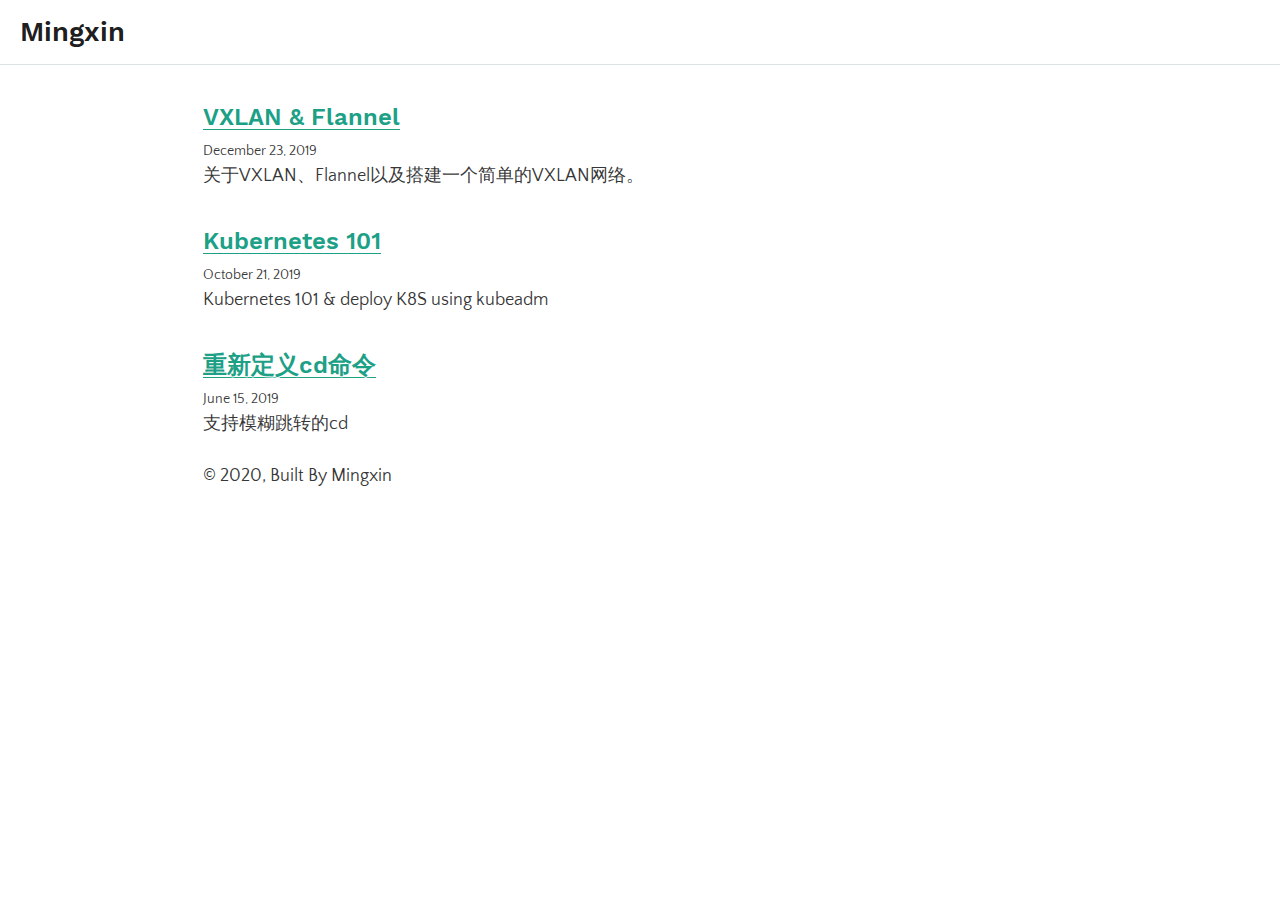
==== commit e9d4503d: "update" ====
--- a/index.html
+++ b/index.html
@@ -1,4 +1,4 @@
-<!DOCTYPE html><html lang="en"><head><meta charSet="utf-8"/><meta http-equiv="x-ua-compatible" content="ie=edge"/><meta name="viewport" content="width=device-width, initial-scale=1, shrink-to-fit=no"/><style id="typography.js">html{font-family:sans-serif;-ms-text-size-adjust:100%;-webkit-text-size-adjust:100%}body{margin:0}article,aside,details,figcaption,figure,footer,header,main,menu,nav,section,summary{display:block}audio,canvas,progress,video{display:inline-block}audio:not([controls]){display:none;height:0}progress{vertical-align:baseline}[hidden],template{display:none}a{background-color:transparent;-webkit-text-decoration-skip:objects}a:active,a:hover{outline-width:0}abbr[title]{border-bottom:none;text-decoration:underline;text-decoration:underline dotted}b,strong{font-weight:inherit;font-weight:bolder}dfn{font-style:italic}h1{font-size:2em;margin:.67em 0}mark{background-color:#ff0;color:#000}small{font-size:80%}sub,sup{font-size:75%;line-height:0;position:relative;vertical-align:baseline}sub{bottom:-.25em}sup{top:-.5em}img{border-style:none}svg:not(:root){overflow:hidden}code,kbd,pre,samp{font-family:monospace,monospace;font-size:1em}figure{margin:1em 40px}hr{box-sizing:content-box;height:0;overflow:visible}button,input,optgroup,select,textarea{font:inherit;margin:0}optgroup{font-weight:700}button,input{overflow:visible}button,select{text-transform:none}[type=reset],[type=submit],button,html [type=button]{-webkit-appearance:button}[type=button]::-moz-focus-inner,[type=reset]::-moz-focus-inner,[type=submit]::-moz-focus-inner,button::-moz-focus-inner{border-style:none;padding:0}[type=button]:-moz-focusring,[type=reset]:-moz-focusring,[type=submit]:-moz-focusring,button:-moz-focusring{outline:1px dotted ButtonText}fieldset{border:1px solid silver;margin:0 2px;padding:.35em .625em .75em}legend{box-sizing:border-box;color:inherit;display:table;max-width:100%;padding:0;white-space:normal}textarea{overflow:auto}[type=checkbox],[type=radio]{box-sizing:border-box;padding:0}[type=number]::-webkit-inner-spin-button,[type=number]::-webkit-outer-spin-button{height:auto}[type=search]{-webkit-appearance:textfield;outline-offset:-2px}[type=search]::-webkit-search-cancel-button,[type=search]::-webkit-search-decoration{-webkit-appearance:none}::-webkit-input-placeholder{color:inherit;opacity:.54}::-webkit-file-upload-button{-webkit-appearance:button;font:inherit}html{font:112.5%/1.45 'Quattrocento Sans',sans-serif,'PingFang SC','Hiragino Sans GB','Droid Sans Fallback','Microsoft YaHei';box-sizing:border-box;overflow-y:scroll;}*{box-sizing:inherit;}*:before{box-sizing:inherit;}*:after{box-sizing:inherit;}body{color:hsla(0,0%,0%,0.8);font-family:'Quattrocento Sans',sans-serif,'PingFang SC','Hiragino Sans GB','Droid Sans Fallback','Microsoft YaHei';font-weight:400;word-wrap:break-word;font-kerning:normal;-moz-font-feature-settings:"kern", "liga", "clig", "calt";-ms-font-feature-settings:"kern", "liga", "clig", "calt";-webkit-font-feature-settings:"kern", "liga", "clig", "calt";font-feature-settings:"kern", "liga", "clig", "calt";}img{max-width:100%;margin-left:0;margin-right:0;margin-top:0;padding-bottom:0;padding-left:0;padding-right:0;padding-top:0;margin-bottom:1.45rem;}h1{margin-left:0;margin-right:0;margin-top:0;padding-bottom:0;padding-left:0;padding-right:0;padding-top:0;margin-bottom:1.45rem;color:hsla(0,0%,0%,0.9);font-family:'Work Sans',sans-serif,'PingFang SC','Hiragino Sans GB','Droid Sans Fallback','Microsoft YaHei';font-weight:600;text-rendering:optimizeLegibility;font-size:2rem;line-height:1.1;}h2{margin-left:0;margin-right:0;margin-top:0;padding-bottom:0;padding-left:0;padding-right:0;padding-top:0;margin-bottom:1.45rem;color:hsla(0,0%,0%,0.9);font-family:'Work Sans',sans-serif,'PingFang SC','Hiragino Sans GB','Droid Sans Fallback','Microsoft YaHei';font-weight:600;text-rendering:optimizeLegibility;font-size:1.51572rem;line-height:1.1;}h3{margin-left:0;margin-right:0;margin-top:0;padding-bottom:0;padding-left:0;padding-right:0;padding-top:0;margin-bottom:1.45rem;color:hsla(0,0%,0%,0.9);font-family:'Work Sans',sans-serif,'PingFang SC','Hiragino Sans GB','Droid Sans Fallback','Microsoft YaHei';font-weight:600;text-rendering:optimizeLegibility;font-size:1.31951rem;line-height:1.1;}h4{margin-left:0;margin-right:0;margin-top:0;padding-bottom:0;padding-left:0;padding-right:0;padding-top:0;margin-bottom:1.45rem;color:hsla(0,0%,0%,0.9);font-family:'Work Sans',sans-serif,'PingFang SC','Hiragino Sans GB','Droid Sans Fallback','Microsoft YaHei';font-weight:600;text-rendering:optimizeLegibility;font-size:1rem;line-height:1.1;}h5{margin-left:0;margin-right:0;margin-top:0;padding-bottom:0;padding-left:0;padding-right:0;padding-top:0;margin-bottom:1.45rem;color:hsla(0,0%,0%,0.9);font-family:'Work Sans',sans-serif,'PingFang SC','Hiragino Sans GB','Droid Sans Fallback','Microsoft YaHei';font-weight:600;text-rendering:optimizeLegibility;font-size:0.87055rem;line-height:1.1;}h6{margin-left:0;margin-right:0;margin-top:0;padding-bottom:0;padding-left:0;padding-right:0;padding-top:0;margin-bottom:1.45rem;color:hsla(0,0%,0%,0.9);font-family:'Work Sans',sans-serif,'PingFang SC','Hiragino Sans GB','Droid Sans Fallback','Microsoft YaHei';font-weight:600;text-rendering:optimizeLegibility;font-size:0.81225rem;line-height:1.1;}hgroup{margin-left:0;margin-right:0;margin-top:0;padding-bottom:0;padding-left:0;padding-right:0;padding-top:0;margin-bottom:1.45rem;}ul{margin-left:1.45rem;margin-right:0;margin-top:0;padding-bottom:0;padding-left:0;padding-right:0;padding-top:0;margin-bottom:1.45rem;list-style-position:outside;list-style-image:none;}ol{margin-left:1.45rem;margin-right:0;margin-top:0;padding-bottom:0;padding-left:0;padding-right:0;padding-top:0;margin-bottom:1.45rem;list-style-position:outside;list-style-image:none;}dl{margin-left:0;margin-right:0;margin-top:0;padding-bottom:0;padding-left:0;padding-right:0;padding-top:0;margin-bottom:1.45rem;}dd{margin-left:0;margin-right:0;margin-top:0;padding-bottom:0;padding-left:0;padding-right:0;padding-top:0;margin-bottom:1.45rem;}p{margin-left:0;margin-right:0;margin-top:0;padding-bottom:0;padding-left:0;padding-right:0;padding-top:0;margin-bottom:1.45rem;}figure{margin-left:0;margin-right:0;margin-top:0;padding-bottom:0;padding-left:0;padding-right:0;padding-top:0;margin-bottom:1.45rem;}pre{margin-left:0;margin-right:0;margin-top:0;padding-bottom:0;padding-left:0;padding-right:0;padding-top:0;margin-bottom:1.45rem;font-size:0.85rem;line-height:1.45rem;}table{margin-left:0;margin-right:0;margin-top:0;padding-bottom:0;padding-left:0;padding-right:0;padding-top:0;margin-bottom:1.45rem;font-size:1rem;line-height:1.45rem;border-collapse:collapse;width:100%;}fieldset{margin-left:0;margin-right:0;margin-top:0;padding-bottom:0;padding-left:0;padding-right:0;padding-top:0;margin-bottom:1.45rem;}blockquote{margin-left:0;margin-right:0;margin-top:0;padding-bottom:0;padding-left:0.90625rem;padding-right:0;padding-top:0;margin-bottom:1.45rem;font-size:1.1487rem;line-height:1.45rem;border-left:0.54375rem solid #1ca086;color:hsla(0,0%,0%,0.65);font-style:italic;}form{margin-left:0;margin-right:0;margin-top:0;padding-bottom:0;padding-left:0;padding-right:0;padding-top:0;margin-bottom:1.45rem;}noscript{margin-left:0;margin-right:0;margin-top:0;padding-bottom:0;padding-left:0;padding-right:0;padding-top:0;margin-bottom:1.45rem;}iframe{margin-left:0;margin-right:0;margin-top:0;padding-bottom:0;padding-left:0;padding-right:0;padding-top:0;margin-bottom:1.45rem;}hr{margin-left:0;margin-right:0;margin-top:0;padding-bottom:0;padding-left:0;padding-right:0;padding-top:0;margin-bottom:calc(1.45rem - 1px);background:hsla(0,0%,0%,0.2);border:none;height:1px;}address{margin-left:0;margin-right:0;margin-top:0;padding-bottom:0;padding-left:0;padding-right:0;padding-top:0;margin-bottom:1.45rem;}b{font-weight:700;}strong{font-weight:700;}dt{font-weight:700;}th{font-weight:700;}li{margin-bottom:calc(1.45rem / 2);}ol li{padding-left:0;}ul li{padding-left:0;}li > ol{margin-left:1.45rem;margin-bottom:calc(1.45rem / 2);margin-top:calc(1.45rem / 2);}li > ul{margin-left:1.45rem;margin-bottom:calc(1.45rem / 2);margin-top:calc(1.45rem / 2);}blockquote *:last-child{margin-bottom:0;}li *:last-child{margin-bottom:0;}p *:last-child{margin-bottom:0;}li > p{margin-bottom:calc(1.45rem / 2);}code{font-size:0.85rem;line-height:1.45rem;}kbd{font-size:0.85rem;line-height:1.45rem;}samp{font-size:0.85rem;line-height:1.45rem;}abbr{border-bottom:1px dotted hsla(0,0%,0%,0.5);cursor:help;}acronym{border-bottom:1px dotted hsla(0,0%,0%,0.5);cursor:help;}abbr[title]{border-bottom:1px dotted hsla(0,0%,0%,0.5);cursor:help;text-decoration:none;}thead{text-align:left;}td,th{text-align:left;border-bottom:1px solid hsla(0,0%,0%,0.12);font-feature-settings:"tnum";-moz-font-feature-settings:"tnum";-ms-font-feature-settings:"tnum";-webkit-font-feature-settings:"tnum";padding-left:0.96667rem;padding-right:0.96667rem;padding-top:0.725rem;padding-bottom:calc(0.725rem - 1px);}th:first-child,td:first-child{padding-left:0;}th:last-child,td:last-child{padding-right:0;}a{color:#1ca086;text-decoration:none;text-shadow:.03em 0 #fff,-.03em 0 #fff,0 .03em #fff,0 -.03em #fff,.06em 0 #fff,-.06em 0 #fff,.09em 0 #fff,-.09em 0 #fff,.12em 0 #fff,-.12em 0 #fff,.15em 0 #fff,-.15em 0 #fff;background-image:linear-gradient(to top, rgba(0, 0, 0, 0), rgba(0, 0, 0, 0) 1px, #1ca086 1px, #1ca086 2px, rgba(0, 0, 0, 0) 2px);}a:hover,a:active{text-shadow:none;background-image:none;}h1,h2,h3,h4,h5,h6{margin-top:2.175rem;margin-bottom:0.725rem;}blockquote > :last-child{margin-bottom:0;}blockquote cite{font-size:1rem;line-height:1.45rem;color:hsla(0,0%,0%,0.8);font-style:normal;font-weight:400;}blockquote cite:before{content:"— ";}@media only screen and (max-width:480px){html{font-size:106.25%;line-height:24.65px;}blockquote{border-left:0.27187rem solid #1ca086;color:hsla(0,0%,0%,0.59);padding-left:0.81562rem;font-style:italic;margin-left:-1.0875rem;margin-right:0;}}</style><title data-react-helmet="true">All posts | Mingxin</title><style type="text/css">.gatsby-resp-image-image{width:100%;height:100%;margin:0;vertical-align:middle;position:absolute;top:0;left:0;color:transparent;}</style><link rel="preconnect dns-prefetch" href="https://www.google-analytics.com"/><link rel="alternate" type="application/rss+xml" href="/rss.xml"/><link rel="icon" href="/icons/icon-48x48.png?v=4c6c33f679937bd26aa88d67f4ad1240"/><link rel="manifest" href="/manifest.webmanifest"/><meta name="theme-color" content="#ffffff"/><link rel="apple-touch-icon" sizes="48x48" href="/icons/icon-48x48.png?v=4c6c33f679937bd26aa88d67f4ad1240"/><link rel="apple-touch-icon" sizes="72x72" href="/icons/icon-72x72.png?v=4c6c33f679937bd26aa88d67f4ad1240"/><link rel="apple-touch-icon" sizes="96x96" href="/icons/icon-96x96.png?v=4c6c33f679937bd26aa88d67f4ad1240"/><link rel="apple-touch-icon" sizes="144x144" href="/icons/icon-144x144.png?v=4c6c33f679937bd26aa88d67f4ad1240"/><link rel="apple-touch-icon" sizes="192x192" href="/icons/icon-192x192.png?v=4c6c33f679937bd26aa88d67f4ad1240"/><link rel="apple-touch-icon" sizes="256x256" href="/icons/icon-256x256.png?v=4c6c33f679937bd26aa88d67f4ad1240"/><link rel="apple-touch-icon" sizes="384x384" href="/icons/icon-384x384.png?v=4c6c33f679937bd26aa88d67f4ad1240"/><link rel="apple-touch-icon" sizes="512x512" href="/icons/icon-512x512.png?v=4c6c33f679937bd26aa88d67f4ad1240"/><meta name="generator" content="Gatsby 2.17.11"/><meta data-react-helmet="true" name="description" content="A personal website of Mingxin"/><meta data-react-helmet="true" property="og:title" content="All posts"/><meta data-react-helmet="true" property="og:description" content="A personal website of Mingxin"/><meta data-react-helmet="true" property="og:type" content="website"/><meta data-react-helmet="true" name="twitter:card" content="summary"/><meta data-react-helmet="true" name="twitter:creator" content="Mingxin"/><meta data-react-helmet="true" name="twitter:title" content="All posts"/><meta data-react-helmet="true" name="twitter:description" content="A personal website of Mingxin"/><style data-href="/styles.4ad99b1304cddd4c5fef.css">@font-face{font-family:Work Sans;font-style:normal;font-display:swap;font-weight:100;src:local("Work Sans Thin "),local("Work Sans-Thin"),url(/static/work-sans-latin-100-24f5a8074e3803a12982e22c831819fe.woff2) format("woff2"),url(/static/work-sans-latin-100-6f4dfce23e0e0a5d58de55b765d370e1.woff) format("woff")}@font-face{font-family:Work Sans;font-style:normal;font-display:swap;font-weight:200;src:local("Work Sans Extra Light "),local("Work Sans-Extra Light"),url(/static/work-sans-latin-200-3006ae970881948027437c4bfde8dbaf.woff2) format("woff2"),url(/static/work-sans-latin-200-cfe3ca0acf6041e2d041fa5e78d25462.woff) format("woff")}@font-face{font-family:Work Sans;font-style:normal;font-display:swap;font-weight:300;src:local("Work Sans Light "),local("Work Sans-Light"),url(/static/work-sans-latin-300-9952fbcb7e57e6b5568995f1906db693.woff2) format("woff2"),url(/static/work-sans-latin-300-4813464bf253bbfebb7c83240387072e.woff) format("woff")}@font-face{font-family:Work Sans;font-style:normal;font-display:swap;font-weight:400;src:local("Work Sans Regular "),local("Work Sans-Regular"),url(/static/work-sans-latin-400-238c66f0f32567f8b025fa462b139235.woff2) format("woff2"),url(/static/work-sans-latin-400-7da66178eb5f266e1d5a9c5c72344c51.woff) format("woff")}@font-face{font-family:Work Sans;font-style:normal;font-display:swap;font-weight:500;src:local("Work Sans Medium "),local("Work Sans-Medium"),url(/static/work-sans-latin-500-de83f55b9291ee1bd05c8ebfb451e088.woff2) format("woff2"),url(/static/work-sans-latin-500-97a67d1aeb3c18ca193be4b4d4632546.woff) format("woff")}@font-face{font-family:Work Sans;font-style:normal;font-display:swap;font-weight:600;src:local("Work Sans SemiBold "),local("Work Sans-SemiBold"),url(/static/work-sans-latin-600-dd4fdc27521a8dbf8c5fb5d3cc1e759d.woff2) format("woff2"),url(/static/work-sans-latin-600-1d85c87168a88c21786996793cf80368.woff) format("woff")}@font-face{font-family:Work Sans;font-style:normal;font-display:swap;font-weight:700;src:local("Work Sans Bold "),local("Work Sans-Bold"),url(/static/work-sans-latin-700-539ed1a07cb8b137b6825efd1789c2f3.woff2) format("woff2"),url(/static/work-sans-latin-700-bf12e11e6477f5cee412515ee11de0bf.woff) format("woff")}@font-face{font-family:Work Sans;font-style:normal;font-display:swap;font-weight:800;src:local("Work Sans ExtraBold "),local("Work Sans-ExtraBold"),url(/static/work-sans-latin-800-734b1df3fa7949b89693621482f32b66.woff2) format("woff2"),url(/static/work-sans-latin-800-f5ef022da151d1d96a573fc699636e4b.woff) format("woff")}@font-face{font-family:Work Sans;font-style:normal;font-display:swap;font-weight:900;src:local("Work Sans Black "),local("Work Sans-Black"),url(/static/work-sans-latin-900-7c53f5d87a203dbcdae18408c2155887.woff2) format("woff2"),url(/static/work-sans-latin-900-276aab86dc8f226e783dc91073083c4b.woff) format("woff")}@font-face{font-family:Quattrocento Sans;font-style:normal;font-display:swap;font-weight:400;src:local("Quattrocento Sans Regular "),local("Quattrocento Sans-Regular"),url(/static/quattrocento-sans-latin-400-f9042c36d4c29ef78b60ea3b9fc4d8f3.woff2) format("woff2"),url(/static/quattrocento-sans-latin-400-044b97f04108f1c6835c2ecbbc0be210.woff) format("woff")}@font-face{font-family:Quattrocento Sans;font-style:italic;font-display:swap;font-weight:400;src:local("Quattrocento Sans Regular italic"),local("Quattrocento Sans-Regularitalic"),url(/static/quattrocento-sans-latin-400italic-27fc95214d4aa8893f02c7c414cf6bcc.woff2) format("woff2"),url(/static/quattrocento-sans-latin-400italic-40eb9fc5233c8d4b4c8bdade9ea95665.woff) format("woff")}@font-face{font-family:Quattrocento Sans;font-style:normal;font-display:swap;font-weight:700;src:local("Quattrocento Sans Bold "),local("Quattrocento Sans-Bold"),url(/static/quattrocento-sans-latin-700-7f02408bfd734f2f928efa102417383e.woff2) format("woff2"),url(/static/quattrocento-sans-latin-700-a09ad244035860c9c037fde492cbc036.woff) format("woff")}@font-face{font-family:Quattrocento Sans;font-style:italic;font-display:swap;font-weight:700;src:local("Quattrocento Sans Bold italic"),local("Quattrocento Sans-Bolditalic"),url(/static/quattrocento-sans-latin-700italic-9c8ad69a85a974a0d82f648a0acc161e.woff2) format("woff2"),url(/static/quattrocento-sans-latin-700italic-a52268ee293b4b2574ac9110e2f5a369.woff) format("woff")}code,code[class*=language-],pre[class*=language-]{color:#333;text-align:left;white-space:pre;word-spacing:normal;-moz-tab-size:4;-o-tab-size:4;tab-size:4;-webkit-hyphens:none;-ms-hyphens:none;hyphens:none;font-family:Consolas,Liberation Mono,Menlo,Courier,monospace;line-height:1.4;direction:ltr;cursor:text}pre[class*=language-]{overflow:auto;margin:1em 0;padding:1.2em;border-radius:3px;font-size:85%}li code,p code,table code{margin:0;border-radius:3px;padding:.2em 0;font-size:85%}li code:after,li code:before,p code:after,p code:before,table code:after,table code:before{letter-spacing:-.2em;content:"\A0"}:not(pre)>code[class*=language-],code,pre[class*=language-]{background:#f7f7f7}:not(pre)>code[class*=language-]{padding:.1em;border-radius:.3em}.token.cdata,.token.comment,.token.doctype,.token.prolog{color:#969896}.token.atrule,.token.attr-value,.token.punctuation,.token.string{color:#183691}.token.property,.token.tag{color:#63a35c}.token.boolean,.token.number{color:#0086b3}.language-css .token.string,.token.attr-name,.token.attr-value .punctuation:first-child,.token.entity,.token.important,.token.keyword,.token.operator,.token.regex,.token.selector,.token.url{color:#a71d5d}.token.entity{cursor:help}.namespace{opacity:.7}.layout-module--header--FrJk6{height:3.625rem;background-color:#fff;border-bottom:1px solid #dce3e5;position:fixed;top:0;left:0;width:100%;z-index:999}.layout-module--header--FrJk6 .layout-module--headerWrapper--2anEd{margin:0 auto;height:100%;max-width:101.5rem;display:flex;align-items:center;padding:0 1.0875rem}.layout-module--header--FrJk6 .layout-module--headerWrapper--2anEd .layout-module--title--1T2tP{text-decoration:none;box-shadow:none;color:inherit;background-image:none}.layout-module--header--FrJk6 .layout-module--headerWrapper--2anEd .layout-module--title--1T2tP h2{margin:0}.layout-module--container--3-0qH{margin-left:auto;margin-right:auto;max-width:50.75rem;padding:3.625rem 1.0875rem 2.175rem}</style><link as="script" rel="preload" href="/app-246e1f5692fa9688f164.js"/><link as="script" rel="preload" href="/component---src-pages-index-js-c2ed360c058ce8a361d5.js"/><link as="script" rel="preload" href="/styles-5a5cf1800d8895d0eb24.js"/><link as="script" rel="preload" href="/commons-017c02ff296762658450.js"/><link as="script" rel="preload" href="/webpack-runtime-8cde75eec41c19d6037a.js"/><link as="fetch" rel="preload" href="/page-data/index/page-data.json" crossorigin="anonymous"/></head><body><noscript id="gatsby-noscript">This app works best with JavaScript enabled.</noscript><div id="___gatsby"><div style="outline:none" tabindex="-1" role="group" id="gatsby-focus-wrapper"><div><header><div class="layout-module--header--FrJk6"><div class="layout-module--headerWrapper--2anEd"><a aria-current="page" class="layout-module--title--1T2tP" href="/"><h2>Mingxin</h2></a><div></div></div></div></header><div class="layout-module--container--3-0qH"><main><article><header><h3 style="margin-bottom:0.3625rem"><a style="box-shadow:none" href="/VXLAN&amp;Flannel/">VXLAN &amp; Flannel</a></h3><small>December 23, 2019</small></header><section><p>关于VXLAN、Flannel以及搭建一个简单的VXLAN网络。</p></section></article><article><header><h3 style="margin-bottom:0.3625rem"><a style="box-shadow:none" href="/Kubernenes 101/">Kubernetes 101</a></h3><small>October 21, 2019</small></header><section><p>Kubernetes 101 & deploy K8S using kubeadm</p></section></article><article><header><h3 style="margin-bottom:0.3625rem"><a style="box-shadow:none" href="/Redfine cd/">重新定义`cd`命令</a></h3><small>June 15, 2019</small></header><section><p>支持模糊跳转的cd</p></section></article></main><footer>© <!-- -->2020<!-- -->, Built By Mingxin</footer></div></div></div></div><script>
+<!DOCTYPE html><html lang="en"><head><meta charSet="utf-8"/><meta http-equiv="x-ua-compatible" content="ie=edge"/><meta name="viewport" content="width=device-width, initial-scale=1, shrink-to-fit=no"/><style id="typography.js">html{font-family:sans-serif;-ms-text-size-adjust:100%;-webkit-text-size-adjust:100%}body{margin:0}article,aside,details,figcaption,figure,footer,header,main,menu,nav,section,summary{display:block}audio,canvas,progress,video{display:inline-block}audio:not([controls]){display:none;height:0}progress{vertical-align:baseline}[hidden],template{display:none}a{background-color:transparent;-webkit-text-decoration-skip:objects}a:active,a:hover{outline-width:0}abbr[title]{border-bottom:none;text-decoration:underline;text-decoration:underline dotted}b,strong{font-weight:inherit;font-weight:bolder}dfn{font-style:italic}h1{font-size:2em;margin:.67em 0}mark{background-color:#ff0;color:#000}small{font-size:80%}sub,sup{font-size:75%;line-height:0;position:relative;vertical-align:baseline}sub{bottom:-.25em}sup{top:-.5em}img{border-style:none}svg:not(:root){overflow:hidden}code,kbd,pre,samp{font-family:monospace,monospace;font-size:1em}figure{margin:1em 40px}hr{box-sizing:content-box;height:0;overflow:visible}button,input,optgroup,select,textarea{font:inherit;margin:0}optgroup{font-weight:700}button,input{overflow:visible}button,select{text-transform:none}[type=reset],[type=submit],button,html [type=button]{-webkit-appearance:button}[type=button]::-moz-focus-inner,[type=reset]::-moz-focus-inner,[type=submit]::-moz-focus-inner,button::-moz-focus-inner{border-style:none;padding:0}[type=button]:-moz-focusring,[type=reset]:-moz-focusring,[type=submit]:-moz-focusring,button:-moz-focusring{outline:1px dotted ButtonText}fieldset{border:1px solid silver;margin:0 2px;padding:.35em .625em .75em}legend{box-sizing:border-box;color:inherit;display:table;max-width:100%;padding:0;white-space:normal}textarea{overflow:auto}[type=checkbox],[type=radio]{box-sizing:border-box;padding:0}[type=number]::-webkit-inner-spin-button,[type=number]::-webkit-outer-spin-button{height:auto}[type=search]{-webkit-appearance:textfield;outline-offset:-2px}[type=search]::-webkit-search-cancel-button,[type=search]::-webkit-search-decoration{-webkit-appearance:none}::-webkit-input-placeholder{color:inherit;opacity:.54}::-webkit-file-upload-button{-webkit-appearance:button;font:inherit}html{font:112.5%/1.45 'Quattrocento Sans',sans-serif,'PingFang SC','Hiragino Sans GB','Droid Sans Fallback','Microsoft YaHei';box-sizing:border-box;overflow-y:scroll;}*{box-sizing:inherit;}*:before{box-sizing:inherit;}*:after{box-sizing:inherit;}body{color:hsla(0,0%,0%,0.8);font-family:'Quattrocento Sans',sans-serif,'PingFang SC','Hiragino Sans GB','Droid Sans Fallback','Microsoft YaHei';font-weight:400;word-wrap:break-word;font-kerning:normal;-moz-font-feature-settings:"kern", "liga", "clig", "calt";-ms-font-feature-settings:"kern", "liga", "clig", "calt";-webkit-font-feature-settings:"kern", "liga", "clig", "calt";font-feature-settings:"kern", "liga", "clig", "calt";}img{max-width:100%;margin-left:0;margin-right:0;margin-top:0;padding-bottom:0;padding-left:0;padding-right:0;padding-top:0;margin-bottom:1.45rem;}h1{margin-left:0;margin-right:0;margin-top:0;padding-bottom:0;padding-left:0;padding-right:0;padding-top:0;margin-bottom:1.45rem;color:hsla(0,0%,0%,0.9);font-family:'Work Sans',sans-serif,'PingFang SC','Hiragino Sans GB','Droid Sans Fallback','Microsoft YaHei';font-weight:600;text-rendering:optimizeLegibility;font-size:2rem;line-height:1.1;}h2{margin-left:0;margin-right:0;margin-top:0;padding-bottom:0;padding-left:0;padding-right:0;padding-top:0;margin-bottom:1.45rem;color:hsla(0,0%,0%,0.9);font-family:'Work Sans',sans-serif,'PingFang SC','Hiragino Sans GB','Droid Sans Fallback','Microsoft YaHei';font-weight:600;text-rendering:optimizeLegibility;font-size:1.51572rem;line-height:1.1;}h3{margin-left:0;margin-right:0;margin-top:0;padding-bottom:0;padding-left:0;padding-right:0;padding-top:0;margin-bottom:1.45rem;color:hsla(0,0%,0%,0.9);font-family:'Work Sans',sans-serif,'PingFang SC','Hiragino Sans GB','Droid Sans Fallback','Microsoft YaHei';font-weight:600;text-rendering:optimizeLegibility;font-size:1.31951rem;line-height:1.1;}h4{margin-left:0;margin-right:0;margin-top:0;padding-bottom:0;padding-left:0;padding-right:0;padding-top:0;margin-bottom:1.45rem;color:hsla(0,0%,0%,0.9);font-family:'Work Sans',sans-serif,'PingFang SC','Hiragino Sans GB','Droid Sans Fallback','Microsoft YaHei';font-weight:600;text-rendering:optimizeLegibility;font-size:1rem;line-height:1.1;}h5{margin-left:0;margin-right:0;margin-top:0;padding-bottom:0;padding-left:0;padding-right:0;padding-top:0;margin-bottom:1.45rem;color:hsla(0,0%,0%,0.9);font-family:'Work Sans',sans-serif,'PingFang SC','Hiragino Sans GB','Droid Sans Fallback','Microsoft YaHei';font-weight:600;text-rendering:optimizeLegibility;font-size:0.87055rem;line-height:1.1;}h6{margin-left:0;margin-right:0;margin-top:0;padding-bottom:0;padding-left:0;padding-right:0;padding-top:0;margin-bottom:1.45rem;color:hsla(0,0%,0%,0.9);font-family:'Work Sans',sans-serif,'PingFang SC','Hiragino Sans GB','Droid Sans Fallback','Microsoft YaHei';font-weight:600;text-rendering:optimizeLegibility;font-size:0.81225rem;line-height:1.1;}hgroup{margin-left:0;margin-right:0;margin-top:0;padding-bottom:0;padding-left:0;padding-right:0;padding-top:0;margin-bottom:1.45rem;}ul{margin-left:1.45rem;margin-right:0;margin-top:0;padding-bottom:0;padding-left:0;padding-right:0;padding-top:0;margin-bottom:1.45rem;list-style-position:outside;list-style-image:none;}ol{margin-left:1.45rem;margin-right:0;margin-top:0;padding-bottom:0;padding-left:0;padding-right:0;padding-top:0;margin-bottom:1.45rem;list-style-position:outside;list-style-image:none;}dl{margin-left:0;margin-right:0;margin-top:0;padding-bottom:0;padding-left:0;padding-right:0;padding-top:0;margin-bottom:1.45rem;}dd{margin-left:0;margin-right:0;margin-top:0;padding-bottom:0;padding-left:0;padding-right:0;padding-top:0;margin-bottom:1.45rem;}p{margin-left:0;margin-right:0;margin-top:0;padding-bottom:0;padding-left:0;padding-right:0;padding-top:0;margin-bottom:1.45rem;}figure{margin-left:0;margin-right:0;margin-top:0;padding-bottom:0;padding-left:0;padding-right:0;padding-top:0;margin-bottom:1.45rem;}pre{margin-left:0;margin-right:0;margin-top:0;padding-bottom:0;padding-left:0;padding-right:0;padding-top:0;margin-bottom:1.45rem;font-size:0.85rem;line-height:1.45rem;}table{margin-left:0;margin-right:0;margin-top:0;padding-bottom:0;padding-left:0;padding-right:0;padding-top:0;margin-bottom:1.45rem;font-size:1rem;line-height:1.45rem;border-collapse:collapse;width:100%;}fieldset{margin-left:0;margin-right:0;margin-top:0;padding-bottom:0;padding-left:0;padding-right:0;padding-top:0;margin-bottom:1.45rem;}blockquote{margin-left:0;margin-right:0;margin-top:0;padding-bottom:0;padding-left:0.90625rem;padding-right:0;padding-top:0;margin-bottom:1.45rem;font-size:1.1487rem;line-height:1.45rem;border-left:0.54375rem solid #1ca086;color:hsla(0,0%,0%,0.65);font-style:italic;}form{margin-left:0;margin-right:0;margin-top:0;padding-bottom:0;padding-left:0;padding-right:0;padding-top:0;margin-bottom:1.45rem;}noscript{margin-left:0;margin-right:0;margin-top:0;padding-bottom:0;padding-left:0;padding-right:0;padding-top:0;margin-bottom:1.45rem;}iframe{margin-left:0;margin-right:0;margin-top:0;padding-bottom:0;padding-left:0;padding-right:0;padding-top:0;margin-bottom:1.45rem;}hr{margin-left:0;margin-right:0;margin-top:0;padding-bottom:0;padding-left:0;padding-right:0;padding-top:0;margin-bottom:calc(1.45rem - 1px);background:hsla(0,0%,0%,0.2);border:none;height:1px;}address{margin-left:0;margin-right:0;margin-top:0;padding-bottom:0;padding-left:0;padding-right:0;padding-top:0;margin-bottom:1.45rem;}b{font-weight:700;}strong{font-weight:700;}dt{font-weight:700;}th{font-weight:700;}li{margin-bottom:calc(1.45rem / 2);}ol li{padding-left:0;}ul li{padding-left:0;}li > ol{margin-left:1.45rem;margin-bottom:calc(1.45rem / 2);margin-top:calc(1.45rem / 2);}li > ul{margin-left:1.45rem;margin-bottom:calc(1.45rem / 2);margin-top:calc(1.45rem / 2);}blockquote *:last-child{margin-bottom:0;}li *:last-child{margin-bottom:0;}p *:last-child{margin-bottom:0;}li > p{margin-bottom:calc(1.45rem / 2);}code{font-size:0.85rem;line-height:1.45rem;}kbd{font-size:0.85rem;line-height:1.45rem;}samp{font-size:0.85rem;line-height:1.45rem;}abbr{border-bottom:1px dotted hsla(0,0%,0%,0.5);cursor:help;}acronym{border-bottom:1px dotted hsla(0,0%,0%,0.5);cursor:help;}abbr[title]{border-bottom:1px dotted hsla(0,0%,0%,0.5);cursor:help;text-decoration:none;}thead{text-align:left;}td,th{text-align:left;border-bottom:1px solid hsla(0,0%,0%,0.12);font-feature-settings:"tnum";-moz-font-feature-settings:"tnum";-ms-font-feature-settings:"tnum";-webkit-font-feature-settings:"tnum";padding-left:0.96667rem;padding-right:0.96667rem;padding-top:0.725rem;padding-bottom:calc(0.725rem - 1px);}th:first-child,td:first-child{padding-left:0;}th:last-child,td:last-child{padding-right:0;}a{color:#1ca086;text-decoration:none;text-shadow:.03em 0 #fff,-.03em 0 #fff,0 .03em #fff,0 -.03em #fff,.06em 0 #fff,-.06em 0 #fff,.09em 0 #fff,-.09em 0 #fff,.12em 0 #fff,-.12em 0 #fff,.15em 0 #fff,-.15em 0 #fff;background-image:linear-gradient(to top, rgba(0, 0, 0, 0), rgba(0, 0, 0, 0) 1px, #1ca086 1px, #1ca086 2px, rgba(0, 0, 0, 0) 2px);}a:hover,a:active{text-shadow:none;background-image:none;}h1,h2,h3,h4,h5,h6{margin-top:2.175rem;margin-bottom:0.725rem;}blockquote > :last-child{margin-bottom:0;}blockquote cite{font-size:1rem;line-height:1.45rem;color:hsla(0,0%,0%,0.8);font-style:normal;font-weight:400;}blockquote cite:before{content:"— ";}@media only screen and (max-width:480px){html{font-size:106.25%;line-height:24.65px;}blockquote{border-left:0.27187rem solid #1ca086;color:hsla(0,0%,0%,0.59);padding-left:0.81562rem;font-style:italic;margin-left:-1.0875rem;margin-right:0;}}</style><title data-react-helmet="true">All posts | Mingxin</title><style type="text/css">.gatsby-resp-image-image{width:100%;height:100%;margin:0;vertical-align:middle;position:absolute;top:0;left:0;color:transparent;}</style><link rel="preconnect dns-prefetch" href="https://www.google-analytics.com"/><link rel="alternate" type="application/rss+xml" href="/rss.xml"/><link rel="icon" href="/icons/icon-48x48.png?v=4c6c33f679937bd26aa88d67f4ad1240"/><link rel="manifest" href="/manifest.webmanifest"/><meta name="theme-color" content="#ffffff"/><link rel="apple-touch-icon" sizes="48x48" href="/icons/icon-48x48.png?v=4c6c33f679937bd26aa88d67f4ad1240"/><link rel="apple-touch-icon" sizes="72x72" href="/icons/icon-72x72.png?v=4c6c33f679937bd26aa88d67f4ad1240"/><link rel="apple-touch-icon" sizes="96x96" href="/icons/icon-96x96.png?v=4c6c33f679937bd26aa88d67f4ad1240"/><link rel="apple-touch-icon" sizes="144x144" href="/icons/icon-144x144.png?v=4c6c33f679937bd26aa88d67f4ad1240"/><link rel="apple-touch-icon" sizes="192x192" href="/icons/icon-192x192.png?v=4c6c33f679937bd26aa88d67f4ad1240"/><link rel="apple-touch-icon" sizes="256x256" href="/icons/icon-256x256.png?v=4c6c33f679937bd26aa88d67f4ad1240"/><link rel="apple-touch-icon" sizes="384x384" href="/icons/icon-384x384.png?v=4c6c33f679937bd26aa88d67f4ad1240"/><link rel="apple-touch-icon" sizes="512x512" href="/icons/icon-512x512.png?v=4c6c33f679937bd26aa88d67f4ad1240"/><meta name="generator" content="Gatsby 2.17.11"/><meta data-react-helmet="true" name="description" content="A personal website of Mingxin"/><meta data-react-helmet="true" property="og:title" content="All posts"/><meta data-react-helmet="true" property="og:description" content="A personal website of Mingxin"/><meta data-react-helmet="true" property="og:type" content="website"/><meta data-react-helmet="true" name="twitter:card" content="summary"/><meta data-react-helmet="true" name="twitter:creator" content="Mingxin"/><meta data-react-helmet="true" name="twitter:title" content="All posts"/><meta data-react-helmet="true" name="twitter:description" content="A personal website of Mingxin"/><style data-href="/styles.4ad99b1304cddd4c5fef.css">@font-face{font-family:Work Sans;font-style:normal;font-display:swap;font-weight:100;src:local("Work Sans Thin "),local("Work Sans-Thin"),url(/static/work-sans-latin-100-24f5a8074e3803a12982e22c831819fe.woff2) format("woff2"),url(/static/work-sans-latin-100-6f4dfce23e0e0a5d58de55b765d370e1.woff) format("woff")}@font-face{font-family:Work Sans;font-style:normal;font-display:swap;font-weight:200;src:local("Work Sans Extra Light "),local("Work Sans-Extra Light"),url(/static/work-sans-latin-200-3006ae970881948027437c4bfde8dbaf.woff2) format("woff2"),url(/static/work-sans-latin-200-cfe3ca0acf6041e2d041fa5e78d25462.woff) format("woff")}@font-face{font-family:Work Sans;font-style:normal;font-display:swap;font-weight:300;src:local("Work Sans Light "),local("Work Sans-Light"),url(/static/work-sans-latin-300-9952fbcb7e57e6b5568995f1906db693.woff2) format("woff2"),url(/static/work-sans-latin-300-4813464bf253bbfebb7c83240387072e.woff) format("woff")}@font-face{font-family:Work Sans;font-style:normal;font-display:swap;font-weight:400;src:local("Work Sans Regular "),local("Work Sans-Regular"),url(/static/work-sans-latin-400-238c66f0f32567f8b025fa462b139235.woff2) format("woff2"),url(/static/work-sans-latin-400-7da66178eb5f266e1d5a9c5c72344c51.woff) format("woff")}@font-face{font-family:Work Sans;font-style:normal;font-display:swap;font-weight:500;src:local("Work Sans Medium "),local("Work Sans-Medium"),url(/static/work-sans-latin-500-de83f55b9291ee1bd05c8ebfb451e088.woff2) format("woff2"),url(/static/work-sans-latin-500-97a67d1aeb3c18ca193be4b4d4632546.woff) format("woff")}@font-face{font-family:Work Sans;font-style:normal;font-display:swap;font-weight:600;src:local("Work Sans SemiBold "),local("Work Sans-SemiBold"),url(/static/work-sans-latin-600-dd4fdc27521a8dbf8c5fb5d3cc1e759d.woff2) format("woff2"),url(/static/work-sans-latin-600-1d85c87168a88c21786996793cf80368.woff) format("woff")}@font-face{font-family:Work Sans;font-style:normal;font-display:swap;font-weight:700;src:local("Work Sans Bold "),local("Work Sans-Bold"),url(/static/work-sans-latin-700-539ed1a07cb8b137b6825efd1789c2f3.woff2) format("woff2"),url(/static/work-sans-latin-700-bf12e11e6477f5cee412515ee11de0bf.woff) format("woff")}@font-face{font-family:Work Sans;font-style:normal;font-display:swap;font-weight:800;src:local("Work Sans ExtraBold "),local("Work Sans-ExtraBold"),url(/static/work-sans-latin-800-734b1df3fa7949b89693621482f32b66.woff2) format("woff2"),url(/static/work-sans-latin-800-f5ef022da151d1d96a573fc699636e4b.woff) format("woff")}@font-face{font-family:Work Sans;font-style:normal;font-display:swap;font-weight:900;src:local("Work Sans Black "),local("Work Sans-Black"),url(/static/work-sans-latin-900-7c53f5d87a203dbcdae18408c2155887.woff2) format("woff2"),url(/static/work-sans-latin-900-276aab86dc8f226e783dc91073083c4b.woff) format("woff")}@font-face{font-family:Quattrocento Sans;font-style:normal;font-display:swap;font-weight:400;src:local("Quattrocento Sans Regular "),local("Quattrocento Sans-Regular"),url(/static/quattrocento-sans-latin-400-f9042c36d4c29ef78b60ea3b9fc4d8f3.woff2) format("woff2"),url(/static/quattrocento-sans-latin-400-044b97f04108f1c6835c2ecbbc0be210.woff) format("woff")}@font-face{font-family:Quattrocento Sans;font-style:italic;font-display:swap;font-weight:400;src:local("Quattrocento Sans Regular italic"),local("Quattrocento Sans-Regularitalic"),url(/static/quattrocento-sans-latin-400italic-27fc95214d4aa8893f02c7c414cf6bcc.woff2) format("woff2"),url(/static/quattrocento-sans-latin-400italic-40eb9fc5233c8d4b4c8bdade9ea95665.woff) format("woff")}@font-face{font-family:Quattrocento Sans;font-style:normal;font-display:swap;font-weight:700;src:local("Quattrocento Sans Bold "),local("Quattrocento Sans-Bold"),url(/static/quattrocento-sans-latin-700-7f02408bfd734f2f928efa102417383e.woff2) format("woff2"),url(/static/quattrocento-sans-latin-700-a09ad244035860c9c037fde492cbc036.woff) format("woff")}@font-face{font-family:Quattrocento Sans;font-style:italic;font-display:swap;font-weight:700;src:local("Quattrocento Sans Bold italic"),local("Quattrocento Sans-Bolditalic"),url(/static/quattrocento-sans-latin-700italic-9c8ad69a85a974a0d82f648a0acc161e.woff2) format("woff2"),url(/static/quattrocento-sans-latin-700italic-a52268ee293b4b2574ac9110e2f5a369.woff) format("woff")}code,code[class*=language-],pre[class*=language-]{color:#333;text-align:left;white-space:pre;word-spacing:normal;-moz-tab-size:4;-o-tab-size:4;tab-size:4;-webkit-hyphens:none;-ms-hyphens:none;hyphens:none;font-family:Consolas,Liberation Mono,Menlo,Courier,monospace;line-height:1.4;direction:ltr;cursor:text}pre[class*=language-]{overflow:auto;margin:1em 0;padding:1.2em;border-radius:3px;font-size:85%}li code,p code,table code{margin:0;border-radius:3px;padding:.2em 0;font-size:85%}li code:after,li code:before,p code:after,p code:before,table code:after,table code:before{letter-spacing:-.2em;content:"\A0"}:not(pre)>code[class*=language-],code,pre[class*=language-]{background:#f7f7f7}:not(pre)>code[class*=language-]{padding:.1em;border-radius:.3em}.token.cdata,.token.comment,.token.doctype,.token.prolog{color:#969896}.token.atrule,.token.attr-value,.token.punctuation,.token.string{color:#183691}.token.property,.token.tag{color:#63a35c}.token.boolean,.token.number{color:#0086b3}.language-css .token.string,.token.attr-name,.token.attr-value .punctuation:first-child,.token.entity,.token.important,.token.keyword,.token.operator,.token.regex,.token.selector,.token.url{color:#a71d5d}.token.entity{cursor:help}.namespace{opacity:.7}.layout-module--header--FrJk6{height:3.625rem;background-color:#fff;border-bottom:1px solid #dce3e5;position:fixed;top:0;left:0;width:100%;z-index:999}.layout-module--header--FrJk6 .layout-module--headerWrapper--2anEd{margin:0 auto;height:100%;max-width:101.5rem;display:flex;align-items:center;padding:0 1.0875rem}.layout-module--header--FrJk6 .layout-module--headerWrapper--2anEd .layout-module--title--1T2tP{text-decoration:none;box-shadow:none;color:inherit;background-image:none}.layout-module--header--FrJk6 .layout-module--headerWrapper--2anEd .layout-module--title--1T2tP h2{margin:0}.layout-module--container--3-0qH{margin-left:auto;margin-right:auto;max-width:50.75rem;padding:3.625rem 1.0875rem 2.175rem}</style><link as="script" rel="preload" href="/app-246e1f5692fa9688f164.js"/><link as="script" rel="preload" href="/component---src-pages-index-js-c2ed360c058ce8a361d5.js"/><link as="script" rel="preload" href="/styles-5a5cf1800d8895d0eb24.js"/><link as="script" rel="preload" href="/commons-017c02ff296762658450.js"/><link as="script" rel="preload" href="/webpack-runtime-8cde75eec41c19d6037a.js"/><link as="fetch" rel="preload" href="/page-data/index/page-data.json" crossorigin="anonymous"/></head><body><noscript id="gatsby-noscript">This app works best with JavaScript enabled.</noscript><div id="___gatsby"><div style="outline:none" tabindex="-1" role="group" id="gatsby-focus-wrapper"><div><header><div class="layout-module--header--FrJk6"><div class="layout-module--headerWrapper--2anEd"><a aria-current="page" class="layout-module--title--1T2tP" href="/"><h2>Mingxin</h2></a><div></div></div></div></header><div class="layout-module--container--3-0qH"><main><article><header><h3 style="margin-bottom:0.3625rem"><a style="box-shadow:none" href="/VXLAN&amp;Flannel/">VXLAN &amp; Flannel</a></h3><small>December 23, 2019</small></header><section><p>关于VXLAN、Flannel以及搭建一个简单的VXLAN网络。</p></section></article><article><header><h3 style="margin-bottom:0.3625rem"><a style="box-shadow:none" href="/Kubernenes 101/">Kubernetes 101</a></h3><small>October 21, 2019</small></header><section><p>Kubernetes 101 & deploy K8S using kubeadm</p></section></article><article><header><h3 style="margin-bottom:0.3625rem"><a style="box-shadow:none" href="/Redfine cd/">重新定义cd命令</a></h3><small>June 15, 2019</small></header><section><p>支持模糊跳转的cd</p></section></article></main><footer>© <!-- -->2020<!-- -->, Built By Mingxin</footer></div></div></div></div><script>
   
   
   if(true) {
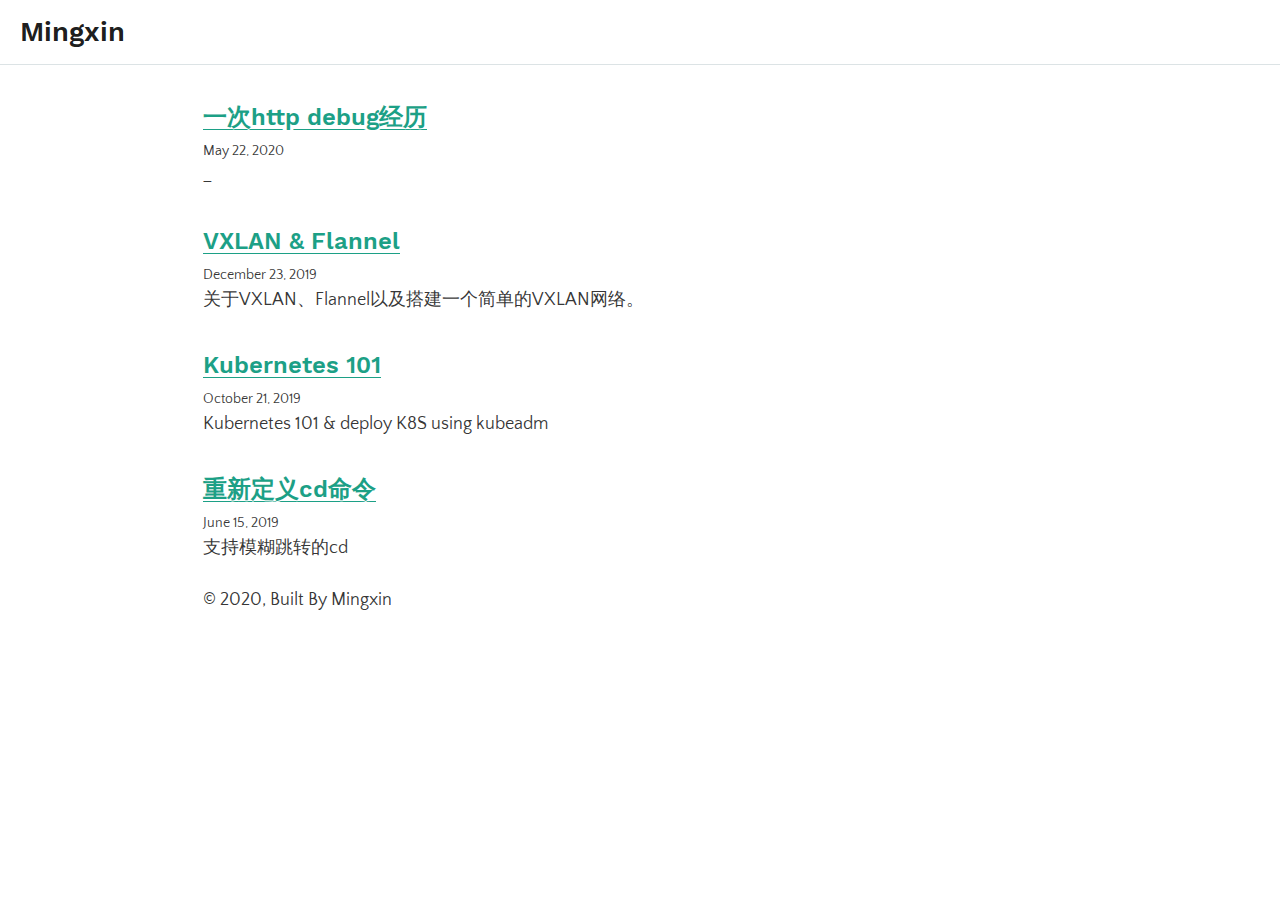
==== commit c7073661: "update" ====
--- a/index.html
+++ b/index.html
@@ -1,4 +1,4 @@
-<!DOCTYPE html><html lang="en"><head><meta charSet="utf-8"/><meta http-equiv="x-ua-compatible" content="ie=edge"/><meta name="viewport" content="width=device-width, initial-scale=1, shrink-to-fit=no"/><style id="typography.js">html{font-family:sans-serif;-ms-text-size-adjust:100%;-webkit-text-size-adjust:100%}body{margin:0}article,aside,details,figcaption,figure,footer,header,main,menu,nav,section,summary{display:block}audio,canvas,progress,video{display:inline-block}audio:not([controls]){display:none;height:0}progress{vertical-align:baseline}[hidden],template{display:none}a{background-color:transparent;-webkit-text-decoration-skip:objects}a:active,a:hover{outline-width:0}abbr[title]{border-bottom:none;text-decoration:underline;text-decoration:underline dotted}b,strong{font-weight:inherit;font-weight:bolder}dfn{font-style:italic}h1{font-size:2em;margin:.67em 0}mark{background-color:#ff0;color:#000}small{font-size:80%}sub,sup{font-size:75%;line-height:0;position:relative;vertical-align:baseline}sub{bottom:-.25em}sup{top:-.5em}img{border-style:none}svg:not(:root){overflow:hidden}code,kbd,pre,samp{font-family:monospace,monospace;font-size:1em}figure{margin:1em 40px}hr{box-sizing:content-box;height:0;overflow:visible}button,input,optgroup,select,textarea{font:inherit;margin:0}optgroup{font-weight:700}button,input{overflow:visible}button,select{text-transform:none}[type=reset],[type=submit],button,html [type=button]{-webkit-appearance:button}[type=button]::-moz-focus-inner,[type=reset]::-moz-focus-inner,[type=submit]::-moz-focus-inner,button::-moz-focus-inner{border-style:none;padding:0}[type=button]:-moz-focusring,[type=reset]:-moz-focusring,[type=submit]:-moz-focusring,button:-moz-focusring{outline:1px dotted ButtonText}fieldset{border:1px solid silver;margin:0 2px;padding:.35em .625em .75em}legend{box-sizing:border-box;color:inherit;display:table;max-width:100%;padding:0;white-space:normal}textarea{overflow:auto}[type=checkbox],[type=radio]{box-sizing:border-box;padding:0}[type=number]::-webkit-inner-spin-button,[type=number]::-webkit-outer-spin-button{height:auto}[type=search]{-webkit-appearance:textfield;outline-offset:-2px}[type=search]::-webkit-search-cancel-button,[type=search]::-webkit-search-decoration{-webkit-appearance:none}::-webkit-input-placeholder{color:inherit;opacity:.54}::-webkit-file-upload-button{-webkit-appearance:button;font:inherit}html{font:112.5%/1.45 'Quattrocento Sans',sans-serif,'PingFang SC','Hiragino Sans GB','Droid Sans Fallback','Microsoft YaHei';box-sizing:border-box;overflow-y:scroll;}*{box-sizing:inherit;}*:before{box-sizing:inherit;}*:after{box-sizing:inherit;}body{color:hsla(0,0%,0%,0.8);font-family:'Quattrocento Sans',sans-serif,'PingFang SC','Hiragino Sans GB','Droid Sans Fallback','Microsoft YaHei';font-weight:400;word-wrap:break-word;font-kerning:normal;-moz-font-feature-settings:"kern", "liga", "clig", "calt";-ms-font-feature-settings:"kern", "liga", "clig", "calt";-webkit-font-feature-settings:"kern", "liga", "clig", "calt";font-feature-settings:"kern", "liga", "clig", "calt";}img{max-width:100%;margin-left:0;margin-right:0;margin-top:0;padding-bottom:0;padding-left:0;padding-right:0;padding-top:0;margin-bottom:1.45rem;}h1{margin-left:0;margin-right:0;margin-top:0;padding-bottom:0;padding-left:0;padding-right:0;padding-top:0;margin-bottom:1.45rem;color:hsla(0,0%,0%,0.9);font-family:'Work Sans',sans-serif,'PingFang SC','Hiragino Sans GB','Droid Sans Fallback','Microsoft YaHei';font-weight:600;text-rendering:optimizeLegibility;font-size:2rem;line-height:1.1;}h2{margin-left:0;margin-right:0;margin-top:0;padding-bottom:0;padding-left:0;padding-right:0;padding-top:0;margin-bottom:1.45rem;color:hsla(0,0%,0%,0.9);font-family:'Work Sans',sans-serif,'PingFang SC','Hiragino Sans GB','Droid Sans Fallback','Microsoft YaHei';font-weight:600;text-rendering:optimizeLegibility;font-size:1.51572rem;line-height:1.1;}h3{margin-left:0;margin-right:0;margin-top:0;padding-bottom:0;padding-left:0;padding-right:0;padding-top:0;margin-bottom:1.45rem;color:hsla(0,0%,0%,0.9);font-family:'Work Sans',sans-serif,'PingFang SC','Hiragino Sans GB','Droid Sans Fallback','Microsoft YaHei';font-weight:600;text-rendering:optimizeLegibility;font-size:1.31951rem;line-height:1.1;}h4{margin-left:0;margin-right:0;margin-top:0;padding-bottom:0;padding-left:0;padding-right:0;padding-top:0;margin-bottom:1.45rem;color:hsla(0,0%,0%,0.9);font-family:'Work Sans',sans-serif,'PingFang SC','Hiragino Sans GB','Droid Sans Fallback','Microsoft YaHei';font-weight:600;text-rendering:optimizeLegibility;font-size:1rem;line-height:1.1;}h5{margin-left:0;margin-right:0;margin-top:0;padding-bottom:0;padding-left:0;padding-right:0;padding-top:0;margin-bottom:1.45rem;color:hsla(0,0%,0%,0.9);font-family:'Work Sans',sans-serif,'PingFang SC','Hiragino Sans GB','Droid Sans Fallback','Microsoft YaHei';font-weight:600;text-rendering:optimizeLegibility;font-size:0.87055rem;line-height:1.1;}h6{margin-left:0;margin-right:0;margin-top:0;padding-bottom:0;padding-left:0;padding-right:0;padding-top:0;margin-bottom:1.45rem;color:hsla(0,0%,0%,0.9);font-family:'Work Sans',sans-serif,'PingFang SC','Hiragino Sans GB','Droid Sans Fallback','Microsoft YaHei';font-weight:600;text-rendering:optimizeLegibility;font-size:0.81225rem;line-height:1.1;}hgroup{margin-left:0;margin-right:0;margin-top:0;padding-bottom:0;padding-left:0;padding-right:0;padding-top:0;margin-bottom:1.45rem;}ul{margin-left:1.45rem;margin-right:0;margin-top:0;padding-bottom:0;padding-left:0;padding-right:0;padding-top:0;margin-bottom:1.45rem;list-style-position:outside;list-style-image:none;}ol{margin-left:1.45rem;margin-right:0;margin-top:0;padding-bottom:0;padding-left:0;padding-right:0;padding-top:0;margin-bottom:1.45rem;list-style-position:outside;list-style-image:none;}dl{margin-left:0;margin-right:0;margin-top:0;padding-bottom:0;padding-left:0;padding-right:0;padding-top:0;margin-bottom:1.45rem;}dd{margin-left:0;margin-right:0;margin-top:0;padding-bottom:0;padding-left:0;padding-right:0;padding-top:0;margin-bottom:1.45rem;}p{margin-left:0;margin-right:0;margin-top:0;padding-bottom:0;padding-left:0;padding-right:0;padding-top:0;margin-bottom:1.45rem;}figure{margin-left:0;margin-right:0;margin-top:0;padding-bottom:0;padding-left:0;padding-right:0;padding-top:0;margin-bottom:1.45rem;}pre{margin-left:0;margin-right:0;margin-top:0;padding-bottom:0;padding-left:0;padding-right:0;padding-top:0;margin-bottom:1.45rem;font-size:0.85rem;line-height:1.45rem;}table{margin-left:0;margin-right:0;margin-top:0;padding-bottom:0;padding-left:0;padding-right:0;padding-top:0;margin-bottom:1.45rem;font-size:1rem;line-height:1.45rem;border-collapse:collapse;width:100%;}fieldset{margin-left:0;margin-right:0;margin-top:0;padding-bottom:0;padding-left:0;padding-right:0;padding-top:0;margin-bottom:1.45rem;}blockquote{margin-left:0;margin-right:0;margin-top:0;padding-bottom:0;padding-left:0.90625rem;padding-right:0;padding-top:0;margin-bottom:1.45rem;font-size:1.1487rem;line-height:1.45rem;border-left:0.54375rem solid #1ca086;color:hsla(0,0%,0%,0.65);font-style:italic;}form{margin-left:0;margin-right:0;margin-top:0;padding-bottom:0;padding-left:0;padding-right:0;padding-top:0;margin-bottom:1.45rem;}noscript{margin-left:0;margin-right:0;margin-top:0;padding-bottom:0;padding-left:0;padding-right:0;padding-top:0;margin-bottom:1.45rem;}iframe{margin-left:0;margin-right:0;margin-top:0;padding-bottom:0;padding-left:0;padding-right:0;padding-top:0;margin-bottom:1.45rem;}hr{margin-left:0;margin-right:0;margin-top:0;padding-bottom:0;padding-left:0;padding-right:0;padding-top:0;margin-bottom:calc(1.45rem - 1px);background:hsla(0,0%,0%,0.2);border:none;height:1px;}address{margin-left:0;margin-right:0;margin-top:0;padding-bottom:0;padding-left:0;padding-right:0;padding-top:0;margin-bottom:1.45rem;}b{font-weight:700;}strong{font-weight:700;}dt{font-weight:700;}th{font-weight:700;}li{margin-bottom:calc(1.45rem / 2);}ol li{padding-left:0;}ul li{padding-left:0;}li > ol{margin-left:1.45rem;margin-bottom:calc(1.45rem / 2);margin-top:calc(1.45rem / 2);}li > ul{margin-left:1.45rem;margin-bottom:calc(1.45rem / 2);margin-top:calc(1.45rem / 2);}blockquote *:last-child{margin-bottom:0;}li *:last-child{margin-bottom:0;}p *:last-child{margin-bottom:0;}li > p{margin-bottom:calc(1.45rem / 2);}code{font-size:0.85rem;line-height:1.45rem;}kbd{font-size:0.85rem;line-height:1.45rem;}samp{font-size:0.85rem;line-height:1.45rem;}abbr{border-bottom:1px dotted hsla(0,0%,0%,0.5);cursor:help;}acronym{border-bottom:1px dotted hsla(0,0%,0%,0.5);cursor:help;}abbr[title]{border-bottom:1px dotted hsla(0,0%,0%,0.5);cursor:help;text-decoration:none;}thead{text-align:left;}td,th{text-align:left;border-bottom:1px solid hsla(0,0%,0%,0.12);font-feature-settings:"tnum";-moz-font-feature-settings:"tnum";-ms-font-feature-settings:"tnum";-webkit-font-feature-settings:"tnum";padding-left:0.96667rem;padding-right:0.96667rem;padding-top:0.725rem;padding-bottom:calc(0.725rem - 1px);}th:first-child,td:first-child{padding-left:0;}th:last-child,td:last-child{padding-right:0;}a{color:#1ca086;text-decoration:none;text-shadow:.03em 0 #fff,-.03em 0 #fff,0 .03em #fff,0 -.03em #fff,.06em 0 #fff,-.06em 0 #fff,.09em 0 #fff,-.09em 0 #fff,.12em 0 #fff,-.12em 0 #fff,.15em 0 #fff,-.15em 0 #fff;background-image:linear-gradient(to top, rgba(0, 0, 0, 0), rgba(0, 0, 0, 0) 1px, #1ca086 1px, #1ca086 2px, rgba(0, 0, 0, 0) 2px);}a:hover,a:active{text-shadow:none;background-image:none;}h1,h2,h3,h4,h5,h6{margin-top:2.175rem;margin-bottom:0.725rem;}blockquote > :last-child{margin-bottom:0;}blockquote cite{font-size:1rem;line-height:1.45rem;color:hsla(0,0%,0%,0.8);font-style:normal;font-weight:400;}blockquote cite:before{content:"— ";}@media only screen and (max-width:480px){html{font-size:106.25%;line-height:24.65px;}blockquote{border-left:0.27187rem solid #1ca086;color:hsla(0,0%,0%,0.59);padding-left:0.81562rem;font-style:italic;margin-left:-1.0875rem;margin-right:0;}}</style><title data-react-helmet="true">All posts | Mingxin</title><style type="text/css">.gatsby-resp-image-image{width:100%;height:100%;margin:0;vertical-align:middle;position:absolute;top:0;left:0;color:transparent;}</style><link rel="preconnect dns-prefetch" href="https://www.google-analytics.com"/><link rel="alternate" type="application/rss+xml" href="/rss.xml"/><link rel="icon" href="/icons/icon-48x48.png?v=4c6c33f679937bd26aa88d67f4ad1240"/><link rel="manifest" href="/manifest.webmanifest"/><meta name="theme-color" content="#ffffff"/><link rel="apple-touch-icon" sizes="48x48" href="/icons/icon-48x48.png?v=4c6c33f679937bd26aa88d67f4ad1240"/><link rel="apple-touch-icon" sizes="72x72" href="/icons/icon-72x72.png?v=4c6c33f679937bd26aa88d67f4ad1240"/><link rel="apple-touch-icon" sizes="96x96" href="/icons/icon-96x96.png?v=4c6c33f679937bd26aa88d67f4ad1240"/><link rel="apple-touch-icon" sizes="144x144" href="/icons/icon-144x144.png?v=4c6c33f679937bd26aa88d67f4ad1240"/><link rel="apple-touch-icon" sizes="192x192" href="/icons/icon-192x192.png?v=4c6c33f679937bd26aa88d67f4ad1240"/><link rel="apple-touch-icon" sizes="256x256" href="/icons/icon-256x256.png?v=4c6c33f679937bd26aa88d67f4ad1240"/><link rel="apple-touch-icon" sizes="384x384" href="/icons/icon-384x384.png?v=4c6c33f679937bd26aa88d67f4ad1240"/><link rel="apple-touch-icon" sizes="512x512" href="/icons/icon-512x512.png?v=4c6c33f679937bd26aa88d67f4ad1240"/><meta name="generator" content="Gatsby 2.17.11"/><meta data-react-helmet="true" name="description" content="A personal website of Mingxin"/><meta data-react-helmet="true" property="og:title" content="All posts"/><meta data-react-helmet="true" property="og:description" content="A personal website of Mingxin"/><meta data-react-helmet="true" property="og:type" content="website"/><meta data-react-helmet="true" name="twitter:card" content="summary"/><meta data-react-helmet="true" name="twitter:creator" content="Mingxin"/><meta data-react-helmet="true" name="twitter:title" content="All posts"/><meta data-react-helmet="true" name="twitter:description" content="A personal website of Mingxin"/><style data-href="/styles.4ad99b1304cddd4c5fef.css">@font-face{font-family:Work Sans;font-style:normal;font-display:swap;font-weight:100;src:local("Work Sans Thin "),local("Work Sans-Thin"),url(/static/work-sans-latin-100-24f5a8074e3803a12982e22c831819fe.woff2) format("woff2"),url(/static/work-sans-latin-100-6f4dfce23e0e0a5d58de55b765d370e1.woff) format("woff")}@font-face{font-family:Work Sans;font-style:normal;font-display:swap;font-weight:200;src:local("Work Sans Extra Light "),local("Work Sans-Extra Light"),url(/static/work-sans-latin-200-3006ae970881948027437c4bfde8dbaf.woff2) format("woff2"),url(/static/work-sans-latin-200-cfe3ca0acf6041e2d041fa5e78d25462.woff) format("woff")}@font-face{font-family:Work Sans;font-style:normal;font-display:swap;font-weight:300;src:local("Work Sans Light "),local("Work Sans-Light"),url(/static/work-sans-latin-300-9952fbcb7e57e6b5568995f1906db693.woff2) format("woff2"),url(/static/work-sans-latin-300-4813464bf253bbfebb7c83240387072e.woff) format("woff")}@font-face{font-family:Work Sans;font-style:normal;font-display:swap;font-weight:400;src:local("Work Sans Regular "),local("Work Sans-Regular"),url(/static/work-sans-latin-400-238c66f0f32567f8b025fa462b139235.woff2) format("woff2"),url(/static/work-sans-latin-400-7da66178eb5f266e1d5a9c5c72344c51.woff) format("woff")}@font-face{font-family:Work Sans;font-style:normal;font-display:swap;font-weight:500;src:local("Work Sans Medium "),local("Work Sans-Medium"),url(/static/work-sans-latin-500-de83f55b9291ee1bd05c8ebfb451e088.woff2) format("woff2"),url(/static/work-sans-latin-500-97a67d1aeb3c18ca193be4b4d4632546.woff) format("woff")}@font-face{font-family:Work Sans;font-style:normal;font-display:swap;font-weight:600;src:local("Work Sans SemiBold "),local("Work Sans-SemiBold"),url(/static/work-sans-latin-600-dd4fdc27521a8dbf8c5fb5d3cc1e759d.woff2) format("woff2"),url(/static/work-sans-latin-600-1d85c87168a88c21786996793cf80368.woff) format("woff")}@font-face{font-family:Work Sans;font-style:normal;font-display:swap;font-weight:700;src:local("Work Sans Bold "),local("Work Sans-Bold"),url(/static/work-sans-latin-700-539ed1a07cb8b137b6825efd1789c2f3.woff2) format("woff2"),url(/static/work-sans-latin-700-bf12e11e6477f5cee412515ee11de0bf.woff) format("woff")}@font-face{font-family:Work Sans;font-style:normal;font-display:swap;font-weight:800;src:local("Work Sans ExtraBold "),local("Work Sans-ExtraBold"),url(/static/work-sans-latin-800-734b1df3fa7949b89693621482f32b66.woff2) format("woff2"),url(/static/work-sans-latin-800-f5ef022da151d1d96a573fc699636e4b.woff) format("woff")}@font-face{font-family:Work Sans;font-style:normal;font-display:swap;font-weight:900;src:local("Work Sans Black "),local("Work Sans-Black"),url(/static/work-sans-latin-900-7c53f5d87a203dbcdae18408c2155887.woff2) format("woff2"),url(/static/work-sans-latin-900-276aab86dc8f226e783dc91073083c4b.woff) format("woff")}@font-face{font-family:Quattrocento Sans;font-style:normal;font-display:swap;font-weight:400;src:local("Quattrocento Sans Regular "),local("Quattrocento Sans-Regular"),url(/static/quattrocento-sans-latin-400-f9042c36d4c29ef78b60ea3b9fc4d8f3.woff2) format("woff2"),url(/static/quattrocento-sans-latin-400-044b97f04108f1c6835c2ecbbc0be210.woff) format("woff")}@font-face{font-family:Quattrocento Sans;font-style:italic;font-display:swap;font-weight:400;src:local("Quattrocento Sans Regular italic"),local("Quattrocento Sans-Regularitalic"),url(/static/quattrocento-sans-latin-400italic-27fc95214d4aa8893f02c7c414cf6bcc.woff2) format("woff2"),url(/static/quattrocento-sans-latin-400italic-40eb9fc5233c8d4b4c8bdade9ea95665.woff) format("woff")}@font-face{font-family:Quattrocento Sans;font-style:normal;font-display:swap;font-weight:700;src:local("Quattrocento Sans Bold "),local("Quattrocento Sans-Bold"),url(/static/quattrocento-sans-latin-700-7f02408bfd734f2f928efa102417383e.woff2) format("woff2"),url(/static/quattrocento-sans-latin-700-a09ad244035860c9c037fde492cbc036.woff) format("woff")}@font-face{font-family:Quattrocento Sans;font-style:italic;font-display:swap;font-weight:700;src:local("Quattrocento Sans Bold italic"),local("Quattrocento Sans-Bolditalic"),url(/static/quattrocento-sans-latin-700italic-9c8ad69a85a974a0d82f648a0acc161e.woff2) format("woff2"),url(/static/quattrocento-sans-latin-700italic-a52268ee293b4b2574ac9110e2f5a369.woff) format("woff")}code,code[class*=language-],pre[class*=language-]{color:#333;text-align:left;white-space:pre;word-spacing:normal;-moz-tab-size:4;-o-tab-size:4;tab-size:4;-webkit-hyphens:none;-ms-hyphens:none;hyphens:none;font-family:Consolas,Liberation Mono,Menlo,Courier,monospace;line-height:1.4;direction:ltr;cursor:text}pre[class*=language-]{overflow:auto;margin:1em 0;padding:1.2em;border-radius:3px;font-size:85%}li code,p code,table code{margin:0;border-radius:3px;padding:.2em 0;font-size:85%}li code:after,li code:before,p code:after,p code:before,table code:after,table code:before{letter-spacing:-.2em;content:"\A0"}:not(pre)>code[class*=language-],code,pre[class*=language-]{background:#f7f7f7}:not(pre)>code[class*=language-]{padding:.1em;border-radius:.3em}.token.cdata,.token.comment,.token.doctype,.token.prolog{color:#969896}.token.atrule,.token.attr-value,.token.punctuation,.token.string{color:#183691}.token.property,.token.tag{color:#63a35c}.token.boolean,.token.number{color:#0086b3}.language-css .token.string,.token.attr-name,.token.attr-value .punctuation:first-child,.token.entity,.token.important,.token.keyword,.token.operator,.token.regex,.token.selector,.token.url{color:#a71d5d}.token.entity{cursor:help}.namespace{opacity:.7}.layout-module--header--FrJk6{height:3.625rem;background-color:#fff;border-bottom:1px solid #dce3e5;position:fixed;top:0;left:0;width:100%;z-index:999}.layout-module--header--FrJk6 .layout-module--headerWrapper--2anEd{margin:0 auto;height:100%;max-width:101.5rem;display:flex;align-items:center;padding:0 1.0875rem}.layout-module--header--FrJk6 .layout-module--headerWrapper--2anEd .layout-module--title--1T2tP{text-decoration:none;box-shadow:none;color:inherit;background-image:none}.layout-module--header--FrJk6 .layout-module--headerWrapper--2anEd .layout-module--title--1T2tP h2{margin:0}.layout-module--container--3-0qH{margin-left:auto;margin-right:auto;max-width:50.75rem;padding:3.625rem 1.0875rem 2.175rem}</style><link as="script" rel="preload" href="/app-246e1f5692fa9688f164.js"/><link as="script" rel="preload" href="/component---src-pages-index-js-c2ed360c058ce8a361d5.js"/><link as="script" rel="preload" href="/styles-5a5cf1800d8895d0eb24.js"/><link as="script" rel="preload" href="/commons-017c02ff296762658450.js"/><link as="script" rel="preload" href="/webpack-runtime-8cde75eec41c19d6037a.js"/><link as="fetch" rel="preload" href="/page-data/index/page-data.json" crossorigin="anonymous"/></head><body><noscript id="gatsby-noscript">This app works best with JavaScript enabled.</noscript><div id="___gatsby"><div style="outline:none" tabindex="-1" role="group" id="gatsby-focus-wrapper"><div><header><div class="layout-module--header--FrJk6"><div class="layout-module--headerWrapper--2anEd"><a aria-current="page" class="layout-module--title--1T2tP" href="/"><h2>Mingxin</h2></a><div></div></div></div></header><div class="layout-module--container--3-0qH"><main><article><header><h3 style="margin-bottom:0.3625rem"><a style="box-shadow:none" href="/VXLAN&amp;Flannel/">VXLAN &amp; Flannel</a></h3><small>December 23, 2019</small></header><section><p>关于VXLAN、Flannel以及搭建一个简单的VXLAN网络。</p></section></article><article><header><h3 style="margin-bottom:0.3625rem"><a style="box-shadow:none" href="/Kubernenes 101/">Kubernetes 101</a></h3><small>October 21, 2019</small></header><section><p>Kubernetes 101 & deploy K8S using kubeadm</p></section></article><article><header><h3 style="margin-bottom:0.3625rem"><a style="box-shadow:none" href="/Redfine cd/">重新定义cd命令</a></h3><small>June 15, 2019</small></header><section><p>支持模糊跳转的cd</p></section></article></main><footer>© <!-- -->2020<!-- -->, Built By Mingxin</footer></div></div></div></div><script>
+<!DOCTYPE html><html lang="en"><head><meta charSet="utf-8"/><meta http-equiv="x-ua-compatible" content="ie=edge"/><meta name="viewport" content="width=device-width, initial-scale=1, shrink-to-fit=no"/><style id="typography.js">html{font-family:sans-serif;-ms-text-size-adjust:100%;-webkit-text-size-adjust:100%}body{margin:0}article,aside,details,figcaption,figure,footer,header,main,menu,nav,section,summary{display:block}audio,canvas,progress,video{display:inline-block}audio:not([controls]){display:none;height:0}progress{vertical-align:baseline}[hidden],template{display:none}a{background-color:transparent;-webkit-text-decoration-skip:objects}a:active,a:hover{outline-width:0}abbr[title]{border-bottom:none;text-decoration:underline;text-decoration:underline dotted}b,strong{font-weight:inherit;font-weight:bolder}dfn{font-style:italic}h1{font-size:2em;margin:.67em 0}mark{background-color:#ff0;color:#000}small{font-size:80%}sub,sup{font-size:75%;line-height:0;position:relative;vertical-align:baseline}sub{bottom:-.25em}sup{top:-.5em}img{border-style:none}svg:not(:root){overflow:hidden}code,kbd,pre,samp{font-family:monospace,monospace;font-size:1em}figure{margin:1em 40px}hr{box-sizing:content-box;height:0;overflow:visible}button,input,optgroup,select,textarea{font:inherit;margin:0}optgroup{font-weight:700}button,input{overflow:visible}button,select{text-transform:none}[type=reset],[type=submit],button,html [type=button]{-webkit-appearance:button}[type=button]::-moz-focus-inner,[type=reset]::-moz-focus-inner,[type=submit]::-moz-focus-inner,button::-moz-focus-inner{border-style:none;padding:0}[type=button]:-moz-focusring,[type=reset]:-moz-focusring,[type=submit]:-moz-focusring,button:-moz-focusring{outline:1px dotted ButtonText}fieldset{border:1px solid silver;margin:0 2px;padding:.35em .625em .75em}legend{box-sizing:border-box;color:inherit;display:table;max-width:100%;padding:0;white-space:normal}textarea{overflow:auto}[type=checkbox],[type=radio]{box-sizing:border-box;padding:0}[type=number]::-webkit-inner-spin-button,[type=number]::-webkit-outer-spin-button{height:auto}[type=search]{-webkit-appearance:textfield;outline-offset:-2px}[type=search]::-webkit-search-cancel-button,[type=search]::-webkit-search-decoration{-webkit-appearance:none}::-webkit-input-placeholder{color:inherit;opacity:.54}::-webkit-file-upload-button{-webkit-appearance:button;font:inherit}html{font:112.5%/1.45 'Quattrocento Sans',sans-serif,'PingFang SC','Hiragino Sans GB','Droid Sans Fallback','Microsoft YaHei';box-sizing:border-box;overflow-y:scroll;}*{box-sizing:inherit;}*:before{box-sizing:inherit;}*:after{box-sizing:inherit;}body{color:hsla(0,0%,0%,0.8);font-family:'Quattrocento Sans',sans-serif,'PingFang SC','Hiragino Sans GB','Droid Sans Fallback','Microsoft YaHei';font-weight:400;word-wrap:break-word;font-kerning:normal;-moz-font-feature-settings:"kern", "liga", "clig", "calt";-ms-font-feature-settings:"kern", "liga", "clig", "calt";-webkit-font-feature-settings:"kern", "liga", "clig", "calt";font-feature-settings:"kern", "liga", "clig", "calt";}img{max-width:100%;margin-left:0;margin-right:0;margin-top:0;padding-bottom:0;padding-left:0;padding-right:0;padding-top:0;margin-bottom:1.45rem;}h1{margin-left:0;margin-right:0;margin-top:0;padding-bottom:0;padding-left:0;padding-right:0;padding-top:0;margin-bottom:1.45rem;color:hsla(0,0%,0%,0.9);font-family:'Work Sans',sans-serif,'PingFang SC','Hiragino Sans GB','Droid Sans Fallback','Microsoft YaHei';font-weight:600;text-rendering:optimizeLegibility;font-size:2rem;line-height:1.1;}h2{margin-left:0;margin-right:0;margin-top:0;padding-bottom:0;padding-left:0;padding-right:0;padding-top:0;margin-bottom:1.45rem;color:hsla(0,0%,0%,0.9);font-family:'Work Sans',sans-serif,'PingFang SC','Hiragino Sans GB','Droid Sans Fallback','Microsoft YaHei';font-weight:600;text-rendering:optimizeLegibility;font-size:1.51572rem;line-height:1.1;}h3{margin-left:0;margin-right:0;margin-top:0;padding-bottom:0;padding-left:0;padding-right:0;padding-top:0;margin-bottom:1.45rem;color:hsla(0,0%,0%,0.9);font-family:'Work Sans',sans-serif,'PingFang SC','Hiragino Sans GB','Droid Sans Fallback','Microsoft YaHei';font-weight:600;text-rendering:optimizeLegibility;font-size:1.31951rem;line-height:1.1;}h4{margin-left:0;margin-right:0;margin-top:0;padding-bottom:0;padding-left:0;padding-right:0;padding-top:0;margin-bottom:1.45rem;color:hsla(0,0%,0%,0.9);font-family:'Work Sans',sans-serif,'PingFang SC','Hiragino Sans GB','Droid Sans Fallback','Microsoft YaHei';font-weight:600;text-rendering:optimizeLegibility;font-size:1rem;line-height:1.1;}h5{margin-left:0;margin-right:0;margin-top:0;padding-bottom:0;padding-left:0;padding-right:0;padding-top:0;margin-bottom:1.45rem;color:hsla(0,0%,0%,0.9);font-family:'Work Sans',sans-serif,'PingFang SC','Hiragino Sans GB','Droid Sans Fallback','Microsoft YaHei';font-weight:600;text-rendering:optimizeLegibility;font-size:0.87055rem;line-height:1.1;}h6{margin-left:0;margin-right:0;margin-top:0;padding-bottom:0;padding-left:0;padding-right:0;padding-top:0;margin-bottom:1.45rem;color:hsla(0,0%,0%,0.9);font-family:'Work Sans',sans-serif,'PingFang SC','Hiragino Sans GB','Droid Sans Fallback','Microsoft YaHei';font-weight:600;text-rendering:optimizeLegibility;font-size:0.81225rem;line-height:1.1;}hgroup{margin-left:0;margin-right:0;margin-top:0;padding-bottom:0;padding-left:0;padding-right:0;padding-top:0;margin-bottom:1.45rem;}ul{margin-left:1.45rem;margin-right:0;margin-top:0;padding-bottom:0;padding-left:0;padding-right:0;padding-top:0;margin-bottom:1.45rem;list-style-position:outside;list-style-image:none;}ol{margin-left:1.45rem;margin-right:0;margin-top:0;padding-bottom:0;padding-left:0;padding-right:0;padding-top:0;margin-bottom:1.45rem;list-style-position:outside;list-style-image:none;}dl{margin-left:0;margin-right:0;margin-top:0;padding-bottom:0;padding-left:0;padding-right:0;padding-top:0;margin-bottom:1.45rem;}dd{margin-left:0;margin-right:0;margin-top:0;padding-bottom:0;padding-left:0;padding-right:0;padding-top:0;margin-bottom:1.45rem;}p{margin-left:0;margin-right:0;margin-top:0;padding-bottom:0;padding-left:0;padding-right:0;padding-top:0;margin-bottom:1.45rem;}figure{margin-left:0;margin-right:0;margin-top:0;padding-bottom:0;padding-left:0;padding-right:0;padding-top:0;margin-bottom:1.45rem;}pre{margin-left:0;margin-right:0;margin-top:0;padding-bottom:0;padding-left:0;padding-right:0;padding-top:0;margin-bottom:1.45rem;font-size:0.85rem;line-height:1.45rem;}table{margin-left:0;margin-right:0;margin-top:0;padding-bottom:0;padding-left:0;padding-right:0;padding-top:0;margin-bottom:1.45rem;font-size:1rem;line-height:1.45rem;border-collapse:collapse;width:100%;}fieldset{margin-left:0;margin-right:0;margin-top:0;padding-bottom:0;padding-left:0;padding-right:0;padding-top:0;margin-bottom:1.45rem;}blockquote{margin-left:0;margin-right:0;margin-top:0;padding-bottom:0;padding-left:0.90625rem;padding-right:0;padding-top:0;margin-bottom:1.45rem;font-size:1.1487rem;line-height:1.45rem;border-left:0.54375rem solid #1ca086;color:hsla(0,0%,0%,0.65);font-style:italic;}form{margin-left:0;margin-right:0;margin-top:0;padding-bottom:0;padding-left:0;padding-right:0;padding-top:0;margin-bottom:1.45rem;}noscript{margin-left:0;margin-right:0;margin-top:0;padding-bottom:0;padding-left:0;padding-right:0;padding-top:0;margin-bottom:1.45rem;}iframe{margin-left:0;margin-right:0;margin-top:0;padding-bottom:0;padding-left:0;padding-right:0;padding-top:0;margin-bottom:1.45rem;}hr{margin-left:0;margin-right:0;margin-top:0;padding-bottom:0;padding-left:0;padding-right:0;padding-top:0;margin-bottom:calc(1.45rem - 1px);background:hsla(0,0%,0%,0.2);border:none;height:1px;}address{margin-left:0;margin-right:0;margin-top:0;padding-bottom:0;padding-left:0;padding-right:0;padding-top:0;margin-bottom:1.45rem;}b{font-weight:700;}strong{font-weight:700;}dt{font-weight:700;}th{font-weight:700;}li{margin-bottom:calc(1.45rem / 2);}ol li{padding-left:0;}ul li{padding-left:0;}li > ol{margin-left:1.45rem;margin-bottom:calc(1.45rem / 2);margin-top:calc(1.45rem / 2);}li > ul{margin-left:1.45rem;margin-bottom:calc(1.45rem / 2);margin-top:calc(1.45rem / 2);}blockquote *:last-child{margin-bottom:0;}li *:last-child{margin-bottom:0;}p *:last-child{margin-bottom:0;}li > p{margin-bottom:calc(1.45rem / 2);}code{font-size:0.85rem;line-height:1.45rem;}kbd{font-size:0.85rem;line-height:1.45rem;}samp{font-size:0.85rem;line-height:1.45rem;}abbr{border-bottom:1px dotted hsla(0,0%,0%,0.5);cursor:help;}acronym{border-bottom:1px dotted hsla(0,0%,0%,0.5);cursor:help;}abbr[title]{border-bottom:1px dotted hsla(0,0%,0%,0.5);cursor:help;text-decoration:none;}thead{text-align:left;}td,th{text-align:left;border-bottom:1px solid hsla(0,0%,0%,0.12);font-feature-settings:"tnum";-moz-font-feature-settings:"tnum";-ms-font-feature-settings:"tnum";-webkit-font-feature-settings:"tnum";padding-left:0.96667rem;padding-right:0.96667rem;padding-top:0.725rem;padding-bottom:calc(0.725rem - 1px);}th:first-child,td:first-child{padding-left:0;}th:last-child,td:last-child{padding-right:0;}a{color:#1ca086;text-decoration:none;text-shadow:.03em 0 #fff,-.03em 0 #fff,0 .03em #fff,0 -.03em #fff,.06em 0 #fff,-.06em 0 #fff,.09em 0 #fff,-.09em 0 #fff,.12em 0 #fff,-.12em 0 #fff,.15em 0 #fff,-.15em 0 #fff;background-image:linear-gradient(to top, rgba(0, 0, 0, 0), rgba(0, 0, 0, 0) 1px, #1ca086 1px, #1ca086 2px, rgba(0, 0, 0, 0) 2px);}a:hover,a:active{text-shadow:none;background-image:none;}h1,h2,h3,h4,h5,h6{margin-top:2.175rem;margin-bottom:0.725rem;}blockquote > :last-child{margin-bottom:0;}blockquote cite{font-size:1rem;line-height:1.45rem;color:hsla(0,0%,0%,0.8);font-style:normal;font-weight:400;}blockquote cite:before{content:"— ";}@media only screen and (max-width:480px){html{font-size:106.25%;line-height:24.65px;}blockquote{border-left:0.27187rem solid #1ca086;color:hsla(0,0%,0%,0.59);padding-left:0.81562rem;font-style:italic;margin-left:-1.0875rem;margin-right:0;}}</style><title data-react-helmet="true">All posts | Mingxin</title><style type="text/css">.gatsby-resp-image-image{width:100%;height:100%;margin:0;vertical-align:middle;position:absolute;top:0;left:0;color:transparent;}</style><link rel="preconnect dns-prefetch" href="https://www.google-analytics.com"/><link rel="alternate" type="application/rss+xml" href="/rss.xml"/><link rel="icon" href="/icons/icon-48x48.png?v=4c6c33f679937bd26aa88d67f4ad1240"/><link rel="manifest" href="/manifest.webmanifest"/><meta name="theme-color" content="#ffffff"/><link rel="apple-touch-icon" sizes="48x48" href="/icons/icon-48x48.png?v=4c6c33f679937bd26aa88d67f4ad1240"/><link rel="apple-touch-icon" sizes="72x72" href="/icons/icon-72x72.png?v=4c6c33f679937bd26aa88d67f4ad1240"/><link rel="apple-touch-icon" sizes="96x96" href="/icons/icon-96x96.png?v=4c6c33f679937bd26aa88d67f4ad1240"/><link rel="apple-touch-icon" sizes="144x144" href="/icons/icon-144x144.png?v=4c6c33f679937bd26aa88d67f4ad1240"/><link rel="apple-touch-icon" sizes="192x192" href="/icons/icon-192x192.png?v=4c6c33f679937bd26aa88d67f4ad1240"/><link rel="apple-touch-icon" sizes="256x256" href="/icons/icon-256x256.png?v=4c6c33f679937bd26aa88d67f4ad1240"/><link rel="apple-touch-icon" sizes="384x384" href="/icons/icon-384x384.png?v=4c6c33f679937bd26aa88d67f4ad1240"/><link rel="apple-touch-icon" sizes="512x512" href="/icons/icon-512x512.png?v=4c6c33f679937bd26aa88d67f4ad1240"/><meta name="generator" content="Gatsby 2.17.11"/><meta data-react-helmet="true" name="description" content="A personal website of Mingxin"/><meta data-react-helmet="true" property="og:title" content="All posts"/><meta data-react-helmet="true" property="og:description" content="A personal website of Mingxin"/><meta data-react-helmet="true" property="og:type" content="website"/><meta data-react-helmet="true" name="twitter:card" content="summary"/><meta data-react-helmet="true" name="twitter:creator" content="Mingxin"/><meta data-react-helmet="true" name="twitter:title" content="All posts"/><meta data-react-helmet="true" name="twitter:description" content="A personal website of Mingxin"/><style data-href="/styles.4ad99b1304cddd4c5fef.css">@font-face{font-family:Work Sans;font-style:normal;font-display:swap;font-weight:100;src:local("Work Sans Thin "),local("Work Sans-Thin"),url(/static/work-sans-latin-100-24f5a8074e3803a12982e22c831819fe.woff2) format("woff2"),url(/static/work-sans-latin-100-6f4dfce23e0e0a5d58de55b765d370e1.woff) format("woff")}@font-face{font-family:Work Sans;font-style:normal;font-display:swap;font-weight:200;src:local("Work Sans Extra Light "),local("Work Sans-Extra Light"),url(/static/work-sans-latin-200-3006ae970881948027437c4bfde8dbaf.woff2) format("woff2"),url(/static/work-sans-latin-200-cfe3ca0acf6041e2d041fa5e78d25462.woff) format("woff")}@font-face{font-family:Work Sans;font-style:normal;font-display:swap;font-weight:300;src:local("Work Sans Light "),local("Work Sans-Light"),url(/static/work-sans-latin-300-9952fbcb7e57e6b5568995f1906db693.woff2) format("woff2"),url(/static/work-sans-latin-300-4813464bf253bbfebb7c83240387072e.woff) format("woff")}@font-face{font-family:Work Sans;font-style:normal;font-display:swap;font-weight:400;src:local("Work Sans Regular "),local("Work Sans-Regular"),url(/static/work-sans-latin-400-238c66f0f32567f8b025fa462b139235.woff2) format("woff2"),url(/static/work-sans-latin-400-7da66178eb5f266e1d5a9c5c72344c51.woff) format("woff")}@font-face{font-family:Work Sans;font-style:normal;font-display:swap;font-weight:500;src:local("Work Sans Medium "),local("Work Sans-Medium"),url(/static/work-sans-latin-500-de83f55b9291ee1bd05c8ebfb451e088.woff2) format("woff2"),url(/static/work-sans-latin-500-97a67d1aeb3c18ca193be4b4d4632546.woff) format("woff")}@font-face{font-family:Work Sans;font-style:normal;font-display:swap;font-weight:600;src:local("Work Sans SemiBold "),local("Work Sans-SemiBold"),url(/static/work-sans-latin-600-dd4fdc27521a8dbf8c5fb5d3cc1e759d.woff2) format("woff2"),url(/static/work-sans-latin-600-1d85c87168a88c21786996793cf80368.woff) format("woff")}@font-face{font-family:Work Sans;font-style:normal;font-display:swap;font-weight:700;src:local("Work Sans Bold "),local("Work Sans-Bold"),url(/static/work-sans-latin-700-539ed1a07cb8b137b6825efd1789c2f3.woff2) format("woff2"),url(/static/work-sans-latin-700-bf12e11e6477f5cee412515ee11de0bf.woff) format("woff")}@font-face{font-family:Work Sans;font-style:normal;font-display:swap;font-weight:800;src:local("Work Sans ExtraBold "),local("Work Sans-ExtraBold"),url(/static/work-sans-latin-800-734b1df3fa7949b89693621482f32b66.woff2) format("woff2"),url(/static/work-sans-latin-800-f5ef022da151d1d96a573fc699636e4b.woff) format("woff")}@font-face{font-family:Work Sans;font-style:normal;font-display:swap;font-weight:900;src:local("Work Sans Black "),local("Work Sans-Black"),url(/static/work-sans-latin-900-7c53f5d87a203dbcdae18408c2155887.woff2) format("woff2"),url(/static/work-sans-latin-900-276aab86dc8f226e783dc91073083c4b.woff) format("woff")}@font-face{font-family:Quattrocento Sans;font-style:normal;font-display:swap;font-weight:400;src:local("Quattrocento Sans Regular "),local("Quattrocento Sans-Regular"),url(/static/quattrocento-sans-latin-400-f9042c36d4c29ef78b60ea3b9fc4d8f3.woff2) format("woff2"),url(/static/quattrocento-sans-latin-400-044b97f04108f1c6835c2ecbbc0be210.woff) format("woff")}@font-face{font-family:Quattrocento Sans;font-style:italic;font-display:swap;font-weight:400;src:local("Quattrocento Sans Regular italic"),local("Quattrocento Sans-Regularitalic"),url(/static/quattrocento-sans-latin-400italic-27fc95214d4aa8893f02c7c414cf6bcc.woff2) format("woff2"),url(/static/quattrocento-sans-latin-400italic-40eb9fc5233c8d4b4c8bdade9ea95665.woff) format("woff")}@font-face{font-family:Quattrocento Sans;font-style:normal;font-display:swap;font-weight:700;src:local("Quattrocento Sans Bold "),local("Quattrocento Sans-Bold"),url(/static/quattrocento-sans-latin-700-7f02408bfd734f2f928efa102417383e.woff2) format("woff2"),url(/static/quattrocento-sans-latin-700-a09ad244035860c9c037fde492cbc036.woff) format("woff")}@font-face{font-family:Quattrocento Sans;font-style:italic;font-display:swap;font-weight:700;src:local("Quattrocento Sans Bold italic"),local("Quattrocento Sans-Bolditalic"),url(/static/quattrocento-sans-latin-700italic-9c8ad69a85a974a0d82f648a0acc161e.woff2) format("woff2"),url(/static/quattrocento-sans-latin-700italic-a52268ee293b4b2574ac9110e2f5a369.woff) format("woff")}code,code[class*=language-],pre[class*=language-]{color:#333;text-align:left;white-space:pre;word-spacing:normal;-moz-tab-size:4;-o-tab-size:4;tab-size:4;-webkit-hyphens:none;-ms-hyphens:none;hyphens:none;font-family:Consolas,Liberation Mono,Menlo,Courier,monospace;line-height:1.4;direction:ltr;cursor:text}pre[class*=language-]{overflow:auto;margin:1em 0;padding:1.2em;border-radius:3px;font-size:85%}li code,p code,table code{margin:0;border-radius:3px;padding:.2em 0;font-size:85%}li code:after,li code:before,p code:after,p code:before,table code:after,table code:before{letter-spacing:-.2em;content:"\A0"}:not(pre)>code[class*=language-],code,pre[class*=language-]{background:#f7f7f7}:not(pre)>code[class*=language-]{padding:.1em;border-radius:.3em}.token.cdata,.token.comment,.token.doctype,.token.prolog{color:#969896}.token.atrule,.token.attr-value,.token.punctuation,.token.string{color:#183691}.token.property,.token.tag{color:#63a35c}.token.boolean,.token.number{color:#0086b3}.language-css .token.string,.token.attr-name,.token.attr-value .punctuation:first-child,.token.entity,.token.important,.token.keyword,.token.operator,.token.regex,.token.selector,.token.url{color:#a71d5d}.token.entity{cursor:help}.namespace{opacity:.7}.layout-module--header--FrJk6{height:3.625rem;background-color:#fff;border-bottom:1px solid #dce3e5;position:fixed;top:0;left:0;width:100%;z-index:999}.layout-module--header--FrJk6 .layout-module--headerWrapper--2anEd{margin:0 auto;height:100%;max-width:101.5rem;display:flex;align-items:center;padding:0 1.0875rem}.layout-module--header--FrJk6 .layout-module--headerWrapper--2anEd .layout-module--title--1T2tP{text-decoration:none;box-shadow:none;color:inherit;background-image:none}.layout-module--header--FrJk6 .layout-module--headerWrapper--2anEd .layout-module--title--1T2tP h2{margin:0}.layout-module--container--3-0qH{margin-left:auto;margin-right:auto;max-width:50.75rem;padding:3.625rem 1.0875rem 2.175rem}</style><link as="script" rel="preload" href="/app-246e1f5692fa9688f164.js"/><link as="script" rel="preload" href="/component---src-pages-index-js-c2ed360c058ce8a361d5.js"/><link as="script" rel="preload" href="/styles-5a5cf1800d8895d0eb24.js"/><link as="script" rel="preload" href="/commons-017c02ff296762658450.js"/><link as="script" rel="preload" href="/webpack-runtime-8cde75eec41c19d6037a.js"/><link as="fetch" rel="preload" href="/page-data/index/page-data.json" crossorigin="anonymous"/></head><body><noscript id="gatsby-noscript">This app works best with JavaScript enabled.</noscript><div id="___gatsby"><div style="outline:none" tabindex="-1" role="group" id="gatsby-focus-wrapper"><div><header><div class="layout-module--header--FrJk6"><div class="layout-module--headerWrapper--2anEd"><a aria-current="page" class="layout-module--title--1T2tP" href="/"><h2>Mingxin</h2></a><div></div></div></div></header><div class="layout-module--container--3-0qH"><main><article><header><h3 style="margin-bottom:0.3625rem"><a style="box-shadow:none" href="/An HTTP Debug Experience/">一次http debug经历</a></h3><small>May 22, 2020</small></header><section><p>_</p></section></article><article><header><h3 style="margin-bottom:0.3625rem"><a style="box-shadow:none" href="/VXLAN&amp;Flannel/">VXLAN &amp; Flannel</a></h3><small>December 23, 2019</small></header><section><p>关于VXLAN、Flannel以及搭建一个简单的VXLAN网络。</p></section></article><article><header><h3 style="margin-bottom:0.3625rem"><a style="box-shadow:none" href="/Kubernenes 101/">Kubernetes 101</a></h3><small>October 21, 2019</small></header><section><p>Kubernetes 101 & deploy K8S using kubeadm</p></section></article><article><header><h3 style="margin-bottom:0.3625rem"><a style="box-shadow:none" href="/Redefine cd/">重新定义cd命令</a></h3><small>June 15, 2019</small></header><section><p>支持模糊跳转的cd</p></section></article></main><footer>© <!-- -->2020<!-- -->, Built By Mingxin</footer></div></div></div></div><script>
   
   
   if(true) {
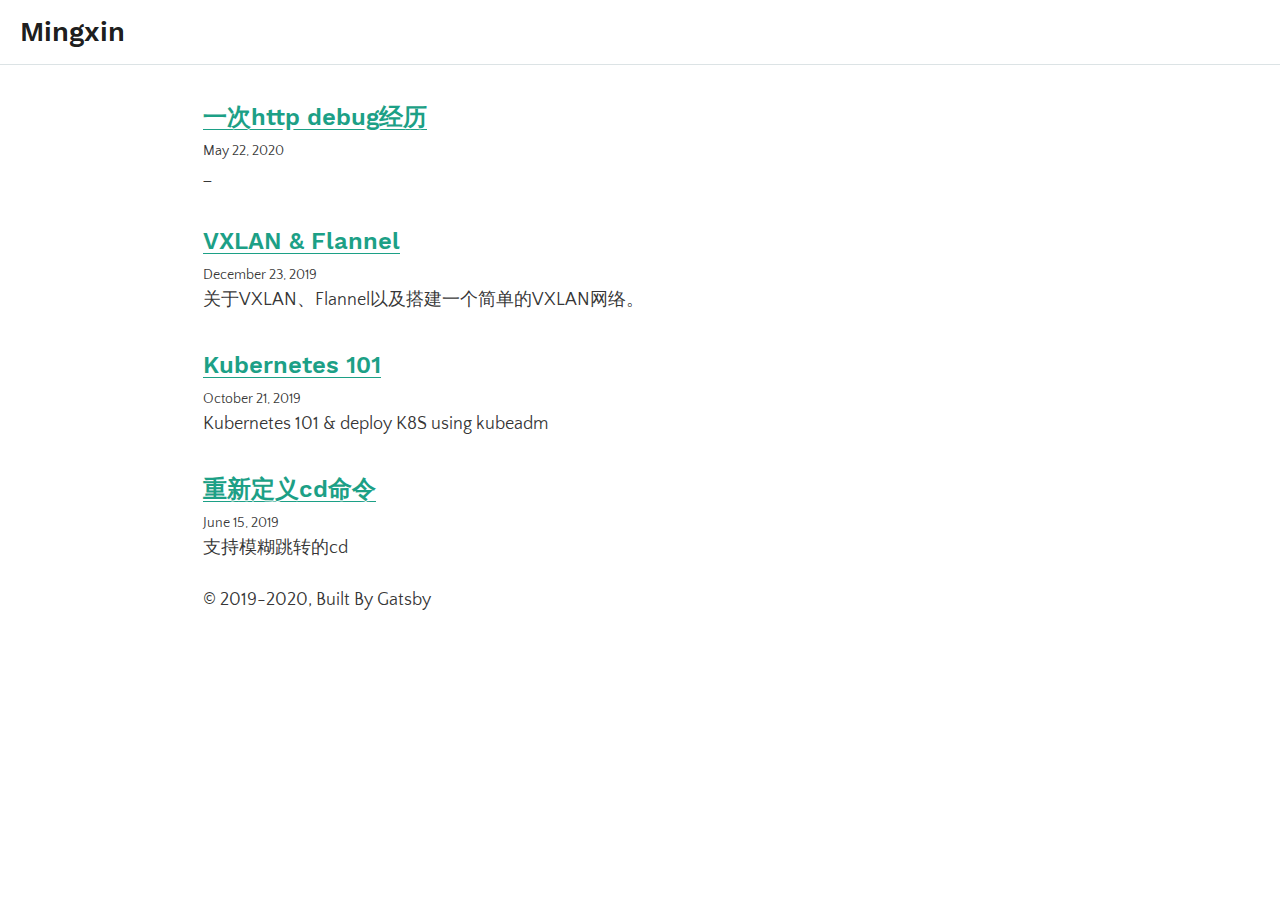
==== commit 0edbbe98: "update" ====
--- a/index.html
+++ b/index.html
@@ -1,4 +1,4 @@
-<!DOCTYPE html><html lang="en"><head><meta charSet="utf-8"/><meta http-equiv="x-ua-compatible" content="ie=edge"/><meta name="viewport" content="width=device-width, initial-scale=1, shrink-to-fit=no"/><style id="typography.js">html{font-family:sans-serif;-ms-text-size-adjust:100%;-webkit-text-size-adjust:100%}body{margin:0}article,aside,details,figcaption,figure,footer,header,main,menu,nav,section,summary{display:block}audio,canvas,progress,video{display:inline-block}audio:not([controls]){display:none;height:0}progress{vertical-align:baseline}[hidden],template{display:none}a{background-color:transparent;-webkit-text-decoration-skip:objects}a:active,a:hover{outline-width:0}abbr[title]{border-bottom:none;text-decoration:underline;text-decoration:underline dotted}b,strong{font-weight:inherit;font-weight:bolder}dfn{font-style:italic}h1{font-size:2em;margin:.67em 0}mark{background-color:#ff0;color:#000}small{font-size:80%}sub,sup{font-size:75%;line-height:0;position:relative;vertical-align:baseline}sub{bottom:-.25em}sup{top:-.5em}img{border-style:none}svg:not(:root){overflow:hidden}code,kbd,pre,samp{font-family:monospace,monospace;font-size:1em}figure{margin:1em 40px}hr{box-sizing:content-box;height:0;overflow:visible}button,input,optgroup,select,textarea{font:inherit;margin:0}optgroup{font-weight:700}button,input{overflow:visible}button,select{text-transform:none}[type=reset],[type=submit],button,html [type=button]{-webkit-appearance:button}[type=button]::-moz-focus-inner,[type=reset]::-moz-focus-inner,[type=submit]::-moz-focus-inner,button::-moz-focus-inner{border-style:none;padding:0}[type=button]:-moz-focusring,[type=reset]:-moz-focusring,[type=submit]:-moz-focusring,button:-moz-focusring{outline:1px dotted ButtonText}fieldset{border:1px solid silver;margin:0 2px;padding:.35em .625em .75em}legend{box-sizing:border-box;color:inherit;display:table;max-width:100%;padding:0;white-space:normal}textarea{overflow:auto}[type=checkbox],[type=radio]{box-sizing:border-box;padding:0}[type=number]::-webkit-inner-spin-button,[type=number]::-webkit-outer-spin-button{height:auto}[type=search]{-webkit-appearance:textfield;outline-offset:-2px}[type=search]::-webkit-search-cancel-button,[type=search]::-webkit-search-decoration{-webkit-appearance:none}::-webkit-input-placeholder{color:inherit;opacity:.54}::-webkit-file-upload-button{-webkit-appearance:button;font:inherit}html{font:112.5%/1.45 'Quattrocento Sans',sans-serif,'PingFang SC','Hiragino Sans GB','Droid Sans Fallback','Microsoft YaHei';box-sizing:border-box;overflow-y:scroll;}*{box-sizing:inherit;}*:before{box-sizing:inherit;}*:after{box-sizing:inherit;}body{color:hsla(0,0%,0%,0.8);font-family:'Quattrocento Sans',sans-serif,'PingFang SC','Hiragino Sans GB','Droid Sans Fallback','Microsoft YaHei';font-weight:400;word-wrap:break-word;font-kerning:normal;-moz-font-feature-settings:"kern", "liga", "clig", "calt";-ms-font-feature-settings:"kern", "liga", "clig", "calt";-webkit-font-feature-settings:"kern", "liga", "clig", "calt";font-feature-settings:"kern", "liga", "clig", "calt";}img{max-width:100%;margin-left:0;margin-right:0;margin-top:0;padding-bottom:0;padding-left:0;padding-right:0;padding-top:0;margin-bottom:1.45rem;}h1{margin-left:0;margin-right:0;margin-top:0;padding-bottom:0;padding-left:0;padding-right:0;padding-top:0;margin-bottom:1.45rem;color:hsla(0,0%,0%,0.9);font-family:'Work Sans',sans-serif,'PingFang SC','Hiragino Sans GB','Droid Sans Fallback','Microsoft YaHei';font-weight:600;text-rendering:optimizeLegibility;font-size:2rem;line-height:1.1;}h2{margin-left:0;margin-right:0;margin-top:0;padding-bottom:0;padding-left:0;padding-right:0;padding-top:0;margin-bottom:1.45rem;color:hsla(0,0%,0%,0.9);font-family:'Work Sans',sans-serif,'PingFang SC','Hiragino Sans GB','Droid Sans Fallback','Microsoft YaHei';font-weight:600;text-rendering:optimizeLegibility;font-size:1.51572rem;line-height:1.1;}h3{margin-left:0;margin-right:0;margin-top:0;padding-bottom:0;padding-left:0;padding-right:0;padding-top:0;margin-bottom:1.45rem;color:hsla(0,0%,0%,0.9);font-family:'Work Sans',sans-serif,'PingFang SC','Hiragino Sans GB','Droid Sans Fallback','Microsoft YaHei';font-weight:600;text-rendering:optimizeLegibility;font-size:1.31951rem;line-height:1.1;}h4{margin-left:0;margin-right:0;margin-top:0;padding-bottom:0;padding-left:0;padding-right:0;padding-top:0;margin-bottom:1.45rem;color:hsla(0,0%,0%,0.9);font-family:'Work Sans',sans-serif,'PingFang SC','Hiragino Sans GB','Droid Sans Fallback','Microsoft YaHei';font-weight:600;text-rendering:optimizeLegibility;font-size:1rem;line-height:1.1;}h5{margin-left:0;margin-right:0;margin-top:0;padding-bottom:0;padding-left:0;padding-right:0;padding-top:0;margin-bottom:1.45rem;color:hsla(0,0%,0%,0.9);font-family:'Work Sans',sans-serif,'PingFang SC','Hiragino Sans GB','Droid Sans Fallback','Microsoft YaHei';font-weight:600;text-rendering:optimizeLegibility;font-size:0.87055rem;line-height:1.1;}h6{margin-left:0;margin-right:0;margin-top:0;padding-bottom:0;padding-left:0;padding-right:0;padding-top:0;margin-bottom:1.45rem;color:hsla(0,0%,0%,0.9);font-family:'Work Sans',sans-serif,'PingFang SC','Hiragino Sans GB','Droid Sans Fallback','Microsoft YaHei';font-weight:600;text-rendering:optimizeLegibility;font-size:0.81225rem;line-height:1.1;}hgroup{margin-left:0;margin-right:0;margin-top:0;padding-bottom:0;padding-left:0;padding-right:0;padding-top:0;margin-bottom:1.45rem;}ul{margin-left:1.45rem;margin-right:0;margin-top:0;padding-bottom:0;padding-left:0;padding-right:0;padding-top:0;margin-bottom:1.45rem;list-style-position:outside;list-style-image:none;}ol{margin-left:1.45rem;margin-right:0;margin-top:0;padding-bottom:0;padding-left:0;padding-right:0;padding-top:0;margin-bottom:1.45rem;list-style-position:outside;list-style-image:none;}dl{margin-left:0;margin-right:0;margin-top:0;padding-bottom:0;padding-left:0;padding-right:0;padding-top:0;margin-bottom:1.45rem;}dd{margin-left:0;margin-right:0;margin-top:0;padding-bottom:0;padding-left:0;padding-right:0;padding-top:0;margin-bottom:1.45rem;}p{margin-left:0;margin-right:0;margin-top:0;padding-bottom:0;padding-left:0;padding-right:0;padding-top:0;margin-bottom:1.45rem;}figure{margin-left:0;margin-right:0;margin-top:0;padding-bottom:0;padding-left:0;padding-right:0;padding-top:0;margin-bottom:1.45rem;}pre{margin-left:0;margin-right:0;margin-top:0;padding-bottom:0;padding-left:0;padding-right:0;padding-top:0;margin-bottom:1.45rem;font-size:0.85rem;line-height:1.45rem;}table{margin-left:0;margin-right:0;margin-top:0;padding-bottom:0;padding-left:0;padding-right:0;padding-top:0;margin-bottom:1.45rem;font-size:1rem;line-height:1.45rem;border-collapse:collapse;width:100%;}fieldset{margin-left:0;margin-right:0;margin-top:0;padding-bottom:0;padding-left:0;padding-right:0;padding-top:0;margin-bottom:1.45rem;}blockquote{margin-left:0;margin-right:0;margin-top:0;padding-bottom:0;padding-left:0.90625rem;padding-right:0;padding-top:0;margin-bottom:1.45rem;font-size:1.1487rem;line-height:1.45rem;border-left:0.54375rem solid #1ca086;color:hsla(0,0%,0%,0.65);font-style:italic;}form{margin-left:0;margin-right:0;margin-top:0;padding-bottom:0;padding-left:0;padding-right:0;padding-top:0;margin-bottom:1.45rem;}noscript{margin-left:0;margin-right:0;margin-top:0;padding-bottom:0;padding-left:0;padding-right:0;padding-top:0;margin-bottom:1.45rem;}iframe{margin-left:0;margin-right:0;margin-top:0;padding-bottom:0;padding-left:0;padding-right:0;padding-top:0;margin-bottom:1.45rem;}hr{margin-left:0;margin-right:0;margin-top:0;padding-bottom:0;padding-left:0;padding-right:0;padding-top:0;margin-bottom:calc(1.45rem - 1px);background:hsla(0,0%,0%,0.2);border:none;height:1px;}address{margin-left:0;margin-right:0;margin-top:0;padding-bottom:0;padding-left:0;padding-right:0;padding-top:0;margin-bottom:1.45rem;}b{font-weight:700;}strong{font-weight:700;}dt{font-weight:700;}th{font-weight:700;}li{margin-bottom:calc(1.45rem / 2);}ol li{padding-left:0;}ul li{padding-left:0;}li > ol{margin-left:1.45rem;margin-bottom:calc(1.45rem / 2);margin-top:calc(1.45rem / 2);}li > ul{margin-left:1.45rem;margin-bottom:calc(1.45rem / 2);margin-top:calc(1.45rem / 2);}blockquote *:last-child{margin-bottom:0;}li *:last-child{margin-bottom:0;}p *:last-child{margin-bottom:0;}li > p{margin-bottom:calc(1.45rem / 2);}code{font-size:0.85rem;line-height:1.45rem;}kbd{font-size:0.85rem;line-height:1.45rem;}samp{font-size:0.85rem;line-height:1.45rem;}abbr{border-bottom:1px dotted hsla(0,0%,0%,0.5);cursor:help;}acronym{border-bottom:1px dotted hsla(0,0%,0%,0.5);cursor:help;}abbr[title]{border-bottom:1px dotted hsla(0,0%,0%,0.5);cursor:help;text-decoration:none;}thead{text-align:left;}td,th{text-align:left;border-bottom:1px solid hsla(0,0%,0%,0.12);font-feature-settings:"tnum";-moz-font-feature-settings:"tnum";-ms-font-feature-settings:"tnum";-webkit-font-feature-settings:"tnum";padding-left:0.96667rem;padding-right:0.96667rem;padding-top:0.725rem;padding-bottom:calc(0.725rem - 1px);}th:first-child,td:first-child{padding-left:0;}th:last-child,td:last-child{padding-right:0;}a{color:#1ca086;text-decoration:none;text-shadow:.03em 0 #fff,-.03em 0 #fff,0 .03em #fff,0 -.03em #fff,.06em 0 #fff,-.06em 0 #fff,.09em 0 #fff,-.09em 0 #fff,.12em 0 #fff,-.12em 0 #fff,.15em 0 #fff,-.15em 0 #fff;background-image:linear-gradient(to top, rgba(0, 0, 0, 0), rgba(0, 0, 0, 0) 1px, #1ca086 1px, #1ca086 2px, rgba(0, 0, 0, 0) 2px);}a:hover,a:active{text-shadow:none;background-image:none;}h1,h2,h3,h4,h5,h6{margin-top:2.175rem;margin-bottom:0.725rem;}blockquote > :last-child{margin-bottom:0;}blockquote cite{font-size:1rem;line-height:1.45rem;color:hsla(0,0%,0%,0.8);font-style:normal;font-weight:400;}blockquote cite:before{content:"— ";}@media only screen and (max-width:480px){html{font-size:106.25%;line-height:24.65px;}blockquote{border-left:0.27187rem solid #1ca086;color:hsla(0,0%,0%,0.59);padding-left:0.81562rem;font-style:italic;margin-left:-1.0875rem;margin-right:0;}}</style><title data-react-helmet="true">All posts | Mingxin</title><style type="text/css">.gatsby-resp-image-image{width:100%;height:100%;margin:0;vertical-align:middle;position:absolute;top:0;left:0;color:transparent;}</style><link rel="preconnect dns-prefetch" href="https://www.google-analytics.com"/><link rel="alternate" type="application/rss+xml" href="/rss.xml"/><link rel="icon" href="/icons/icon-48x48.png?v=4c6c33f679937bd26aa88d67f4ad1240"/><link rel="manifest" href="/manifest.webmanifest"/><meta name="theme-color" content="#ffffff"/><link rel="apple-touch-icon" sizes="48x48" href="/icons/icon-48x48.png?v=4c6c33f679937bd26aa88d67f4ad1240"/><link rel="apple-touch-icon" sizes="72x72" href="/icons/icon-72x72.png?v=4c6c33f679937bd26aa88d67f4ad1240"/><link rel="apple-touch-icon" sizes="96x96" href="/icons/icon-96x96.png?v=4c6c33f679937bd26aa88d67f4ad1240"/><link rel="apple-touch-icon" sizes="144x144" href="/icons/icon-144x144.png?v=4c6c33f679937bd26aa88d67f4ad1240"/><link rel="apple-touch-icon" sizes="192x192" href="/icons/icon-192x192.png?v=4c6c33f679937bd26aa88d67f4ad1240"/><link rel="apple-touch-icon" sizes="256x256" href="/icons/icon-256x256.png?v=4c6c33f679937bd26aa88d67f4ad1240"/><link rel="apple-touch-icon" sizes="384x384" href="/icons/icon-384x384.png?v=4c6c33f679937bd26aa88d67f4ad1240"/><link rel="apple-touch-icon" sizes="512x512" href="/icons/icon-512x512.png?v=4c6c33f679937bd26aa88d67f4ad1240"/><meta name="generator" content="Gatsby 2.17.11"/><meta data-react-helmet="true" name="description" content="A personal website of Mingxin"/><meta data-react-helmet="true" property="og:title" content="All posts"/><meta data-react-helmet="true" property="og:description" content="A personal website of Mingxin"/><meta data-react-helmet="true" property="og:type" content="website"/><meta data-react-helmet="true" name="twitter:card" content="summary"/><meta data-react-helmet="true" name="twitter:creator" content="Mingxin"/><meta data-react-helmet="true" name="twitter:title" content="All posts"/><meta data-react-helmet="true" name="twitter:description" content="A personal website of Mingxin"/><style data-href="/styles.4ad99b1304cddd4c5fef.css">@font-face{font-family:Work Sans;font-style:normal;font-display:swap;font-weight:100;src:local("Work Sans Thin "),local("Work Sans-Thin"),url(/static/work-sans-latin-100-24f5a8074e3803a12982e22c831819fe.woff2) format("woff2"),url(/static/work-sans-latin-100-6f4dfce23e0e0a5d58de55b765d370e1.woff) format("woff")}@font-face{font-family:Work Sans;font-style:normal;font-display:swap;font-weight:200;src:local("Work Sans Extra Light "),local("Work Sans-Extra Light"),url(/static/work-sans-latin-200-3006ae970881948027437c4bfde8dbaf.woff2) format("woff2"),url(/static/work-sans-latin-200-cfe3ca0acf6041e2d041fa5e78d25462.woff) format("woff")}@font-face{font-family:Work Sans;font-style:normal;font-display:swap;font-weight:300;src:local("Work Sans Light "),local("Work Sans-Light"),url(/static/work-sans-latin-300-9952fbcb7e57e6b5568995f1906db693.woff2) format("woff2"),url(/static/work-sans-latin-300-4813464bf253bbfebb7c83240387072e.woff) format("woff")}@font-face{font-family:Work Sans;font-style:normal;font-display:swap;font-weight:400;src:local("Work Sans Regular "),local("Work Sans-Regular"),url(/static/work-sans-latin-400-238c66f0f32567f8b025fa462b139235.woff2) format("woff2"),url(/static/work-sans-latin-400-7da66178eb5f266e1d5a9c5c72344c51.woff) format("woff")}@font-face{font-family:Work Sans;font-style:normal;font-display:swap;font-weight:500;src:local("Work Sans Medium "),local("Work Sans-Medium"),url(/static/work-sans-latin-500-de83f55b9291ee1bd05c8ebfb451e088.woff2) format("woff2"),url(/static/work-sans-latin-500-97a67d1aeb3c18ca193be4b4d4632546.woff) format("woff")}@font-face{font-family:Work Sans;font-style:normal;font-display:swap;font-weight:600;src:local("Work Sans SemiBold "),local("Work Sans-SemiBold"),url(/static/work-sans-latin-600-dd4fdc27521a8dbf8c5fb5d3cc1e759d.woff2) format("woff2"),url(/static/work-sans-latin-600-1d85c87168a88c21786996793cf80368.woff) format("woff")}@font-face{font-family:Work Sans;font-style:normal;font-display:swap;font-weight:700;src:local("Work Sans Bold "),local("Work Sans-Bold"),url(/static/work-sans-latin-700-539ed1a07cb8b137b6825efd1789c2f3.woff2) format("woff2"),url(/static/work-sans-latin-700-bf12e11e6477f5cee412515ee11de0bf.woff) format("woff")}@font-face{font-family:Work Sans;font-style:normal;font-display:swap;font-weight:800;src:local("Work Sans ExtraBold "),local("Work Sans-ExtraBold"),url(/static/work-sans-latin-800-734b1df3fa7949b89693621482f32b66.woff2) format("woff2"),url(/static/work-sans-latin-800-f5ef022da151d1d96a573fc699636e4b.woff) format("woff")}@font-face{font-family:Work Sans;font-style:normal;font-display:swap;font-weight:900;src:local("Work Sans Black "),local("Work Sans-Black"),url(/static/work-sans-latin-900-7c53f5d87a203dbcdae18408c2155887.woff2) format("woff2"),url(/static/work-sans-latin-900-276aab86dc8f226e783dc91073083c4b.woff) format("woff")}@font-face{font-family:Quattrocento Sans;font-style:normal;font-display:swap;font-weight:400;src:local("Quattrocento Sans Regular "),local("Quattrocento Sans-Regular"),url(/static/quattrocento-sans-latin-400-f9042c36d4c29ef78b60ea3b9fc4d8f3.woff2) format("woff2"),url(/static/quattrocento-sans-latin-400-044b97f04108f1c6835c2ecbbc0be210.woff) format("woff")}@font-face{font-family:Quattrocento Sans;font-style:italic;font-display:swap;font-weight:400;src:local("Quattrocento Sans Regular italic"),local("Quattrocento Sans-Regularitalic"),url(/static/quattrocento-sans-latin-400italic-27fc95214d4aa8893f02c7c414cf6bcc.woff2) format("woff2"),url(/static/quattrocento-sans-latin-400italic-40eb9fc5233c8d4b4c8bdade9ea95665.woff) format("woff")}@font-face{font-family:Quattrocento Sans;font-style:normal;font-display:swap;font-weight:700;src:local("Quattrocento Sans Bold "),local("Quattrocento Sans-Bold"),url(/static/quattrocento-sans-latin-700-7f02408bfd734f2f928efa102417383e.woff2) format("woff2"),url(/static/quattrocento-sans-latin-700-a09ad244035860c9c037fde492cbc036.woff) format("woff")}@font-face{font-family:Quattrocento Sans;font-style:italic;font-display:swap;font-weight:700;src:local("Quattrocento Sans Bold italic"),local("Quattrocento Sans-Bolditalic"),url(/static/quattrocento-sans-latin-700italic-9c8ad69a85a974a0d82f648a0acc161e.woff2) format("woff2"),url(/static/quattrocento-sans-latin-700italic-a52268ee293b4b2574ac9110e2f5a369.woff) format("woff")}code,code[class*=language-],pre[class*=language-]{color:#333;text-align:left;white-space:pre;word-spacing:normal;-moz-tab-size:4;-o-tab-size:4;tab-size:4;-webkit-hyphens:none;-ms-hyphens:none;hyphens:none;font-family:Consolas,Liberation Mono,Menlo,Courier,monospace;line-height:1.4;direction:ltr;cursor:text}pre[class*=language-]{overflow:auto;margin:1em 0;padding:1.2em;border-radius:3px;font-size:85%}li code,p code,table code{margin:0;border-radius:3px;padding:.2em 0;font-size:85%}li code:after,li code:before,p code:after,p code:before,table code:after,table code:before{letter-spacing:-.2em;content:"\A0"}:not(pre)>code[class*=language-],code,pre[class*=language-]{background:#f7f7f7}:not(pre)>code[class*=language-]{padding:.1em;border-radius:.3em}.token.cdata,.token.comment,.token.doctype,.token.prolog{color:#969896}.token.atrule,.token.attr-value,.token.punctuation,.token.string{color:#183691}.token.property,.token.tag{color:#63a35c}.token.boolean,.token.number{color:#0086b3}.language-css .token.string,.token.attr-name,.token.attr-value .punctuation:first-child,.token.entity,.token.important,.token.keyword,.token.operator,.token.regex,.token.selector,.token.url{color:#a71d5d}.token.entity{cursor:help}.namespace{opacity:.7}.layout-module--header--FrJk6{height:3.625rem;background-color:#fff;border-bottom:1px solid #dce3e5;position:fixed;top:0;left:0;width:100%;z-index:999}.layout-module--header--FrJk6 .layout-module--headerWrapper--2anEd{margin:0 auto;height:100%;max-width:101.5rem;display:flex;align-items:center;padding:0 1.0875rem}.layout-module--header--FrJk6 .layout-module--headerWrapper--2anEd .layout-module--title--1T2tP{text-decoration:none;box-shadow:none;color:inherit;background-image:none}.layout-module--header--FrJk6 .layout-module--headerWrapper--2anEd .layout-module--title--1T2tP h2{margin:0}.layout-module--container--3-0qH{margin-left:auto;margin-right:auto;max-width:50.75rem;padding:3.625rem 1.0875rem 2.175rem}</style><link as="script" rel="preload" href="/app-246e1f5692fa9688f164.js"/><link as="script" rel="preload" href="/component---src-pages-index-js-c2ed360c058ce8a361d5.js"/><link as="script" rel="preload" href="/styles-5a5cf1800d8895d0eb24.js"/><link as="script" rel="preload" href="/commons-017c02ff296762658450.js"/><link as="script" rel="preload" href="/webpack-runtime-8cde75eec41c19d6037a.js"/><link as="fetch" rel="preload" href="/page-data/index/page-data.json" crossorigin="anonymous"/></head><body><noscript id="gatsby-noscript">This app works best with JavaScript enabled.</noscript><div id="___gatsby"><div style="outline:none" tabindex="-1" role="group" id="gatsby-focus-wrapper"><div><header><div class="layout-module--header--FrJk6"><div class="layout-module--headerWrapper--2anEd"><a aria-current="page" class="layout-module--title--1T2tP" href="/"><h2>Mingxin</h2></a><div></div></div></div></header><div class="layout-module--container--3-0qH"><main><article><header><h3 style="margin-bottom:0.3625rem"><a style="box-shadow:none" href="/An HTTP Debug Experience/">一次http debug经历</a></h3><small>May 22, 2020</small></header><section><p>_</p></section></article><article><header><h3 style="margin-bottom:0.3625rem"><a style="box-shadow:none" href="/VXLAN&amp;Flannel/">VXLAN &amp; Flannel</a></h3><small>December 23, 2019</small></header><section><p>关于VXLAN、Flannel以及搭建一个简单的VXLAN网络。</p></section></article><article><header><h3 style="margin-bottom:0.3625rem"><a style="box-shadow:none" href="/Kubernenes 101/">Kubernetes 101</a></h3><small>October 21, 2019</small></header><section><p>Kubernetes 101 & deploy K8S using kubeadm</p></section></article><article><header><h3 style="margin-bottom:0.3625rem"><a style="box-shadow:none" href="/Redefine cd/">重新定义cd命令</a></h3><small>June 15, 2019</small></header><section><p>支持模糊跳转的cd</p></section></article></main><footer>© <!-- -->2020<!-- -->, Built By Mingxin</footer></div></div></div></div><script>
+<!DOCTYPE html><html lang="en"><head><meta charSet="utf-8"/><meta http-equiv="x-ua-compatible" content="ie=edge"/><meta name="viewport" content="width=device-width, initial-scale=1, shrink-to-fit=no"/><style id="typography.js">html{font-family:sans-serif;-ms-text-size-adjust:100%;-webkit-text-size-adjust:100%}body{margin:0}article,aside,details,figcaption,figure,footer,header,main,menu,nav,section,summary{display:block}audio,canvas,progress,video{display:inline-block}audio:not([controls]){display:none;height:0}progress{vertical-align:baseline}[hidden],template{display:none}a{background-color:transparent;-webkit-text-decoration-skip:objects}a:active,a:hover{outline-width:0}abbr[title]{border-bottom:none;text-decoration:underline;text-decoration:underline dotted}b,strong{font-weight:inherit;font-weight:bolder}dfn{font-style:italic}h1{font-size:2em;margin:.67em 0}mark{background-color:#ff0;color:#000}small{font-size:80%}sub,sup{font-size:75%;line-height:0;position:relative;vertical-align:baseline}sub{bottom:-.25em}sup{top:-.5em}img{border-style:none}svg:not(:root){overflow:hidden}code,kbd,pre,samp{font-family:monospace,monospace;font-size:1em}figure{margin:1em 40px}hr{box-sizing:content-box;height:0;overflow:visible}button,input,optgroup,select,textarea{font:inherit;margin:0}optgroup{font-weight:700}button,input{overflow:visible}button,select{text-transform:none}[type=reset],[type=submit],button,html [type=button]{-webkit-appearance:button}[type=button]::-moz-focus-inner,[type=reset]::-moz-focus-inner,[type=submit]::-moz-focus-inner,button::-moz-focus-inner{border-style:none;padding:0}[type=button]:-moz-focusring,[type=reset]:-moz-focusring,[type=submit]:-moz-focusring,button:-moz-focusring{outline:1px dotted ButtonText}fieldset{border:1px solid silver;margin:0 2px;padding:.35em .625em .75em}legend{box-sizing:border-box;color:inherit;display:table;max-width:100%;padding:0;white-space:normal}textarea{overflow:auto}[type=checkbox],[type=radio]{box-sizing:border-box;padding:0}[type=number]::-webkit-inner-spin-button,[type=number]::-webkit-outer-spin-button{height:auto}[type=search]{-webkit-appearance:textfield;outline-offset:-2px}[type=search]::-webkit-search-cancel-button,[type=search]::-webkit-search-decoration{-webkit-appearance:none}::-webkit-input-placeholder{color:inherit;opacity:.54}::-webkit-file-upload-button{-webkit-appearance:button;font:inherit}html{font:112.5%/1.45 'Quattrocento Sans',sans-serif,'PingFang SC','Hiragino Sans GB','Droid Sans Fallback','Microsoft YaHei';box-sizing:border-box;overflow-y:scroll;}*{box-sizing:inherit;}*:before{box-sizing:inherit;}*:after{box-sizing:inherit;}body{color:hsla(0,0%,0%,0.8);font-family:'Quattrocento Sans',sans-serif,'PingFang SC','Hiragino Sans GB','Droid Sans Fallback','Microsoft YaHei';font-weight:400;word-wrap:break-word;font-kerning:normal;-moz-font-feature-settings:"kern", "liga", "clig", "calt";-ms-font-feature-settings:"kern", "liga", "clig", "calt";-webkit-font-feature-settings:"kern", "liga", "clig", "calt";font-feature-settings:"kern", "liga", "clig", "calt";}img{max-width:100%;margin-left:0;margin-right:0;margin-top:0;padding-bottom:0;padding-left:0;padding-right:0;padding-top:0;margin-bottom:1.45rem;}h1{margin-left:0;margin-right:0;margin-top:0;padding-bottom:0;padding-left:0;padding-right:0;padding-top:0;margin-bottom:1.45rem;color:hsla(0,0%,0%,0.9);font-family:'Work Sans',sans-serif,'PingFang SC','Hiragino Sans GB','Droid Sans Fallback','Microsoft YaHei';font-weight:600;text-rendering:optimizeLegibility;font-size:2rem;line-height:1.1;}h2{margin-left:0;margin-right:0;margin-top:0;padding-bottom:0;padding-left:0;padding-right:0;padding-top:0;margin-bottom:1.45rem;color:hsla(0,0%,0%,0.9);font-family:'Work Sans',sans-serif,'PingFang SC','Hiragino Sans GB','Droid Sans Fallback','Microsoft YaHei';font-weight:600;text-rendering:optimizeLegibility;font-size:1.51572rem;line-height:1.1;}h3{margin-left:0;margin-right:0;margin-top:0;padding-bottom:0;padding-left:0;padding-right:0;padding-top:0;margin-bottom:1.45rem;color:hsla(0,0%,0%,0.9);font-family:'Work Sans',sans-serif,'PingFang SC','Hiragino Sans GB','Droid Sans Fallback','Microsoft YaHei';font-weight:600;text-rendering:optimizeLegibility;font-size:1.31951rem;line-height:1.1;}h4{margin-left:0;margin-right:0;margin-top:0;padding-bottom:0;padding-left:0;padding-right:0;padding-top:0;margin-bottom:1.45rem;color:hsla(0,0%,0%,0.9);font-family:'Work Sans',sans-serif,'PingFang SC','Hiragino Sans GB','Droid Sans Fallback','Microsoft YaHei';font-weight:600;text-rendering:optimizeLegibility;font-size:1rem;line-height:1.1;}h5{margin-left:0;margin-right:0;margin-top:0;padding-bottom:0;padding-left:0;padding-right:0;padding-top:0;margin-bottom:1.45rem;color:hsla(0,0%,0%,0.9);font-family:'Work Sans',sans-serif,'PingFang SC','Hiragino Sans GB','Droid Sans Fallback','Microsoft YaHei';font-weight:600;text-rendering:optimizeLegibility;font-size:0.87055rem;line-height:1.1;}h6{margin-left:0;margin-right:0;margin-top:0;padding-bottom:0;padding-left:0;padding-right:0;padding-top:0;margin-bottom:1.45rem;color:hsla(0,0%,0%,0.9);font-family:'Work Sans',sans-serif,'PingFang SC','Hiragino Sans GB','Droid Sans Fallback','Microsoft YaHei';font-weight:600;text-rendering:optimizeLegibility;font-size:0.81225rem;line-height:1.1;}hgroup{margin-left:0;margin-right:0;margin-top:0;padding-bottom:0;padding-left:0;padding-right:0;padding-top:0;margin-bottom:1.45rem;}ul{margin-left:1.45rem;margin-right:0;margin-top:0;padding-bottom:0;padding-left:0;padding-right:0;padding-top:0;margin-bottom:1.45rem;list-style-position:outside;list-style-image:none;}ol{margin-left:1.45rem;margin-right:0;margin-top:0;padding-bottom:0;padding-left:0;padding-right:0;padding-top:0;margin-bottom:1.45rem;list-style-position:outside;list-style-image:none;}dl{margin-left:0;margin-right:0;margin-top:0;padding-bottom:0;padding-left:0;padding-right:0;padding-top:0;margin-bottom:1.45rem;}dd{margin-left:0;margin-right:0;margin-top:0;padding-bottom:0;padding-left:0;padding-right:0;padding-top:0;margin-bottom:1.45rem;}p{margin-left:0;margin-right:0;margin-top:0;padding-bottom:0;padding-left:0;padding-right:0;padding-top:0;margin-bottom:1.45rem;}figure{margin-left:0;margin-right:0;margin-top:0;padding-bottom:0;padding-left:0;padding-right:0;padding-top:0;margin-bottom:1.45rem;}pre{margin-left:0;margin-right:0;margin-top:0;padding-bottom:0;padding-left:0;padding-right:0;padding-top:0;margin-bottom:1.45rem;font-size:0.85rem;line-height:1.45rem;}table{margin-left:0;margin-right:0;margin-top:0;padding-bottom:0;padding-left:0;padding-right:0;padding-top:0;margin-bottom:1.45rem;font-size:1rem;line-height:1.45rem;border-collapse:collapse;width:100%;}fieldset{margin-left:0;margin-right:0;margin-top:0;padding-bottom:0;padding-left:0;padding-right:0;padding-top:0;margin-bottom:1.45rem;}blockquote{margin-left:0;margin-right:0;margin-top:0;padding-bottom:0;padding-left:0.90625rem;padding-right:0;padding-top:0;margin-bottom:1.45rem;font-size:1.1487rem;line-height:1.45rem;border-left:0.54375rem solid #1ca086;color:hsla(0,0%,0%,0.65);font-style:italic;}form{margin-left:0;margin-right:0;margin-top:0;padding-bottom:0;padding-left:0;padding-right:0;padding-top:0;margin-bottom:1.45rem;}noscript{margin-left:0;margin-right:0;margin-top:0;padding-bottom:0;padding-left:0;padding-right:0;padding-top:0;margin-bottom:1.45rem;}iframe{margin-left:0;margin-right:0;margin-top:0;padding-bottom:0;padding-left:0;padding-right:0;padding-top:0;margin-bottom:1.45rem;}hr{margin-left:0;margin-right:0;margin-top:0;padding-bottom:0;padding-left:0;padding-right:0;padding-top:0;margin-bottom:calc(1.45rem - 1px);background:hsla(0,0%,0%,0.2);border:none;height:1px;}address{margin-left:0;margin-right:0;margin-top:0;padding-bottom:0;padding-left:0;padding-right:0;padding-top:0;margin-bottom:1.45rem;}b{font-weight:700;}strong{font-weight:700;}dt{font-weight:700;}th{font-weight:700;}li{margin-bottom:calc(1.45rem / 2);}ol li{padding-left:0;}ul li{padding-left:0;}li > ol{margin-left:1.45rem;margin-bottom:calc(1.45rem / 2);margin-top:calc(1.45rem / 2);}li > ul{margin-left:1.45rem;margin-bottom:calc(1.45rem / 2);margin-top:calc(1.45rem / 2);}blockquote *:last-child{margin-bottom:0;}li *:last-child{margin-bottom:0;}p *:last-child{margin-bottom:0;}li > p{margin-bottom:calc(1.45rem / 2);}code{font-size:0.85rem;line-height:1.45rem;}kbd{font-size:0.85rem;line-height:1.45rem;}samp{font-size:0.85rem;line-height:1.45rem;}abbr{border-bottom:1px dotted hsla(0,0%,0%,0.5);cursor:help;}acronym{border-bottom:1px dotted hsla(0,0%,0%,0.5);cursor:help;}abbr[title]{border-bottom:1px dotted hsla(0,0%,0%,0.5);cursor:help;text-decoration:none;}thead{text-align:left;}td,th{text-align:left;border-bottom:1px solid hsla(0,0%,0%,0.12);font-feature-settings:"tnum";-moz-font-feature-settings:"tnum";-ms-font-feature-settings:"tnum";-webkit-font-feature-settings:"tnum";padding-left:0.96667rem;padding-right:0.96667rem;padding-top:0.725rem;padding-bottom:calc(0.725rem - 1px);}th:first-child,td:first-child{padding-left:0;}th:last-child,td:last-child{padding-right:0;}a{color:#1ca086;text-decoration:none;text-shadow:.03em 0 #fff,-.03em 0 #fff,0 .03em #fff,0 -.03em #fff,.06em 0 #fff,-.06em 0 #fff,.09em 0 #fff,-.09em 0 #fff,.12em 0 #fff,-.12em 0 #fff,.15em 0 #fff,-.15em 0 #fff;background-image:linear-gradient(to top, rgba(0, 0, 0, 0), rgba(0, 0, 0, 0) 1px, #1ca086 1px, #1ca086 2px, rgba(0, 0, 0, 0) 2px);}a:hover,a:active{text-shadow:none;background-image:none;}h1,h2,h3,h4,h5,h6{margin-top:2.175rem;margin-bottom:0.725rem;}blockquote > :last-child{margin-bottom:0;}blockquote cite{font-size:1rem;line-height:1.45rem;color:hsla(0,0%,0%,0.8);font-style:normal;font-weight:400;}blockquote cite:before{content:"— ";}@media only screen and (max-width:480px){html{font-size:106.25%;line-height:24.65px;}blockquote{border-left:0.27187rem solid #1ca086;color:hsla(0,0%,0%,0.59);padding-left:0.81562rem;font-style:italic;margin-left:-1.0875rem;margin-right:0;}}</style><title data-react-helmet="true">All posts | Mingxin</title><style type="text/css">.gatsby-resp-image-image{width:100%;height:100%;margin:0;vertical-align:middle;position:absolute;top:0;left:0;color:transparent;}</style><link rel="preconnect dns-prefetch" href="https://www.google-analytics.com"/><link rel="alternate" type="application/rss+xml" href="/rss.xml"/><link rel="icon" href="/icons/icon-48x48.png?v=4c6c33f679937bd26aa88d67f4ad1240"/><link rel="manifest" href="/manifest.webmanifest"/><meta name="theme-color" content="#ffffff"/><link rel="apple-touch-icon" sizes="48x48" href="/icons/icon-48x48.png?v=4c6c33f679937bd26aa88d67f4ad1240"/><link rel="apple-touch-icon" sizes="72x72" href="/icons/icon-72x72.png?v=4c6c33f679937bd26aa88d67f4ad1240"/><link rel="apple-touch-icon" sizes="96x96" href="/icons/icon-96x96.png?v=4c6c33f679937bd26aa88d67f4ad1240"/><link rel="apple-touch-icon" sizes="144x144" href="/icons/icon-144x144.png?v=4c6c33f679937bd26aa88d67f4ad1240"/><link rel="apple-touch-icon" sizes="192x192" href="/icons/icon-192x192.png?v=4c6c33f679937bd26aa88d67f4ad1240"/><link rel="apple-touch-icon" sizes="256x256" href="/icons/icon-256x256.png?v=4c6c33f679937bd26aa88d67f4ad1240"/><link rel="apple-touch-icon" sizes="384x384" href="/icons/icon-384x384.png?v=4c6c33f679937bd26aa88d67f4ad1240"/><link rel="apple-touch-icon" sizes="512x512" href="/icons/icon-512x512.png?v=4c6c33f679937bd26aa88d67f4ad1240"/><meta name="generator" content="Gatsby 2.17.11"/><meta data-react-helmet="true" name="description" content="A personal website of Mingxin"/><meta data-react-helmet="true" property="og:title" content="All posts"/><meta data-react-helmet="true" property="og:description" content="A personal website of Mingxin"/><meta data-react-helmet="true" property="og:type" content="website"/><meta data-react-helmet="true" name="twitter:card" content="summary"/><meta data-react-helmet="true" name="twitter:creator" content="Mingxin"/><meta data-react-helmet="true" name="twitter:title" content="All posts"/><meta data-react-helmet="true" name="twitter:description" content="A personal website of Mingxin"/><style data-href="/styles.4ad99b1304cddd4c5fef.css">@font-face{font-family:Work Sans;font-style:normal;font-display:swap;font-weight:100;src:local("Work Sans Thin "),local("Work Sans-Thin"),url(/static/work-sans-latin-100-24f5a8074e3803a12982e22c831819fe.woff2) format("woff2"),url(/static/work-sans-latin-100-6f4dfce23e0e0a5d58de55b765d370e1.woff) format("woff")}@font-face{font-family:Work Sans;font-style:normal;font-display:swap;font-weight:200;src:local("Work Sans Extra Light "),local("Work Sans-Extra Light"),url(/static/work-sans-latin-200-3006ae970881948027437c4bfde8dbaf.woff2) format("woff2"),url(/static/work-sans-latin-200-cfe3ca0acf6041e2d041fa5e78d25462.woff) format("woff")}@font-face{font-family:Work Sans;font-style:normal;font-display:swap;font-weight:300;src:local("Work Sans Light "),local("Work Sans-Light"),url(/static/work-sans-latin-300-9952fbcb7e57e6b5568995f1906db693.woff2) format("woff2"),url(/static/work-sans-latin-300-4813464bf253bbfebb7c83240387072e.woff) format("woff")}@font-face{font-family:Work Sans;font-style:normal;font-display:swap;font-weight:400;src:local("Work Sans Regular "),local("Work Sans-Regular"),url(/static/work-sans-latin-400-238c66f0f32567f8b025fa462b139235.woff2) format("woff2"),url(/static/work-sans-latin-400-7da66178eb5f266e1d5a9c5c72344c51.woff) format("woff")}@font-face{font-family:Work Sans;font-style:normal;font-display:swap;font-weight:500;src:local("Work Sans Medium "),local("Work Sans-Medium"),url(/static/work-sans-latin-500-de83f55b9291ee1bd05c8ebfb451e088.woff2) format("woff2"),url(/static/work-sans-latin-500-97a67d1aeb3c18ca193be4b4d4632546.woff) format("woff")}@font-face{font-family:Work Sans;font-style:normal;font-display:swap;font-weight:600;src:local("Work Sans SemiBold "),local("Work Sans-SemiBold"),url(/static/work-sans-latin-600-dd4fdc27521a8dbf8c5fb5d3cc1e759d.woff2) format("woff2"),url(/static/work-sans-latin-600-1d85c87168a88c21786996793cf80368.woff) format("woff")}@font-face{font-family:Work Sans;font-style:normal;font-display:swap;font-weight:700;src:local("Work Sans Bold "),local("Work Sans-Bold"),url(/static/work-sans-latin-700-539ed1a07cb8b137b6825efd1789c2f3.woff2) format("woff2"),url(/static/work-sans-latin-700-bf12e11e6477f5cee412515ee11de0bf.woff) format("woff")}@font-face{font-family:Work Sans;font-style:normal;font-display:swap;font-weight:800;src:local("Work Sans ExtraBold "),local("Work Sans-ExtraBold"),url(/static/work-sans-latin-800-734b1df3fa7949b89693621482f32b66.woff2) format("woff2"),url(/static/work-sans-latin-800-f5ef022da151d1d96a573fc699636e4b.woff) format("woff")}@font-face{font-family:Work Sans;font-style:normal;font-display:swap;font-weight:900;src:local("Work Sans Black "),local("Work Sans-Black"),url(/static/work-sans-latin-900-7c53f5d87a203dbcdae18408c2155887.woff2) format("woff2"),url(/static/work-sans-latin-900-276aab86dc8f226e783dc91073083c4b.woff) format("woff")}@font-face{font-family:Quattrocento Sans;font-style:normal;font-display:swap;font-weight:400;src:local("Quattrocento Sans Regular "),local("Quattrocento Sans-Regular"),url(/static/quattrocento-sans-latin-400-f9042c36d4c29ef78b60ea3b9fc4d8f3.woff2) format("woff2"),url(/static/quattrocento-sans-latin-400-044b97f04108f1c6835c2ecbbc0be210.woff) format("woff")}@font-face{font-family:Quattrocento Sans;font-style:italic;font-display:swap;font-weight:400;src:local("Quattrocento Sans Regular italic"),local("Quattrocento Sans-Regularitalic"),url(/static/quattrocento-sans-latin-400italic-27fc95214d4aa8893f02c7c414cf6bcc.woff2) format("woff2"),url(/static/quattrocento-sans-latin-400italic-40eb9fc5233c8d4b4c8bdade9ea95665.woff) format("woff")}@font-face{font-family:Quattrocento Sans;font-style:normal;font-display:swap;font-weight:700;src:local("Quattrocento Sans Bold "),local("Quattrocento Sans-Bold"),url(/static/quattrocento-sans-latin-700-7f02408bfd734f2f928efa102417383e.woff2) format("woff2"),url(/static/quattrocento-sans-latin-700-a09ad244035860c9c037fde492cbc036.woff) format("woff")}@font-face{font-family:Quattrocento Sans;font-style:italic;font-display:swap;font-weight:700;src:local("Quattrocento Sans Bold italic"),local("Quattrocento Sans-Bolditalic"),url(/static/quattrocento-sans-latin-700italic-9c8ad69a85a974a0d82f648a0acc161e.woff2) format("woff2"),url(/static/quattrocento-sans-latin-700italic-a52268ee293b4b2574ac9110e2f5a369.woff) format("woff")}code,code[class*=language-],pre[class*=language-]{color:#333;text-align:left;white-space:pre;word-spacing:normal;-moz-tab-size:4;-o-tab-size:4;tab-size:4;-webkit-hyphens:none;-ms-hyphens:none;hyphens:none;font-family:Consolas,Liberation Mono,Menlo,Courier,monospace;line-height:1.4;direction:ltr;cursor:text}pre[class*=language-]{overflow:auto;margin:1em 0;padding:1.2em;border-radius:3px;font-size:85%}li code,p code,table code{margin:0;border-radius:3px;padding:.2em 0;font-size:85%}li code:after,li code:before,p code:after,p code:before,table code:after,table code:before{letter-spacing:-.2em;content:"\A0"}:not(pre)>code[class*=language-],code,pre[class*=language-]{background:#f7f7f7}:not(pre)>code[class*=language-]{padding:.1em;border-radius:.3em}.token.cdata,.token.comment,.token.doctype,.token.prolog{color:#969896}.token.atrule,.token.attr-value,.token.punctuation,.token.string{color:#183691}.token.property,.token.tag{color:#63a35c}.token.boolean,.token.number{color:#0086b3}.language-css .token.string,.token.attr-name,.token.attr-value .punctuation:first-child,.token.entity,.token.important,.token.keyword,.token.operator,.token.regex,.token.selector,.token.url{color:#a71d5d}.token.entity{cursor:help}.namespace{opacity:.7}.layout-module--header--FrJk6{height:3.625rem;background-color:#fff;border-bottom:1px solid #dce3e5;position:fixed;top:0;left:0;width:100%;z-index:999}.layout-module--header--FrJk6 .layout-module--headerWrapper--2anEd{margin:0 auto;height:100%;max-width:101.5rem;display:flex;align-items:center;padding:0 1.0875rem}.layout-module--header--FrJk6 .layout-module--headerWrapper--2anEd .layout-module--title--1T2tP{text-decoration:none;box-shadow:none;color:inherit;background-image:none}.layout-module--header--FrJk6 .layout-module--headerWrapper--2anEd .layout-module--title--1T2tP h2{margin:0}.layout-module--container--3-0qH{margin-left:auto;margin-right:auto;max-width:50.75rem;padding:3.625rem 1.0875rem 2.175rem}</style><link as="script" rel="preload" href="/app-246e1f5692fa9688f164.js"/><link as="script" rel="preload" href="/component---src-pages-index-js-c2ed360c058ce8a361d5.js"/><link as="script" rel="preload" href="/styles-5a5cf1800d8895d0eb24.js"/><link as="script" rel="preload" href="/commons-7837d35763afc4c2b226.js"/><link as="script" rel="preload" href="/webpack-runtime-8cde75eec41c19d6037a.js"/><link as="fetch" rel="preload" href="/page-data/index/page-data.json" crossorigin="anonymous"/></head><body><noscript id="gatsby-noscript">This app works best with JavaScript enabled.</noscript><div id="___gatsby"><div style="outline:none" tabindex="-1" role="group" id="gatsby-focus-wrapper"><div><header><div class="layout-module--header--FrJk6"><div class="layout-module--headerWrapper--2anEd"><a aria-current="page" class="layout-module--title--1T2tP" href="/"><h2>Mingxin</h2></a><div></div></div></div></header><div class="layout-module--container--3-0qH"><main><article><header><h3 style="margin-bottom:0.3625rem"><a style="box-shadow:none" href="/An HTTP Debug Experience/">一次http debug经历</a></h3><small>May 22, 2020</small></header><section><p>_</p></section></article><article><header><h3 style="margin-bottom:0.3625rem"><a style="box-shadow:none" href="/VXLAN&amp;Flannel/">VXLAN &amp; Flannel</a></h3><small>December 23, 2019</small></header><section><p>关于VXLAN、Flannel以及搭建一个简单的VXLAN网络。</p></section></article><article><header><h3 style="margin-bottom:0.3625rem"><a style="box-shadow:none" href="/Kubernenes 101/">Kubernetes 101</a></h3><small>October 21, 2019</small></header><section><p>Kubernetes 101 & deploy K8S using kubeadm</p></section></article><article><header><h3 style="margin-bottom:0.3625rem"><a style="box-shadow:none" href="/Redefine cd/">重新定义cd命令</a></h3><small>June 15, 2019</small></header><section><p>支持模糊跳转的cd</p></section></article></main><footer>© 2019-<!-- -->2020<!-- -->, Built By Gatsby</footer></div></div></div></div><script>
   
   
   if(true) {
@@ -14,4 +14,4 @@
       
       
       
-      }</script><script id="gatsby-script-loader">/*<![CDATA[*/window.pagePath="/";/*]]>*/</script><script id="gatsby-chunk-mapping">/*<![CDATA[*/window.___chunkMapping={"app":["/app-246e1f5692fa9688f164.js"],"component---node-modules-gatsby-plugin-offline-app-shell-js":["/component---node-modules-gatsby-plugin-offline-app-shell-js-e411a1fcf1c3413a4c64.js"],"component---src-templates-blog-post-js":["/component---src-templates-blog-post-js-bc1478d4e844a5095d56.js"],"component---src-pages-404-js":["/component---src-pages-404-js-b1eb057c15d37ec9a539.js"],"component---src-pages-index-js":["/component---src-pages-index-js-c2ed360c058ce8a361d5.js"]};/*]]>*/</script><script src="/webpack-runtime-8cde75eec41c19d6037a.js" async=""></script><script src="/commons-017c02ff296762658450.js" async=""></script><script src="/styles-5a5cf1800d8895d0eb24.js" async=""></script><script src="/component---src-pages-index-js-c2ed360c058ce8a361d5.js" async=""></script><script src="/app-246e1f5692fa9688f164.js" async=""></script></body></html>+      }</script><script id="gatsby-script-loader">/*<![CDATA[*/window.pagePath="/";/*]]>*/</script><script id="gatsby-chunk-mapping">/*<![CDATA[*/window.___chunkMapping={"app":["/app-246e1f5692fa9688f164.js"],"component---node-modules-gatsby-plugin-offline-app-shell-js":["/component---node-modules-gatsby-plugin-offline-app-shell-js-e411a1fcf1c3413a4c64.js"],"component---src-templates-blog-post-js":["/component---src-templates-blog-post-js-bc1478d4e844a5095d56.js"],"component---src-pages-404-js":["/component---src-pages-404-js-b1eb057c15d37ec9a539.js"],"component---src-pages-index-js":["/component---src-pages-index-js-c2ed360c058ce8a361d5.js"]};/*]]>*/</script><script src="/webpack-runtime-8cde75eec41c19d6037a.js" async=""></script><script src="/commons-7837d35763afc4c2b226.js" async=""></script><script src="/styles-5a5cf1800d8895d0eb24.js" async=""></script><script src="/component---src-pages-index-js-c2ed360c058ce8a361d5.js" async=""></script><script src="/app-246e1f5692fa9688f164.js" async=""></script></body></html>